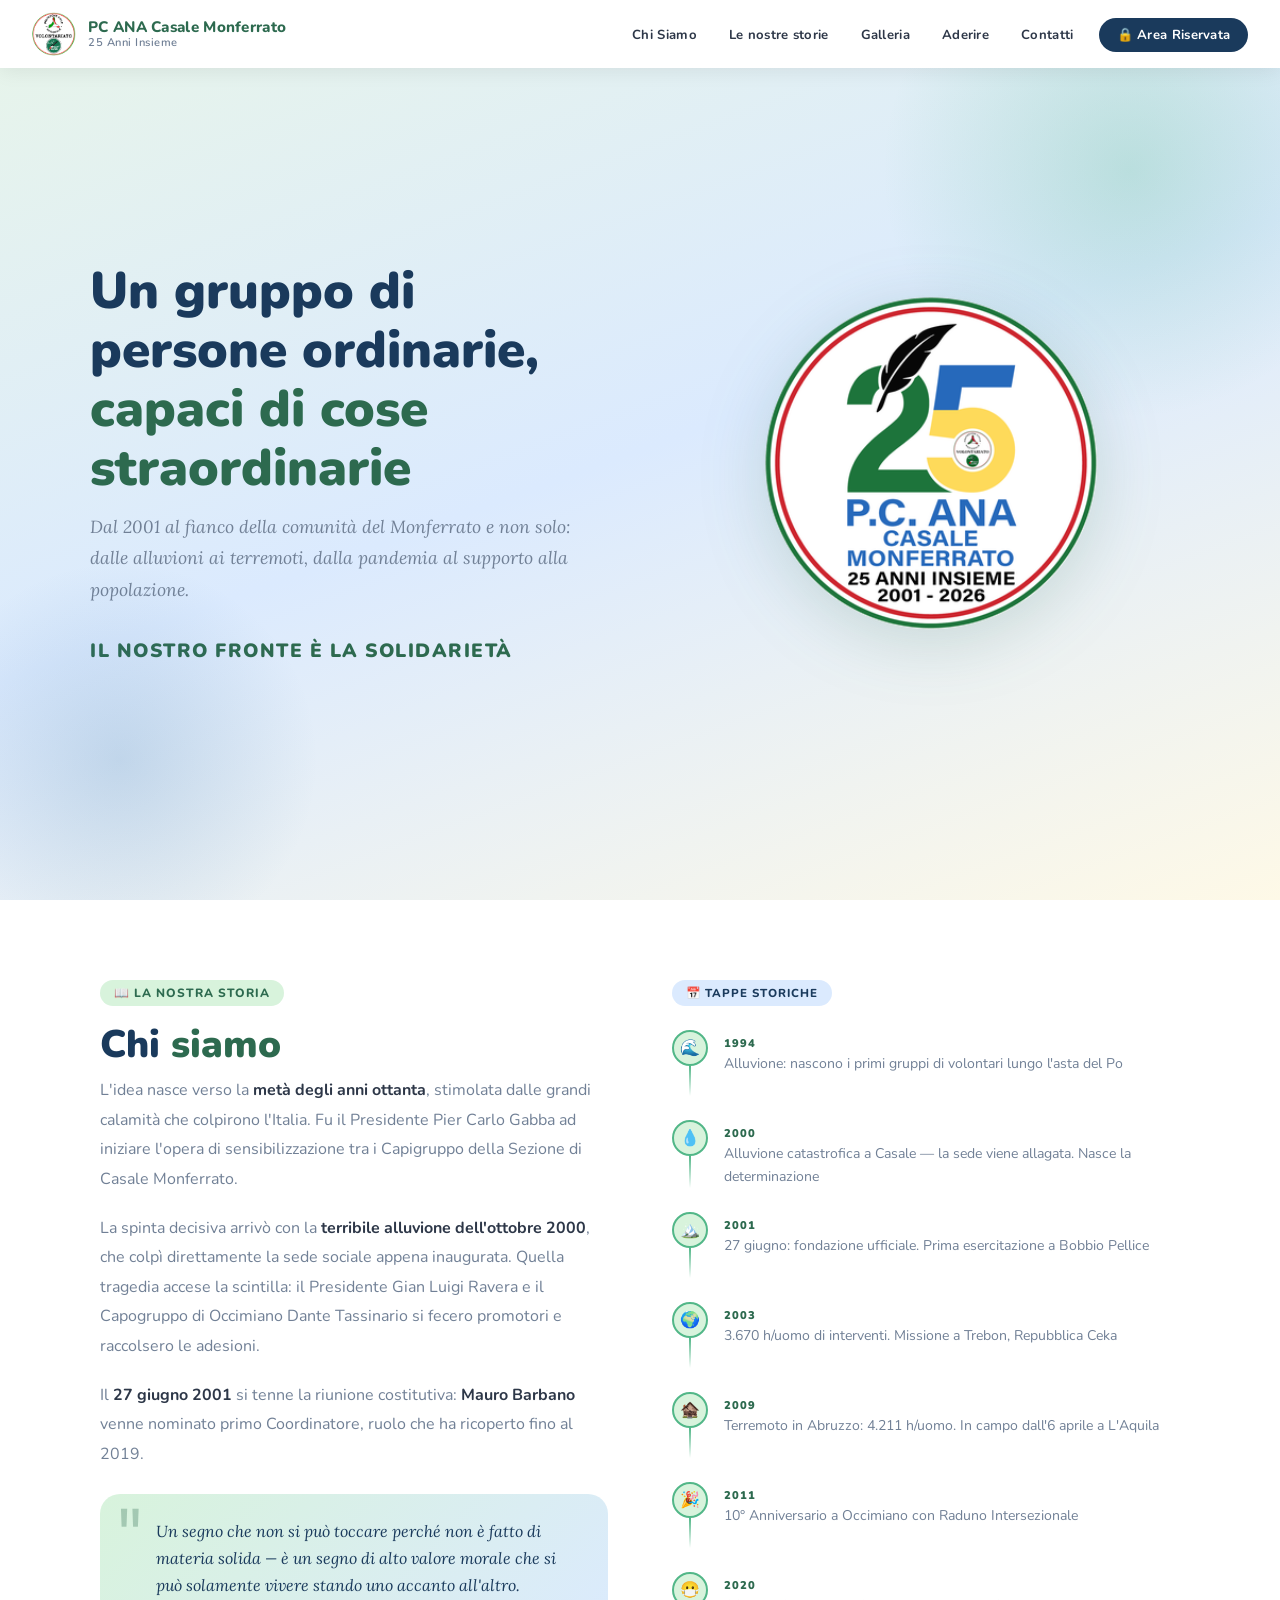
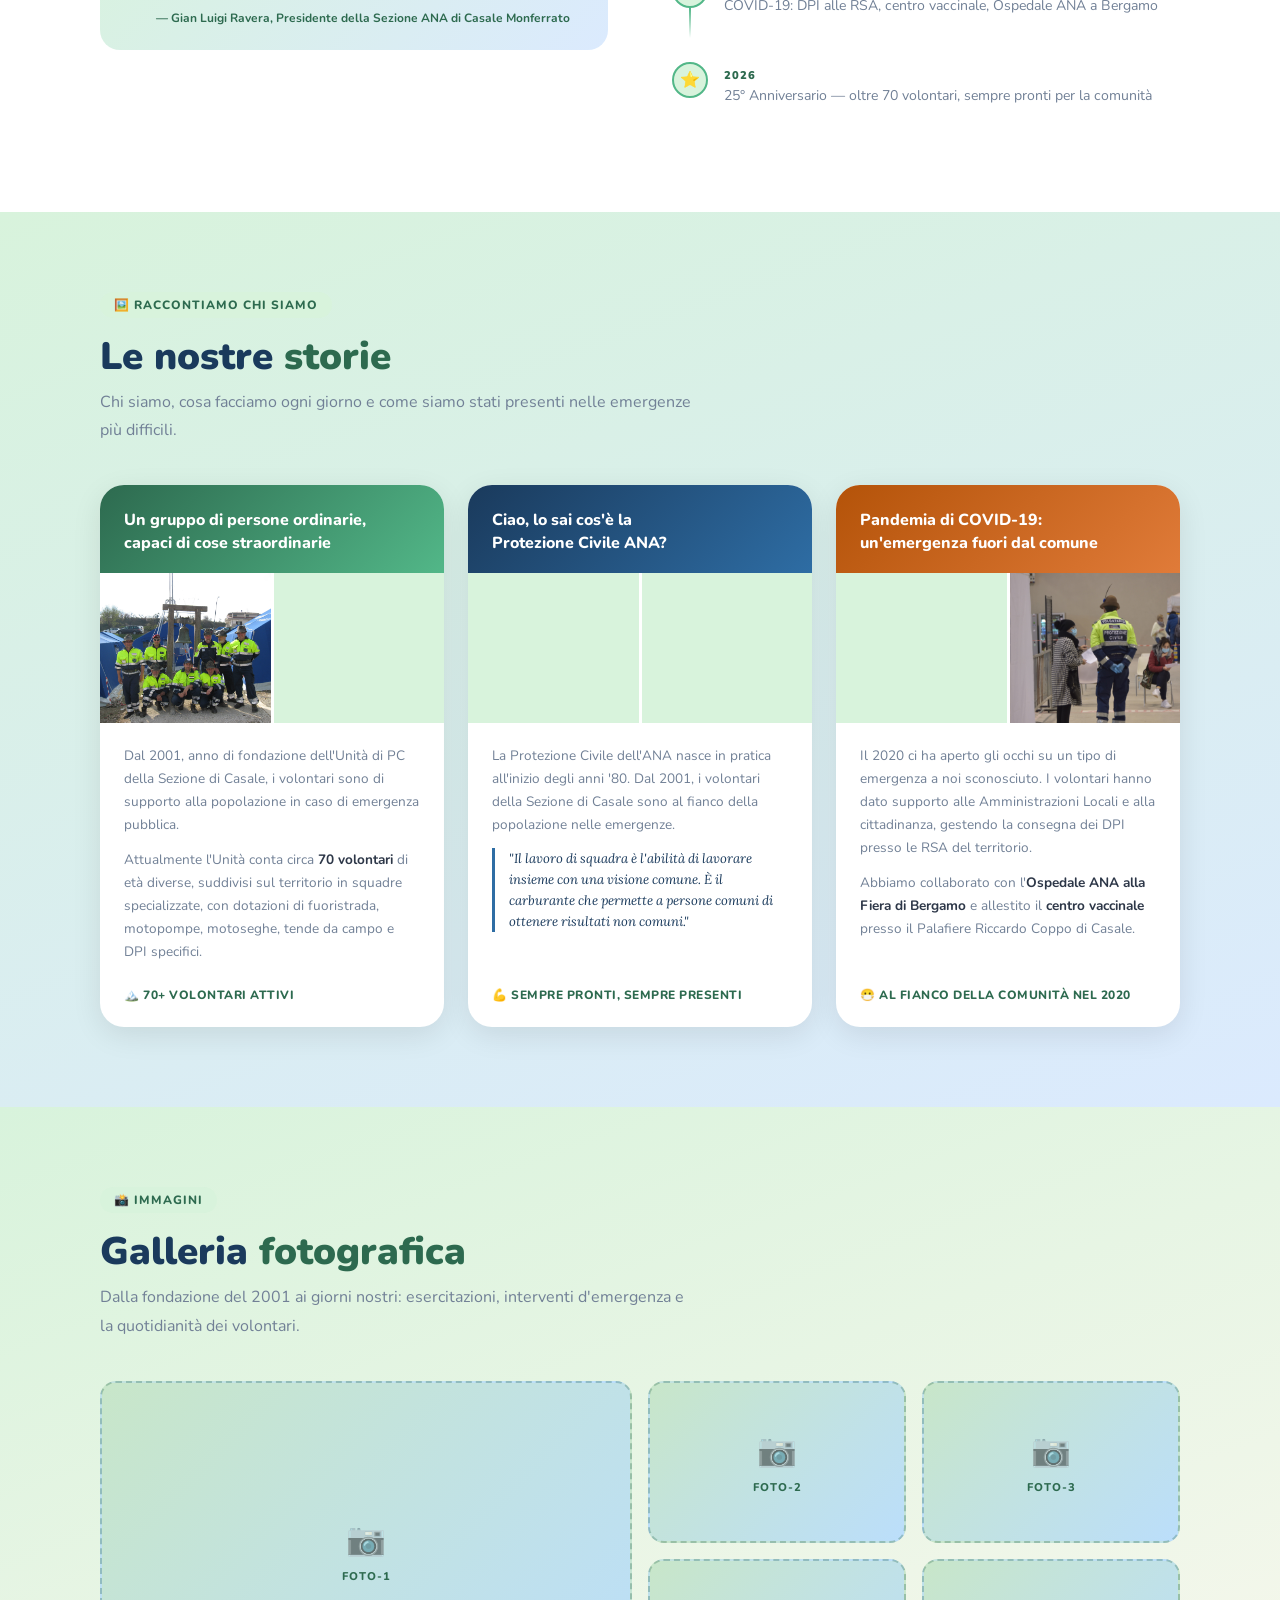
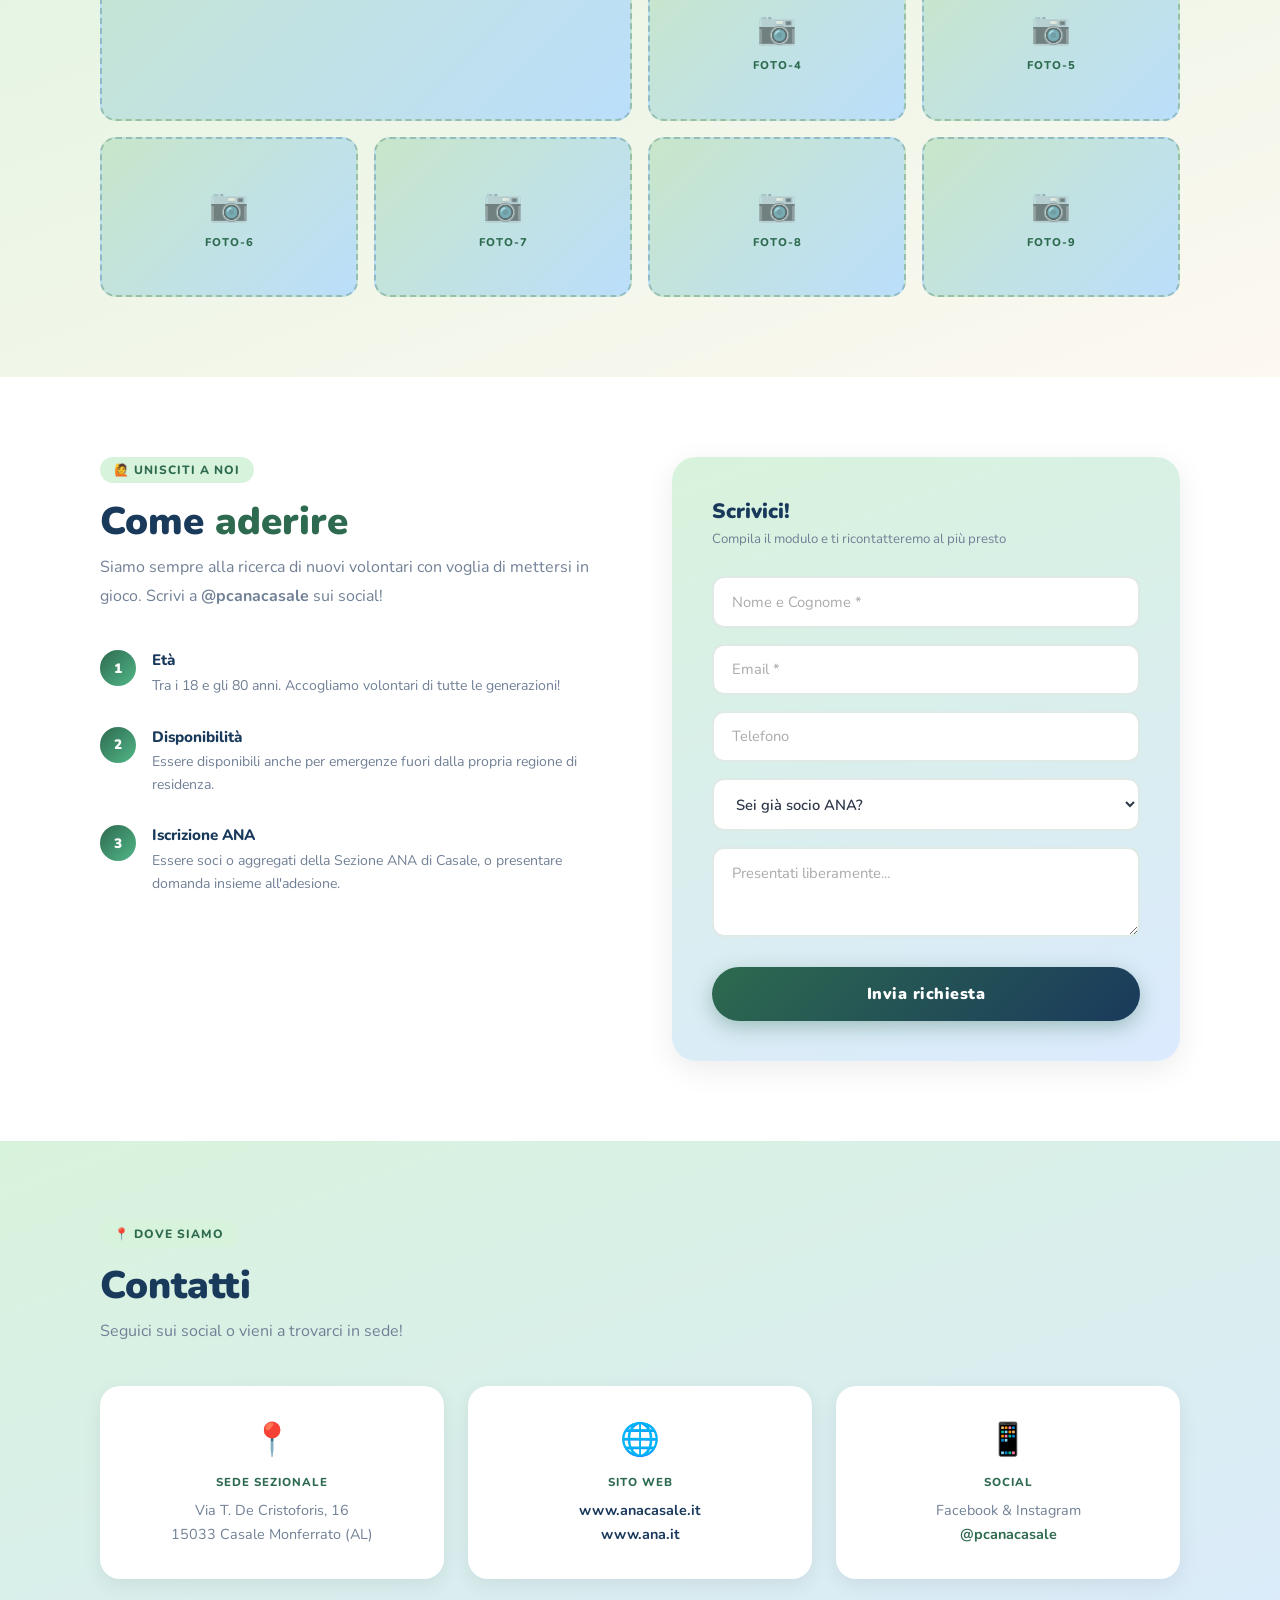
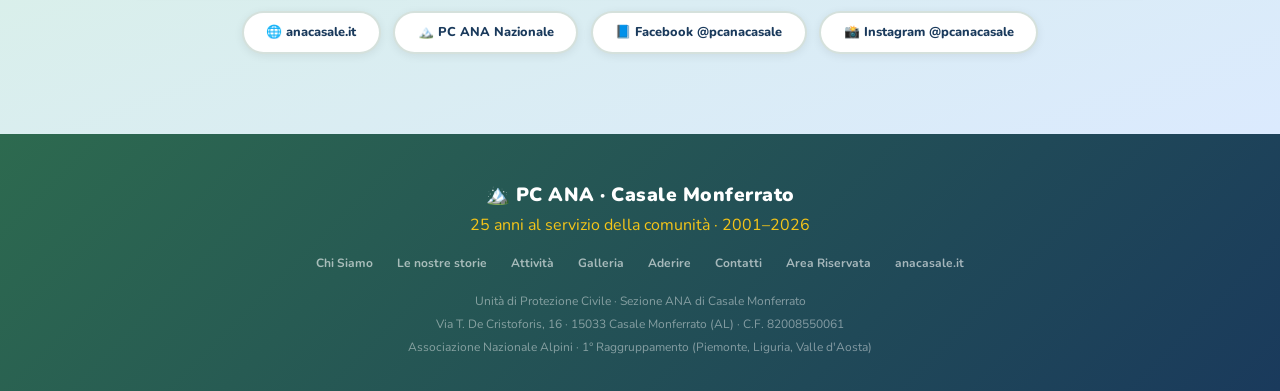
==== index.html @ f82750b6 "Add files via upload" ====
<!DOCTYPE html>
<html lang="it">
<head>
<meta charset="UTF-8">
<meta name="viewport" content="width=device-width, initial-scale=1.0">
<title>Protezione Civile ANA · Casale Monferrato</title>
<link rel="preconnect" href="https://fonts.googleapis.com">
<link href="https://fonts.googleapis.com/css2?family=Nunito:wght@400;500;600;700;800;900&family=Lora:ital,wght@0,400;0,600;1,400&display=swap" rel="stylesheet">
<style>
:root {
  --verde:      #2d6a4f;
  --verde-ch:   #52b788;
  --verde-pale: #d8f3dc;
  --blu:        #1a3a5c;
  --blu-ch:     #2e6da4;
  --blu-pale:   #dbeafe;
  --giallo:     #f5c518;
  --giallo-ch:  #fde68a;
  --arancio:    #e07b39;
  --crema:      #fdf8f0;
  --bianco:     #ffffff;
  --testo:      #2d3748;
  --testo-ch:   #718096;
  --ombra:      rgba(45,106,79,0.12);
}
* { margin:0; padding:0; box-sizing:border-box; }
html { scroll-behavior:smooth; }
body { font-family:'Nunito',sans-serif; background:var(--crema); color:var(--testo); overflow-x:hidden; }

/* ───── NAVBAR ───── */
nav {
  position:fixed; top:0; width:100%; z-index:1000;
  background:var(--bianco);
  box-shadow: 0 2px 20px rgba(0,0,0,0.08);
  display:flex; align-items:center; justify-content:space-between;
  padding:0 2rem; height:68px;
}
.nav-logo {
  display:flex; align-items:center; gap:12px; text-decoration:none;
}
.nav-logo-circle {
  width:44px; height:44px; border-radius:50%;
  background:linear-gradient(135deg, var(--verde), var(--blu));
  display:flex; align-items:center; justify-content:center;
  font-size:1.3rem; flex-shrink:0;
  box-shadow: 0 4px 12px var(--ombra);
}
.nav-gif {
  width:44px; height:44px; border-radius:50%;
  object-fit:contain; flex-shrink:0;
}
.nav-logo-text { line-height:1.2; }
.nav-logo-text .t1 { font-size:0.95rem; font-weight:800; color:var(--verde); letter-spacing:0.3px; }
.nav-logo-text .t2 { font-size:0.7rem; font-weight:600; color:var(--testo-ch); letter-spacing:0.5px; }
.nav-badge {
  background:var(--giallo); color:var(--blu); font-size:0.6rem; font-weight:900;
  padding:3px 8px; border-radius:20px; letter-spacing:1px; text-transform:uppercase;
  box-shadow:0 2px 8px rgba(245,197,24,0.4);
}
.nav-links { display:flex; align-items:center; gap:0.2rem; list-style:none; }
.nav-links a {
  font-size:0.82rem; font-weight:700; letter-spacing:0.3px;
  color:var(--testo); text-decoration:none; padding:0.5rem 0.9rem;
  border-radius:30px; transition:all 0.2s;
}
.nav-links a:hover { background:var(--verde-pale); color:var(--verde); }
.nav-links .btn-login {
  background:var(--blu); color:white; margin-left:0.5rem;
  padding:0.5rem 1.1rem;
}
.nav-links .btn-login:hover { background:var(--blu-ch); color:white; }

/* ───── HERO ───── */
#hero {
  min-height:100vh;
  background: linear-gradient(160deg, #e8f5e9 0%, #dbeafe 50%, #fef9e7 100%);
  display:flex; align-items:center; justify-content:center;
  padding: 90px 2rem 4rem;
  position:relative; overflow:hidden;
}
.hero-blob1 {
  position:absolute; top:-80px; right:-100px;
  width:500px; height:500px; border-radius:50%;
  background:radial-gradient(circle, rgba(82,183,136,0.25) 0%, transparent 70%);
  pointer-events:none;
}
.hero-blob2 {
  position:absolute; bottom:-60px; left:-80px;
  width:400px; height:400px; border-radius:50%;
  background:radial-gradient(circle, rgba(46,109,164,0.18) 0%, transparent 70%);
  pointer-events:none;
}
.hero-blob3 {
  position:absolute; top:40%; right:15%;
  width:200px; height:200px; border-radius:50%;
  background:radial-gradient(circle, rgba(245,197,24,0.2) 0%, transparent 70%);
  pointer-events:none;
}
.hero-inner {
  max-width:1100px; width:100%; margin:0 auto;
  display:grid; grid-template-columns:1fr 1fr; gap:4rem; align-items:center;
}
.hero-text {}
.hero-pill {
  display:inline-flex; align-items:center; gap:8px;
  background:var(--bianco); border:2px solid var(--verde-pale);
  border-radius:30px; padding:6px 16px; margin-bottom:1.5rem;
  font-size:0.78rem; font-weight:700; color:var(--verde);
  box-shadow:0 2px 12px var(--ombra);
}
.hero-pill span { font-size:1rem; }
.hero-h1 {
  font-size:clamp(2rem, 4.5vw, 3.2rem); font-weight:900; line-height:1.15;
  color:var(--blu); margin-bottom:0.8rem;
}
.hero-h1 em { font-style:normal; color:var(--verde); }
.hero-lead {
  font-family:'Lora', serif; font-style:italic;
  font-size:1.1rem; color:var(--testo-ch); line-height:1.8; margin-bottom:2rem;
}
.hero-motto {
  display:inline-block;
  background:linear-gradient(90deg, var(--verde), var(--blu));
  color:white; border-radius:12px; padding:0.7rem 1.5rem;
  font-size:0.85rem; font-weight:800; letter-spacing:1px; text-transform:uppercase;
  margin-bottom:2rem; box-shadow:0 6px 20px rgba(45,106,79,0.3);
}
.hero-btns { display:flex; gap:1rem; flex-wrap:wrap; }
.btn-green {
  background:var(--verde); color:white; border:none; cursor:pointer;
  font-family:'Nunito',sans-serif; font-size:0.9rem; font-weight:800;
  padding:0.85rem 1.8rem; border-radius:50px; text-decoration:none;
  display:inline-block; transition:all 0.22s;
  box-shadow:0 6px 20px rgba(45,106,79,0.35);
}
.btn-green:hover { background:#1f5c3a; transform:translateY(-2px); box-shadow:0 8px 24px rgba(45,106,79,0.45); }
.btn-outline-blue {
  background:transparent; color:var(--blu); border:2px solid var(--blu);
  font-family:'Nunito',sans-serif; font-size:0.9rem; font-weight:800;
  padding:0.83rem 1.8rem; border-radius:50px; text-decoration:none;
  display:inline-block; transition:all 0.22s; cursor:pointer;
}
.btn-outline-blue:hover { background:var(--blu); color:white; transform:translateY(-2px); }
.hero-cards {
  display:grid; grid-template-columns:1fr 1fr; gap:1rem;
}
.hero-card {
  background:var(--bianco); border-radius:20px; padding:1.5rem;
  box-shadow:0 8px 30px rgba(0,0,0,0.08);
  transition:transform 0.22s;
  position:relative; overflow:hidden;
}
.hero-card::before {
  content:''; position:absolute; top:0; left:0; right:0; height:4px;
}
.hero-card.c-verde::before { background:linear-gradient(90deg, var(--verde), var(--verde-ch)); }
.hero-card.c-blu::before { background:linear-gradient(90deg, var(--blu), var(--blu-ch)); }
.hero-card.c-giallo::before { background:linear-gradient(90deg, var(--giallo), var(--arancio)); }
.hero-card:hover { transform:translateY(-4px); }
.hero-card .num {
  font-size:2.8rem; font-weight:900; line-height:1; margin-bottom:0.2rem;
}
.hero-card.c-verde .num { color:var(--verde); }
.hero-card.c-blu .num { color:var(--blu); }
.hero-card.c-giallo .num { color:var(--arancio); }
.hero-card .lbl {
  font-size:0.72rem; font-weight:700; text-transform:uppercase;
  letter-spacing:0.5px; color:var(--testo-ch);
}
.hero-card.span2 { grid-column:span 2; display:flex; align-items:center; gap:1rem; }
.hero-card.span2 .num { font-size:2rem; }
.hero-motto-plain {
  font-size:1.2rem; font-weight:900; letter-spacing:1.5px; text-transform:uppercase;
  color:var(--verde); margin-top:1.2rem;
}
.hero-logo-wrap {
  display:flex; align-items:center; justify-content:center;
}
.hero-logo25 {
  width:340px; height:340px; object-fit:contain;
  filter: drop-shadow(0 12px 32px rgba(45,106,79,0.18));
}

/* ───── SECTIONS BASE ───── */
section { padding:5rem 2rem; }
.container { max-width:1080px; margin:0 auto; }
.section-tag {
  display:inline-flex; align-items:center; gap:6px;
  background:var(--verde-pale); color:var(--verde);
  border-radius:30px; padding:5px 14px; margin-bottom:1rem;
  font-size:0.75rem; font-weight:800; text-transform:uppercase; letter-spacing:1px;
}
.section-h2 {
  font-size:clamp(1.7rem, 3.5vw, 2.4rem); font-weight:900;
  color:var(--blu); margin-bottom:0.5rem; line-height:1.2;
}
.section-h2 span { color:var(--verde); }
.section-lead {
  font-size:1rem; color:var(--testo-ch); line-height:1.8;
  max-width:600px; margin-bottom:2.5rem;
}

/* ───── CHI SIAMO ───── */
#chi-siamo { background:var(--bianco); }
.cs-grid { display:grid; grid-template-columns:1fr 1fr; gap:4rem; align-items:start; }
.cs-text p {
  font-size:1rem; line-height:1.85; color:var(--testo-ch); margin-bottom:1.2rem;
}
.cs-text strong { color:var(--testo); }
.citazione {
  background:linear-gradient(135deg, var(--verde-pale), var(--blu-pale));
  border-radius:20px; padding:1.5rem 2rem; margin:1.5rem 0;
  position:relative;
}
.citazione::before {
  content:'"'; font-family:'Lora', serif; font-size:5rem; line-height:0.6;
  color:var(--verde); opacity:0.3; position:absolute; top:1.2rem; left:1rem;
}
.citazione p {
  font-family:'Lora', serif; font-style:italic;
  font-size:1rem; color:var(--blu); line-height:1.7;
  padding-left:1.5rem; margin:0 !important;
}
.citazione small { display:block; margin-top:0.7rem; font-size:0.75rem; font-weight:700; color:var(--verde); padding-left:1.5rem; }
/* TIMELINE */
.timeline { }
.tl-header {
  display:inline-flex; align-items:center; gap:6px;
  background:var(--blu-pale); color:var(--blu);
  border-radius:30px; padding:5px 14px; margin-bottom:1.5rem;
  font-size:0.72rem; font-weight:800; text-transform:uppercase; letter-spacing:1px;
}
.tl-item {
  display:flex; gap:1rem; margin-bottom:1.5rem; position:relative;
}
.tl-left { display:flex; flex-direction:column; align-items:center; gap:0; }
.tl-icon {
  width:36px; height:36px; border-radius:50%; flex-shrink:0;
  display:flex; align-items:center; justify-content:center; font-size:1rem;
  background:var(--verde-pale); border:2px solid var(--verde-ch);
}
.tl-line { width:2px; flex:1; background:linear-gradient(to bottom, var(--verde-ch), transparent); min-height:30px; }
.tl-item:last-child .tl-line { display:none; }
.tl-body { padding-top:6px; }
.tl-year {
  font-size:0.7rem; font-weight:900; text-transform:uppercase; letter-spacing:1px;
  color:var(--verde); margin-bottom:2px;
}
.tl-desc { font-size:0.88rem; color:var(--testo-ch); line-height:1.6; }

/* ───── ROLLUP ───── */
#rollup { background:linear-gradient(160deg, var(--verde-pale), var(--blu-pale)); }
.rollup-grid { display:grid; grid-template-columns:repeat(3,1fr); gap:1.5rem; }
.rollup-card {
  background:var(--bianco); border-radius:24px;
  overflow:hidden; box-shadow:0 8px 30px rgba(0,0,0,0.1);
  transition:transform 0.25s, box-shadow 0.25s;
}
.rollup-card:hover { transform:translateY(-6px); box-shadow:0 16px 40px rgba(0,0,0,0.15); }
.rollup-img-wrap {
  height:380px; overflow:hidden; position:relative;
}
.rollup-img-wrap img {
  width:100%; height:100%; object-fit:cover; object-position:top;
  transition:transform 0.4s;
}
.rollup-card:hover .rollup-img-wrap img { transform:scale(1.04); }
.rollup-footer { padding:1.2rem 1.5rem; }
.rollup-footer h3 { font-size:0.95rem; font-weight:800; color:var(--blu); margin-bottom:0.3rem; }
.rollup-footer p { font-size:0.8rem; color:var(--testo-ch); line-height:1.5; }

/* ───── STORY CARDS ───── */
.story-grid { display:grid; grid-template-columns:repeat(3,1fr); gap:1.5rem; }
.story-card {
  background:var(--bianco); border-radius:24px; overflow:hidden;
  box-shadow:0 8px 30px rgba(0,0,0,0.09);
  display:flex; flex-direction:column;
  transition:transform 0.25s, box-shadow 0.25s;
}
.story-card:hover { transform:translateY(-5px); box-shadow:0 16px 40px rgba(0,0,0,0.14); }
.story-header {
  padding:1.5rem 1.5rem 1.2rem; color:white;
}
.story-header h3 {
  font-size:1rem; font-weight:800; line-height:1.4; margin:0;
}
.story-photos {
  display:grid; grid-template-columns:1fr 1fr; gap:3px;
  height:150px;
}
.story-photos .photo-wrap {
  overflow:hidden; position:relative; background:#d8f3dc;
  background-size:cover !important; background-position:center !important;
  display:flex; align-items:center; justify-content:center;
  height:150px; min-height:150px;
}

.story-body {
  padding:1.3rem 1.5rem 1.5rem; flex:1; display:flex; flex-direction:column; gap:0.7rem;
}
.story-body p { font-size:0.85rem; color:var(--testo-ch); line-height:1.7; margin:0; }
.story-body strong { color:var(--testo); }
.story-quote {
  font-family:'Lora',serif; font-style:italic;
  font-size:0.82rem; color:var(--blu); line-height:1.6;
  border-left:3px solid var(--blu-ch); padding-left:0.9rem; margin:0;
}
.photo-placeholder { }
.story-tag {
  margin-top:auto; padding-top:0.8rem;
  font-size:0.75rem; font-weight:800; color:var(--verde);
  text-transform:uppercase; letter-spacing:0.5px;
}


/* ───── ATTIVITÀ ───── */
#attivita { background:var(--bianco); }
.att-grid { display:grid; grid-template-columns:repeat(3,1fr); gap:1.5rem; }
.att-card {
  background:var(--crema); border-radius:20px; padding:2rem;
  border:2px solid transparent; transition:all 0.25s;
  position:relative; overflow:hidden;
}
.att-card::after {
  content:''; position:absolute; bottom:0; left:0; right:0; height:3px;
  background:linear-gradient(90deg, var(--verde), var(--blu-ch));
  transform:scaleX(0); transform-origin:left; transition:transform 0.3s;
}
.att-card:hover::after { transform:scaleX(1); }
.att-card:hover { border-color:var(--verde-pale); background:var(--bianco); }
.att-icon { font-size:2.5rem; margin-bottom:1rem; }
.att-card h3 { font-size:1rem; font-weight:800; color:var(--blu); margin-bottom:0.6rem; }
.att-card p { font-size:0.88rem; color:var(--testo-ch); line-height:1.7; }
/* specialità badge */
.spec-row { display:flex; flex-wrap:wrap; gap:0.6rem; margin-top:3rem; }
.spec-badge {
  display:inline-flex; align-items:center; gap:6px;
  background:var(--bianco); border:2px solid var(--verde-pale);
  border-radius:30px; padding:6px 14px;
  font-size:0.8rem; font-weight:700; color:var(--verde);
  box-shadow:0 2px 8px var(--ombra);
}
/* ore counter */
.ore-row { display:flex; gap:2rem; margin-top:3rem; flex-wrap:wrap; align-items:stretch; }
.ore-card {
  background:linear-gradient(135deg, var(--verde), var(--blu));
  color:white; border-radius:16px; padding:1.2rem 1.8rem; text-align:center;
  flex:1; min-width:120px;
}
.ore-num { font-size:1.8rem; font-weight:900; line-height:1; }
.ore-lbl { font-size:0.65rem; font-weight:700; text-transform:uppercase; letter-spacing:1px; opacity:0.8; margin-top:4px; }

/* ───── GALLERIA ───── */
#galleria { background:linear-gradient(160deg, var(--verde-pale), var(--crema)); }
.gallery-grid {
  display:grid;
  grid-template-columns: repeat(4, 1fr);
  grid-template-rows: auto auto;
  gap:1rem;
}
.gallery-slot {
  background:linear-gradient(135deg, #c8e6c9, #bbdefb);
  border-radius:16px; border:2px dashed rgba(45,106,79,0.3);
  display:flex; flex-direction:column; align-items:center; justify-content:center;
  gap:0.5rem; min-height:160px; cursor:pointer;
  transition:all 0.22s;
}
.gallery-slot:hover { background:linear-gradient(135deg, #a5d6a7, #90caf9); border-style:solid; }
.gallery-slot span { font-size:2rem; opacity:0.5; }
.gallery-slot p { font-size:0.7rem; font-weight:800; letter-spacing:1px; color:var(--verde); text-transform:uppercase; }
.gallery-slot img {
  width:100%; height:100%; object-fit:cover; border-radius:14px;
}
.slot-empty {
  display:none; flex-direction:column; align-items:center; justify-content:center;
  gap:0.5rem; width:100%; height:100%;
}
.slot-large {
  grid-column: span 2;
  grid-row: span 2;
  min-height:340px;
}

/* ───── ADERIRE ───── */
#aderire { background:var(--bianco); }
.adr-grid { display:grid; grid-template-columns:1fr 1fr; gap:4rem; align-items:start; }
.req-item { display:flex; gap:1rem; margin-bottom:1.8rem; align-items:flex-start; }
.req-num-circle {
  width:36px; height:36px; border-radius:50%; flex-shrink:0;
  background:linear-gradient(135deg, var(--verde), var(--verde-ch));
  color:white; display:flex; align-items:center; justify-content:center;
  font-size:0.85rem; font-weight:900;
}
.req-body h4 { font-size:0.95rem; font-weight:800; color:var(--blu); margin-bottom:0.3rem; }
.req-body p { font-size:0.88rem; color:var(--testo-ch); line-height:1.6; }
.form-card {
  background:linear-gradient(160deg, var(--verde-pale), var(--blu-pale));
  border-radius:24px; padding:2.5rem;
  box-shadow:0 8px 30px rgba(0,0,0,0.08);
}
.form-card h3 { font-size:1.3rem; font-weight:900; color:var(--blu); margin-bottom:0.3rem; }
.form-card .sub { font-size:0.83rem; color:var(--testo-ch); margin-bottom:1.8rem; }
.fi { margin-bottom:1rem; }
.fi input, .fi textarea, .fi select {
  width:100%; padding:0.85rem 1.1rem;
  background:var(--bianco); border:2px solid rgba(45,106,79,0.15);
  border-radius:12px; color:var(--testo);
  font-family:'Nunito',sans-serif; font-size:0.92rem; font-weight:600;
  outline:none; transition:border-color 0.2s;
}
.fi input:focus, .fi textarea:focus, .fi select:focus { border-color:var(--verde); }
.fi textarea { height:90px; resize:vertical; }
.fi select option { background:white; }
.fi ::placeholder { color:#aaa; font-weight:400; }
.btn-submit {
  width:100%; padding:1rem;
  background:linear-gradient(135deg, var(--verde), var(--blu));
  color:white; border:none; border-radius:50px; cursor:pointer;
  font-family:'Nunito',sans-serif; font-size:1rem; font-weight:900;
  letter-spacing:0.5px; transition:all 0.22s; margin-top:0.5rem;
  box-shadow:0 6px 20px rgba(45,106,79,0.35);
}
.btn-submit:hover { transform:translateY(-2px); box-shadow:0 10px 28px rgba(45,106,79,0.45); }

/* ───── CONTATTI ───── */
#contatti { background:linear-gradient(160deg, var(--verde-pale), var(--blu-pale)); }
.cont-grid { display:grid; grid-template-columns:repeat(3,1fr); gap:1.5rem; margin-bottom:2rem; }
.cont-card {
  background:var(--bianco); border-radius:20px; padding:2rem; text-align:center;
  box-shadow:0 6px 20px rgba(0,0,0,0.07); transition:transform 0.22s;
}
.cont-card:hover { transform:translateY(-4px); }
.cont-icon { font-size:2rem; margin-bottom:0.8rem; }
.cont-card h4 { font-size:0.72rem; font-weight:800; text-transform:uppercase; letter-spacing:1px; color:var(--verde); margin-bottom:0.5rem; }
.cont-card p { font-size:0.9rem; color:var(--testo-ch); line-height:1.7; }
.cont-card a { color:var(--blu); font-weight:700; text-decoration:none; }
.social-row { display:flex; gap:0.8rem; justify-content:center; flex-wrap:wrap; }
.social-btn {
  display:inline-flex; align-items:center; gap:6px;
  background:var(--bianco); border:2px solid rgba(45,106,79,0.2);
  border-radius:50px; padding:0.65rem 1.4rem;
  font-size:0.8rem; font-weight:800; color:var(--blu);
  text-decoration:none; transition:all 0.2s;
  box-shadow:0 2px 10px rgba(0,0,0,0.07);
}
.social-btn:hover { background:var(--verde); color:white; border-color:var(--verde); transform:translateY(-2px); }

/* ───── FOOTER ───── */
footer {
  background:linear-gradient(135deg, var(--verde), var(--blu));
  color:rgba(255,255,255,0.85); padding:3rem 2rem 2rem;
  text-align:center;
}
.f-logo { font-size:1.2rem; font-weight:900; color:white; letter-spacing:0.5px; margin-bottom:0.4rem; }
.f-giallo { color:var(--giallo); }
.f-links { display:flex; justify-content:center; gap:1.5rem; margin:1.2rem 0; flex-wrap:wrap; }
.f-links a { font-size:0.75rem; font-weight:700; color:rgba(255,255,255,0.6); text-decoration:none; transition:color 0.2s; }
.f-links a:hover { color:var(--giallo); }
footer p.f-info { font-size:0.75rem; color:rgba(255,255,255,0.45); line-height:1.9; }

/* ───── MODAL ───── */
.modal-overlay {
  display:none; position:fixed; inset:0; z-index:2000;
  background:rgba(0,0,0,0.5); backdrop-filter:blur(8px);
  align-items:center; justify-content:center;
}
.modal-overlay.active { display:flex; }
.modal {
  background:var(--bianco); border-radius:28px;
  padding:2.5rem; width:100%; max-width:420px;
  position:relative; box-shadow:0 24px 60px rgba(0,0,0,0.2);
  animation:popIn 0.3s cubic-bezier(.34,1.56,.64,1);
}
@keyframes popIn { from { transform:scale(0.9); opacity:0; } to { transform:scale(1); opacity:1; } }
.modal-close {
  position:absolute; top:1rem; right:1rem; width:32px; height:32px;
  background:var(--crema); border:none; border-radius:50%; cursor:pointer;
  font-size:1rem; color:var(--testo-ch); display:flex; align-items:center; justify-content:center;
  transition:background 0.2s;
}
.modal-close:hover { background:var(--verde-pale); color:var(--verde); }
.modal-badge {
  display:inline-flex; align-items:center; gap:6px;
  background:var(--verde-pale); color:var(--verde);
  border-radius:30px; padding:5px 14px; margin-bottom:1.2rem;
  font-size:0.72rem; font-weight:800; text-transform:uppercase; letter-spacing:1px;
}
.modal h2 { font-size:1.5rem; font-weight:900; color:var(--blu); margin-bottom:0.3rem; }
.modal .sub { font-size:0.83rem; color:var(--testo-ch); margin-bottom:1.8rem; }
.modal-area { display:none; }
.modal-area.active { display:block; animation:fadeIn 0.3s; }
@keyframes fadeIn { from { opacity:0; } to { opacity:1; } }
.login-error {
  display:none; background:#fef3f2; border:2px solid #fecdd3;
  border-radius:12px; color:#e11d48; font-size:0.83rem; font-weight:600;
  padding:0.7rem 1rem; margin-bottom:1rem;
}
.area-card {
  background:var(--crema); border-radius:16px; padding:1.2rem 1.5rem;
  margin-bottom:0.8rem; cursor:pointer; transition:all 0.2s;
  border:2px solid transparent;
}
.area-card:hover { background:var(--verde-pale); border-color:var(--verde-ch); }
.area-card h4 { font-size:0.92rem; font-weight:800; color:var(--blu); margin-bottom:0.2rem; }
.area-card p { font-size:0.78rem; color:var(--testo-ch); }
.utente-row {
  display:flex; justify-content:space-between; align-items:center;
  background:var(--crema); border-radius:12px; padding:0.8rem 1rem;
  margin-bottom:0.6rem; gap:0.5rem;
}
.utente-disattivo { opacity:0.5; }
.utente-info { display:flex; flex-direction:column; gap:2px; flex:1; }
.utente-info strong { font-size:0.9rem; color:var(--blu); }
.utente-username { font-size:0.75rem; color:var(--testo-ch); }
.utente-ruolo { font-size:0.72rem; font-weight:700; color:var(--verde); }
.utente-tipo { font-size:0.68rem; font-weight:800; }
.utente-tipo.master { color:#854d0e; }
.utente-tipo.standard { color:var(--testo-ch); }
.utente-actions { display:flex; gap:0.4rem; }
.btn-sm { font-family:'Nunito',sans-serif; font-size:0.72rem; font-weight:800; border:none; border-radius:20px; padding:4px 10px; cursor:pointer; }
.btn-warn { background:#fef3c7; color:#92400e; }
.btn-ok { background:#d1fae5; color:#065f46; }
.btn-danger { background:#fee2e2; color:#991b1b; }
.btn-logout {
  width:100%; padding:0.85rem; background:var(--crema); color:var(--testo-ch);
  border:2px solid rgba(0,0,0,0.08); border-radius:50px; cursor:pointer;
  font-family:'Nunito',sans-serif; font-size:0.88rem; font-weight:800;
  transition:all 0.2s; margin-top:0.5rem;
}
.btn-logout:hover { background:#fee2e2; color:#e11d48; border-color:#fecdd3; }

/* ───── RESPONSIVE ───── */
@media (max-width: 768px) {

  /* ── NAVBAR ── */
  nav { padding:0 1.2rem; height:60px; }
  .nav-logo-text .t1 { font-size:0.82rem; }
  .nav-logo-text .t2 { display:none; }
  .nav-links {
    display:none; flex-direction:column;
    position:fixed; top:60px; left:0; right:0;
    background:var(--bianco); box-shadow:0 8px 24px rgba(0,0,0,0.12);
    padding:1rem 1.5rem 1.5rem; gap:0.3rem; z-index:999;
  }
  .nav-links.open { display:flex; }
  .nav-links a { font-size:0.95rem; padding:0.7rem 1rem; border-radius:12px; }
  .nav-links .btn-login { text-align:center; margin-left:0; margin-top:0.5rem; }
  .hamburger {
    display:flex; flex-direction:column; justify-content:space-between;
    width:28px; height:20px; background:none; border:none; cursor:pointer; padding:0;
  }
  .hamburger span {
    display:block; height:2.5px; border-radius:2px;
    background:var(--testo); transition:all 0.25s;
  }
  .hamburger.open span:nth-child(1) { transform:translateY(8.75px) rotate(45deg); }
  .hamburger.open span:nth-child(2) { opacity:0; }
  .hamburger.open span:nth-child(3) { transform:translateY(-8.75px) rotate(-45deg); }

  /* ── HERO ── */
  #hero { padding:80px 1.2rem 3rem; }
  .hero-inner { grid-template-columns:1fr; gap:2rem; }
  .hero-h1 { font-size:1.9rem; }
  .hero-lead { font-size:0.95rem; }
  .hero-motto-plain { font-size:1rem; }
  .hero-logo25 { width:220px; height:220px; }
  .hero-logo-wrap { justify-content:center; }

  /* ── SEZIONI ── */
  section { padding:3rem 1.2rem; }
  .section-h2 { font-size:1.6rem; }

  /* ── CHI SIAMO ── */
  .cs-grid { grid-template-columns:1fr; gap:2rem; }

  /* ── STORY CARDS ── */
  .story-grid { grid-template-columns:1fr; }

  /* ── GALLERIA ── */
  .gallery-grid { grid-template-columns:1fr 1fr; gap:0.6rem; }
  .slot-large { grid-column:span 2; min-height:200px; }
  .gallery-slot { min-height:120px; }

  /* ── ADERIRE ── */
  .adr-grid { grid-template-columns:1fr; gap:2rem; }
  .form-card { padding:1.5rem; }

  /* ── CONTATTI ── */
  .cont-grid { grid-template-columns:1fr; gap:1rem; }

  /* ── FOOTER ── */
  .f-links { gap:0.8rem; }

  /* ── MODAL ── */
  .modal { padding:1.8rem 1.4rem; margin:1rem; max-width:calc(100vw - 2rem); }

  /* ── ORE ROW ── */
  .ore-row { gap:0.8rem; }
  .ore-card { padding:1rem; }
  .ore-num { font-size:1.4rem; }
}

/* Tablet */
@media (min-width:769px) and (max-width:1024px) {
  .hero-inner { gap:2rem; }
  .story-grid { grid-template-columns:1fr; }
  .cs-grid { gap:2rem; }
  .cont-grid { grid-template-columns:repeat(3,1fr); }
  .hamburger { display:none; }
}

/* Desktop - hide hamburger */
@media (min-width:769px) {
  .hamburger { display:none; }
}
</style>
</head>
<body>

<!-- NAVBAR -->
<nav>
  <a href="#hero" class="nav-logo">
    <img src="images/logo-ana.gif?v=2" alt="Logo PC ANA Casale" class="nav-gif">
    <div class="nav-logo-text">
      <div class="t1">PC ANA Casale Monferrato</div>
      <div class="t2">25 Anni Insieme</div>
    </div>
  </a>
  <button class="hamburger" id="hamburger" onclick="toggleMenu()" aria-label="Menu">
    <span></span><span></span><span></span>
  </button>
  <ul class="nav-links" id="navLinks">
    <li><a href="#chi-siamo">Chi Siamo</a></li>
    <li><a href="#rollup">Le nostre storie</a></li>
    <li><a href="#galleria">Galleria</a></li>
    <li><a href="#aderire">Aderire</a></li>
    <li><a href="#contatti">Contatti</a></li>
    <li><a href="#" class="btn-login" onclick="openModal();return false;">🔒 Area Riservata</a></li>
  </ul>
</nav>

<!-- HERO -->
<section id="hero">
  <div class="hero-blob1"></div>
  <div class="hero-blob2"></div>
  <div class="hero-blob3"></div>
  <div class="hero-inner">
    <div class="hero-text">
      <h1 class="hero-h1">Un gruppo di persone ordinarie,<br><em>capaci di cose straordinarie</em></h1>
      <p class="hero-lead">Dal 2001 al fianco della comunità del Monferrato e non solo: dalle alluvioni ai terremoti, dalla pandemia al supporto alla popolazione.</p>
      <div class="hero-motto-plain">Il nostro fronte è la Solidarietà</div>
    </div>
    <div class="hero-logo-wrap">
      <img src="images/logo-25anni.png?v=2" alt="Logo 25 Anni PC ANA Casale" class="hero-logo25">
    </div>
  </div>
</section>

<!-- CHI SIAMO -->
<section id="chi-siamo">
  <div class="container">
    <div class="cs-grid">
      <div class="cs-text">
        <div class="section-tag">📖 La nostra storia</div>
        <h2 class="section-h2">Chi <span>siamo</span></h2>
        <p>L'idea nasce verso la <strong>metà degli anni ottanta</strong>, stimolata dalle grandi calamità che colpirono l'Italia. Fu il Presidente Pier Carlo Gabba ad iniziare l'opera di sensibilizzazione tra i Capigruppo della Sezione di Casale Monferrato.</p>
        <p>La spinta decisiva arrivò con la <strong>terribile alluvione dell'ottobre 2000</strong>, che colpì direttamente la sede sociale appena inaugurata. Quella tragedia accese la scintilla: il Presidente Gian Luigi Ravera e il Capogruppo di Occimiano Dante Tassinario si fecero promotori e raccolsero le adesioni.</p>
        <p>Il <strong>27 giugno 2001</strong> si tenne la riunione costitutiva: <strong>Mauro Barbano</strong> venne nominato primo Coordinatore, ruolo che ha ricoperto fino al 2019.</p>
        <div class="citazione">
          <p>Un segno che non si può toccare perché non è fatto di materia solida — è un segno di alto valore morale che si può solamente vivere stando uno accanto all'altro.</p>
          <small>— Gian Luigi Ravera, Presidente della Sezione ANA di Casale Monferrato</small>
        </div>
      </div>
      <div class="timeline">
        <div class="tl-header">📅 Tappe storiche</div>
        <div class="tl-item">
          <div class="tl-left"><div class="tl-icon">🌊</div><div class="tl-line"></div></div>
          <div class="tl-body"><div class="tl-year">1994</div><div class="tl-desc">Alluvione: nascono i primi gruppi di volontari lungo l'asta del Po</div></div>
        </div>
        <div class="tl-item">
          <div class="tl-left"><div class="tl-icon">💧</div><div class="tl-line"></div></div>
          <div class="tl-body"><div class="tl-year">2000</div><div class="tl-desc">Alluvione catastrofica a Casale — la sede viene allagata. Nasce la determinazione</div></div>
        </div>
        <div class="tl-item">
          <div class="tl-left"><div class="tl-icon">🏔️</div><div class="tl-line"></div></div>
          <div class="tl-body"><div class="tl-year">2001</div><div class="tl-desc">27 giugno: fondazione ufficiale. Prima esercitazione a Bobbio Pellice</div></div>
        </div>
        <div class="tl-item">
          <div class="tl-left"><div class="tl-icon">🌍</div><div class="tl-line"></div></div>
          <div class="tl-body"><div class="tl-year">2003</div><div class="tl-desc">3.670 h/uomo di interventi. Missione a Trebon, Repubblica Ceka</div></div>
        </div>
        <div class="tl-item">
          <div class="tl-left"><div class="tl-icon">🏚️</div><div class="tl-line"></div></div>
          <div class="tl-body"><div class="tl-year">2009</div><div class="tl-desc">Terremoto in Abruzzo: 4.211 h/uomo. In campo dall'6 aprile a L'Aquila</div></div>
        </div>
        <div class="tl-item">
          <div class="tl-left"><div class="tl-icon">🎉</div><div class="tl-line"></div></div>
          <div class="tl-body"><div class="tl-year">2011</div><div class="tl-desc">10° Anniversario a Occimiano con Raduno Intersezionale</div></div>
        </div>
        <div class="tl-item">
          <div class="tl-left"><div class="tl-icon">😷</div><div class="tl-line"></div></div>
          <div class="tl-body"><div class="tl-year">2020</div><div class="tl-desc">COVID-19: DPI alle RSA, centro vaccinale, Ospedale ANA a Bergamo</div></div>
        </div>
        <div class="tl-item">
          <div class="tl-left"><div class="tl-icon">⭐</div><div class="tl-line"></div></div>
          <div class="tl-body"><div class="tl-year">2026</div><div class="tl-desc">25° Anniversario — oltre 70 volontari, sempre pronti per la comunità</div></div>
        </div>
      </div>
    </div>
  </div>
</section>

<!-- ROLLUP -->
<section id="rollup">
  <div class="container">
    <div class="section-tag">🖼️ Raccontiamo chi siamo</div>
    <h2 class="section-h2">Le nostre <span>storie</span></h2>
    <p class="section-lead">Chi siamo, cosa facciamo ogni giorno e come siamo stati presenti nelle emergenze più difficili.</p>
    <div class="story-grid">

      <!-- CARD 1: CHI SIAMO -->
      <div class="story-card">
        <div class="story-header" style="background:linear-gradient(135deg,#2d6a4f,#52b788)">
          <h3>Un gruppo di persone ordinarie,<br>capaci di cose straordinarie</h3>
        </div>
        <div class="story-photos">
          <div class="photo-wrap" style="background-image:url('images/foto-A1.jpg?v=2')"></div>
          <div class="photo-wrap" style="background-image:url('images/foto-A2.jpg?v=2')"></div>
        </div>
        <div class="story-body">
          <p>Dal 2001, anno di fondazione dell'Unità di PC della Sezione di Casale, i volontari sono di supporto alla popolazione in caso di emergenza pubblica.</p>
          <p>Attualmente l'Unità conta circa <strong>70 volontari</strong> di età diverse, suddivisi sul territorio in squadre specializzate, con dotazioni di fuoristrada, motopompe, motoseghe, tende da campo e DPI specifici.</p>
          <div class="story-tag">🏔️ 70+ volontari attivi</div>
        </div>
      </div>

      <!-- CARD 2: COS'È LA PC ANA -->
      <div class="story-card">
        <div class="story-header" style="background:linear-gradient(135deg,#1a3a5c,#2e6da4)">
          <h3>Ciao, lo sai cos'è la<br>Protezione Civile ANA?</h3>
        </div>
        <div class="story-photos">
          <div class="photo-wrap" style="background-image:url('images/foto-B1.jpg?v=2')"></div>
          <div class="photo-wrap" style="background-image:url('images/foto-B2.jpg?v=2')"></div>
        </div>
        <div class="story-body">
          <p>La Protezione Civile dell'ANA nasce in pratica all'inizio degli anni '80. Dal 2001, i volontari della Sezione di Casale sono al fianco della popolazione nelle emergenze.</p>
          <blockquote class="story-quote">"Il lavoro di squadra è l'abilità di lavorare insieme con una visione comune. È il carburante che permette a persone comuni di ottenere risultati non comuni."</blockquote>
          <div class="story-tag">💪 Sempre pronti, sempre presenti</div>
        </div>
      </div>

      <!-- CARD 3: COVID -->
      <div class="story-card">
        <div class="story-header" style="background:linear-gradient(135deg,#b45309,#e07b39)">
          <h3>Pandemia di COVID-19:<br>un'emergenza fuori dal comune</h3>
        </div>
        <div class="story-photos">
          <div class="photo-wrap" style="background-image:url('images/foto-C1.jpg?v=2')"></div>
          <div class="photo-wrap" style="background-image:url('images/foto-C2.jpg?v=2')"></div>
        </div>
        <div class="story-body">
          <p>Il 2020 ci ha aperto gli occhi su un tipo di emergenza a noi sconosciuto. I volontari hanno dato supporto alle Amministrazioni Locali e alla cittadinanza, gestendo la consegna dei DPI presso le RSA del territorio.</p>
          <p>Abbiamo collaborato con l'<strong>Ospedale ANA alla Fiera di Bergamo</strong> e allestito il <strong>centro vaccinale</strong> presso il Palafiere Riccardo Coppo di Casale.</p>
          <div class="story-tag">😷 Al fianco della comunità nel 2020</div>
        </div>
      </div>

    </div>
  </div>
</section>

<!-- GALLERIA -->
<section id="galleria">
  <div class="container">
    <div class="section-tag">📸 Immagini</div>
    <h2 class="section-h2">Galleria <span>fotografica</span></h2>
    <p class="section-lead">Dalla fondazione del 2001 ai giorni nostri: esercitazioni, interventi d'emergenza e la quotidianità dei volontari.</p>
    <div class="gallery-grid">
      <div class="gallery-slot slot-large">
        <img src="images/galleria-1.jpg" alt="Foto 1" onerror="this.style.display='none';this.nextElementSibling.style.display='flex'">
        <div class="slot-empty"><span>📷</span><p>FOTO-1</p></div>
      </div>
      <div class="gallery-slot">
        <img src="images/galleria-2.jpg" alt="Foto 2" onerror="this.style.display='none';this.nextElementSibling.style.display='flex'">
        <div class="slot-empty"><span>📷</span><p>FOTO-2</p></div>
      </div>
      <div class="gallery-slot">
        <img src="images/galleria-3.jpg" alt="Foto 3" onerror="this.style.display='none';this.nextElementSibling.style.display='flex'">
        <div class="slot-empty"><span>📷</span><p>FOTO-3</p></div>
      </div>
      <div class="gallery-slot">
        <img src="images/galleria-4.jpg" alt="Foto 4" onerror="this.style.display='none';this.nextElementSibling.style.display='flex'">
        <div class="slot-empty"><span>📷</span><p>FOTO-4</p></div>
      </div>
      <div class="gallery-slot">
        <img src="images/galleria-5.jpg" alt="Foto 5" onerror="this.style.display='none';this.nextElementSibling.style.display='flex'">
        <div class="slot-empty"><span>📷</span><p>FOTO-5</p></div>
      </div>
      <div class="gallery-slot">
        <img src="images/galleria-6.jpg" alt="Foto 6" onerror="this.style.display='none';this.nextElementSibling.style.display='flex'">
        <div class="slot-empty"><span>📷</span><p>FOTO-6</p></div>
      </div>
      <div class="gallery-slot">
        <img src="images/galleria-7.jpg" alt="Foto 7" onerror="this.style.display='none';this.nextElementSibling.style.display='flex'">
        <div class="slot-empty"><span>📷</span><p>FOTO-7</p></div>
      </div>
      <div class="gallery-slot">
        <img src="images/galleria-8.jpg" alt="Foto 8" onerror="this.style.display='none';this.nextElementSibling.style.display='flex'">
        <div class="slot-empty"><span>📷</span><p>FOTO-8</p></div>
      </div>
      <div class="gallery-slot">
        <img src="images/galleria-9.jpg" alt="Foto 9" onerror="this.style.display='none';this.nextElementSibling.style.display='flex'">
        <div class="slot-empty"><span>📷</span><p>FOTO-9</p></div>
      </div>
    </div>
  </div>
</section>

<!-- ADERIRE -->
<section id="aderire">
  <div class="container">
    <div class="adr-grid">
      <div>
        <div class="section-tag">🙋 Unisciti a noi</div>
        <h2 class="section-h2">Come <span>aderire</span></h2>
        <p class="section-lead">Siamo sempre alla ricerca di nuovi volontari con voglia di mettersi in gioco. Scrivi a <strong>@pcanacasale</strong> sui social!</p>
        <div class="req-item">
          <div class="req-num-circle">1</div>
          <div class="req-body"><h4>Età</h4><p>Tra i 18 e gli 80 anni. Accogliamo volontari di tutte le generazioni!</p></div>
        </div>
        <div class="req-item">
          <div class="req-num-circle">2</div>
          <div class="req-body"><h4>Disponibilità</h4><p>Essere disponibili anche per emergenze fuori dalla propria regione di residenza.</p></div>
        </div>
        <div class="req-item">
          <div class="req-num-circle">3</div>
          <div class="req-body"><h4>Iscrizione ANA</h4><p>Essere soci o aggregati della Sezione ANA di Casale, o presentare domanda insieme all'adesione.</p></div>
        </div>
      </div>
      <div class="form-card">
        <h3>Scrivici!</h3>
        <p class="sub">Compila il modulo e ti ricontatteremo al più presto</p>
        <div class="fi"><input type="text" placeholder="Nome e Cognome *"></div>
        <div class="fi"><input type="email" placeholder="Email *"></div>
        <div class="fi"><input type="tel" placeholder="Telefono"></div>
        <div class="fi">
          <select id="socioAna" onchange="toggleGruppo()">
            <option value="">Sei già socio ANA?</option>
            <option value="si">Sì</option>
            <option value="no">No</option>
          </select>
        </div>
        <div class="fi" id="gruppoField" style="display:none">
          <input type="text" id="gruppoAna" placeholder="In che gruppo alpini sei iscritto?">
        </div>
        <div class="fi"><textarea placeholder="Presentati liberamente..."></textarea></div>
        <button class="btn-submit" id="btnInvia" onclick="inviaRichiesta()">Invia richiesta</button>
        <div id="formSuccess" style="display:none;margin-top:1rem;background:#d1fae5;border-radius:12px;padding:0.8rem 1rem;font-size:0.85rem;font-weight:700;color:#065f46">✅ Richiesta inviata! Ti contatteremo presto.</div>
        <div id="formError" style="display:none;margin-top:1rem;background:#fee2e2;border-radius:12px;padding:0.8rem 1rem;font-size:0.85rem;font-weight:700;color:#991b1b">⚠️ Errore nell'invio. Riprova.</div>
      </div>
    </div>
  </div>
</section>

<!-- CONTATTI -->
<section id="contatti">
  <div class="container">
    <div class="section-tag">📍 Dove siamo</div>
    <h2 class="section-h2">Contatti</h2>
    <p class="section-lead">Seguici sui social o vieni a trovarci in sede!</p>
    <div class="cont-grid">
      <div class="cont-card">
        <div class="cont-icon">📍</div>
        <h4>Sede Sezionale</h4>
        <p>Via T. De Cristoforis, 16<br>15033 Casale Monferrato (AL)</p>
      </div>
      <div class="cont-card">
        <div class="cont-icon">🌐</div>
        <h4>Sito Web</h4>
        <p><a href="https://www.anacasale.it" target="_blank">www.anacasale.it</a><br><a href="https://www.ana.it" target="_blank">www.ana.it</a></p>
      </div>
      <div class="cont-card">
        <div class="cont-icon">📱</div>
        <h4>Social</h4>
        <p>Facebook & Instagram<br><strong style="color:var(--verde)">@pcanacasale</strong></p>
      </div>
    </div>
    <div class="social-row">
      <a href="https://www.anacasale.it" target="_blank" class="social-btn">🌐 anacasale.it</a>
      <a href="https://www.ana.it/protezione-civile/" target="_blank" class="social-btn">🏔️ PC ANA Nazionale</a>
      <a href="#" class="social-btn">📘 Facebook @pcanacasale</a>
      <a href="#" class="social-btn">📸 Instagram @pcanacasale</a>
    </div>
  </div>
</section>

<!-- FOOTER -->
<footer>
  <div class="f-logo">🏔️ PC ANA · Casale Monferrato</div>
  <p class="f-giallo">25 anni al servizio della comunità · 2001–2026</p>
  <div class="f-links">
    <a href="#chi-siamo">Chi Siamo</a>
    <a href="#rollup">Le nostre storie</a>
    <a href="#attivita">Attività</a>
    <a href="#galleria">Galleria</a>
    <a href="#aderire">Aderire</a>
    <a href="#contatti">Contatti</a>
    <a href="#" onclick="openModal();return false;">Area Riservata</a>
    <a href="https://www.anacasale.it" target="_blank">anacasale.it</a>
  </div>
  <p class="f-info">Unità di Protezione Civile · Sezione ANA di Casale Monferrato<br>
  Via T. De Cristoforis, 16 · 15033 Casale Monferrato (AL) · C.F. 82008550061<br>
  Associazione Nazionale Alpini · 1° Raggruppamento (Piemonte, Liguria, Valle d'Aosta)</p>
</footer>

<!-- MODAL -->
<div class="modal-overlay" id="loginModal" onclick="if(event.target===this)closeModal()">
  <div class="modal">
    <button class="modal-close" onclick="closeModal()">✕</button>
    <div id="loginForm" class="modal-area active">
      <div class="modal-badge">🔒 Accesso riservato</div>
      <h2>Area Riservata</h2>
      <p class="sub">Per i volontari dell'Unità di Protezione Civile</p>
      <div class="login-error" id="loginError">⚠️ Credenziali non corrette. Riprova.</div>
      <div class="fi"><input type="text" id="loginUser" placeholder="Utente"></div>
      <div class="fi"><input type="password" id="loginPass" placeholder="Password"></div>
      <button class="btn-submit" onclick="doLogin()">Accedi</button>
      <div id="loginSpinner" style="display:none;text-align:center;margin-top:1rem;color:var(--testo-ch);font-size:0.85rem;">⏳ Accesso in corso...</div>
    </div>
    <div id="areaInterna" class="modal-area">
      <div class="modal-badge" style="background:var(--verde-pale);color:var(--verde)">✅ Benvenuto/a!</div>
      <h2 style="margin-bottom:0.3rem">Area Volontari</h2>
      <p style="font-size:0.8rem;color:var(--testo-ch);margin-bottom:1.2rem" id="welcomeMsg"></p>

      <!-- MASTER ONLY -->
      <div id="masterMenu" style="display:none">
        <div class="area-card" onclick="openGestioneUtenti()">
          <h4>👥 Gestione utenti</h4>
          <p>Aggiungi, modifica o rimuovi volontari dall'Unità</p>
        </div>
        <div class="area-card" onclick="openRichieste()">
          <h4>📬 Richieste di adesione <span id="badgeRichieste" style="display:none;background:#e11d48;color:white;border-radius:20px;padding:1px 8px;font-size:0.7rem;margin-left:6px"></span></h4>
          <p>Visualizza le richieste ricevute dal modulo di contatto</p>
        </div>
      </div>

      <!-- TUTTI -->

      <div class="area-card" onclick="openTeable('interventi')">
        <h4>📋 Inserimento interventi</h4>
        <p>Registra un nuovo intervento o esercitazione</p>
      </div>
      <div class="area-card" id="cardVolontari" onclick="openTeable('volontari')">
        <h4>👤 Elenco volontari</h4>
        <p id="volontariDesc">Visualizza la lista dei volontari (sola lettura)</p>
      </div>

      <button class="btn-logout" onclick="logout()">Esci dall'area riservata</button>
    </div>
  </div>

  <!-- GESTIONE UTENTI PANEL -->
  <div id="gestioneUtenti" class="modal-area" style="max-height:70vh;overflow-y:auto">
    <button onclick="backToArea()" style="background:none;border:none;cursor:pointer;font-size:0.8rem;font-weight:700;color:var(--testo-ch);margin-bottom:1rem;padding:0">← Torna al menu</button>
    <div class="modal-badge">👥 Gestione utenti</div>
    <h2 style="margin-bottom:1.2rem">Utenti registrati</h2>
    <div id="utentiList"></div>
    <hr style="margin:1.5rem 0;border:none;border-top:2px solid var(--verde-pale)">
    <h3 style="font-size:1rem;font-weight:800;color:var(--blu);margin-bottom:1rem">➕ Nuovo utente</h3>
    <div class="login-error" id="nuovoUtenteErr" style="display:none"></div>
    <div class="fi"><input type="text" id="nuovoNome" placeholder="Nome e Cognome *"></div>
    <div class="fi"><input type="text" id="nuovoUsername" placeholder="Username *"></div>
    <div class="fi"><input type="password" id="nuovaPassword" placeholder="Password *"></div>
    <div class="fi"><input type="text" id="nuovoRuolo" placeholder="Ruolo (es. Volontario, Sanitario...) *"></div>
    <div class="fi">
      <select id="nuovoTipo">
        <option value="standard">👤 Standard</option>
        <option value="master">⭐ Master</option>
      </select>
    </div>
    <button class="btn-submit" onclick="salvaUtente()">Salva utente</button>
  </div>

</div>

<script>
const SUPA_URL = 'https://pggtmyarpuztfewqgwyc.supabase.co';
const SUPA_KEY = 'eyJhbGciOiJIUzI1NiIsInR5cCI6IkpXVCJ9.eyJpc3MiOiJzdXBhYmFzZSIsInJlZiI6InBnZ3RteWFycHV6dGZld3Fnd3ljIiwicm9sZSI6ImFub24iLCJpYXQiOjE3NzMwNDk4MjksImV4cCI6MjA4ODYyNTgyOX0.NqhNcmN-tqv5XWyeokSkjvOM6PxnmlDtZNcADeHRp9c';

let currentUser = null;

function openModal(){
  document.getElementById('loginModal').classList.add('active');
  document.body.style.overflow='hidden';
}
function closeModal(){
  document.getElementById('loginModal').classList.remove('active');
  document.body.style.overflow='';
}

async function doLogin(){
  const username = document.getElementById('loginUser').value.trim();
  const password = document.getElementById('loginPass').value.trim();
  const errorEl = document.getElementById('loginError');
  const spinner = document.getElementById('loginSpinner');

  if(!username || !password){
    errorEl.style.display='block';
    errorEl.textContent='⚠️ Inserisci utente e password.';
    return;
  }

  errorEl.style.display='none';
  spinner.style.display='block';
  document.querySelector('#loginForm .btn-submit').disabled = true;

  try {
    const res = await fetch(`${SUPA_URL}/rest/v1/utenti?username=eq.${encodeURIComponent(username)}&password=eq.${encodeURIComponent(password)}&attivo=eq.true&select=id,nome,ruolo,tipo_accesso`, {
      headers: {
        'apikey': SUPA_KEY,
        'Authorization': `Bearer ${SUPA_KEY}`
      }
    });
    const data = await res.json();

    if(data && data.length > 0){
      currentUser = data[0];
      document.getElementById('loginForm').classList.remove('active');
      document.getElementById('areaInterna').classList.add('active');
      document.getElementById('welcomeMsg').innerHTML = `Ciao <strong>${currentUser.nome}</strong> — ${currentUser.ruolo}`;
      document.getElementById('masterMenu').style.display = currentUser.tipo_accesso === 'master' ? 'block' : 'none';
    if(currentUser.tipo_accesso === 'master') caricaBadgeRichieste();

    } else {
      errorEl.style.display='block';
      errorEl.textContent='⚠️ Credenziali non corrette. Riprova.';
    }
  } catch(e) {
    errorEl.style.display='block';
    errorEl.textContent='⚠️ Errore di connessione. Riprova.';
  }

  spinner.style.display='none';
  document.querySelector('#loginForm .btn-submit').disabled = false;
}

function openTeable(sezione){
  // Sostituire con l'URL reale di Teable.io
  const urls = {
    interventi: 'https://app.teable.ai/share/shrm9NARRyXGOaT1L6c/view',
    volontari: 'https://app.teable.ai/share/shre0oZ3AUhA6RnhPVi/view',
  };
  window.open(urls[sezione], '_blank');
}

function openGestioneUtenti(){
  alert('In costruzione: Gestione Utenti');
}

async function caricaBadgeRichieste(){
  try {
    const res = await fetch(`${SUPA_URL}/rest/v1/richieste_adesione?letta=eq.false&select=id`, {
      headers:{'apikey':SUPA_KEY,'Authorization':`Bearer ${SUPA_KEY}`}
    });
    const data = await res.json();
    const badge = document.getElementById('badgeRichieste');
    if(data.length > 0){ badge.textContent=data.length; badge.style.display='inline'; }
  } catch(e){}
}

function logout(){
  currentUser = null;
  document.getElementById('areaInterna').classList.remove('active');
  document.getElementById('loginForm').classList.add('active');
  document.getElementById('loginUser').value='';
  document.getElementById('loginPass').value='';
  closeModal();
}

async function inviaRichiesta(){
  const nome = document.getElementById('formNome')?.value.trim() || document.querySelector('#aderire input[placeholder="Nome e Cognome *"]').value.trim();
  const email = document.querySelector('#aderire input[type="email"]').value.trim();
  const telefono = document.querySelector('#aderire input[type="tel"]').value.trim();
  const socio = document.getElementById('socioAna').value;
  const gruppo = document.getElementById('gruppoAna')?.value.trim() || '';
  const messaggio = document.querySelector('#aderire textarea').value.trim();
  const btnEl = document.getElementById('btnInvia');
  const successEl = document.getElementById('formSuccess');
  const errorEl = document.getElementById('formError');

  if(!nome || !email){ errorEl.textContent='⚠️ Inserisci almeno nome e email.'; errorEl.style.display='block'; return; }
  
  successEl.style.display='none';
  errorEl.style.display='none';
  btnEl.disabled=true; btnEl.textContent='Invio in corso...';

  try {
    const res = await fetch(`${SUPA_URL}/rest/v1/richieste_adesione`, {
      method: 'POST',
      headers: { 'apikey': SUPA_KEY, 'Authorization': `Bearer ${SUPA_KEY}`, 'Content-Type': 'application/json', 'Prefer': 'return=minimal' },
      body: JSON.stringify({ nome, email, telefono, socio_ana: socio, gruppo_ana: gruppo, messaggio })
    });
    if(res.ok){
      successEl.style.display='block';
      // Reset form
      document.querySelector('#aderire input[placeholder="Nome e Cognome *"]').value='';
      document.querySelector('#aderire input[type="email"]').value='';
      document.querySelector('#aderire input[type="tel"]').value='';
      document.getElementById('socioAna').value='';
      document.getElementById('gruppoField').style.display='none';
      document.querySelector('#aderire textarea').value='';
    } else { errorEl.style.display='block'; }
  } catch(e){ errorEl.style.display='block'; }
  
  btnEl.disabled=false; btnEl.textContent='Invia richiesta';
}

async function openRichieste(){
  document.getElementById('areaInterna').classList.remove('active');
  document.getElementById('richiestePanel').classList.add('active');
  await caricaRichieste();
}

async function caricaRichieste(){
  const list = document.getElementById('richiesteList');
  list.innerHTML = '<p style="color:var(--testo-ch);font-size:0.85rem">⏳ Caricamento...</p>';
  try {
    const res = await fetch(`${SUPA_URL}/rest/v1/richieste_adesione?select=*&order=created_at.desc`, {
      headers: { 'apikey': SUPA_KEY, 'Authorization': `Bearer ${SUPA_KEY}` }
    });
    const richieste = await res.json();
    
    // Update badge
    const nonLette = richieste.filter(r => !r.letta).length;
    const badge = document.getElementById('badgeRichieste');
    if(nonLette > 0){ badge.textContent = nonLette; badge.style.display='inline'; }
    else { badge.style.display='none'; }

    if(!richieste.length){ list.innerHTML='<p style="color:var(--testo-ch);font-size:0.85rem">Nessuna richiesta ricevuta.</p>'; return; }
    
    list.innerHTML='';
    richieste.forEach(r => {
      const data = new Date(r.created_at).toLocaleDateString('it-IT', {day:'2-digit',month:'2-digit',year:'numeric'});
      const div = document.createElement('div');
      div.style.cssText = `background:${r.letta ? 'var(--crema)' : 'var(--blu-pale)'}; border-radius:14px; padding:1rem 1.2rem; margin-bottom:0.8rem; border-left:3px solid ${r.letta ? 'var(--verde-pale)' : 'var(--blu)'}`;
      div.innerHTML = `
        <div style="display:flex;justify-content:space-between;align-items:flex-start;margin-bottom:0.5rem">
          <div>
            <strong style="font-size:0.95rem;color:var(--blu)">${r.nome}</strong>
            ${!r.letta ? '<span style="font-size:0.65rem;font-weight:800;background:var(--blu);color:white;border-radius:10px;padding:1px 7px;margin-left:6px">NUOVA</span>' : ''}
          </div>
          <span style="font-size:0.72rem;color:var(--testo-ch)">${data}</span>
        </div>
        <div style="font-size:0.82rem;color:var(--testo-ch);line-height:1.6">
          <div>📧 ${r.email}${r.telefono ? ' · 📞 '+r.telefono : ''}</div>
          ${r.socio_ana ? '<div>👤 Socio ANA: '+r.socio_ana+(r.gruppo_ana ? ' — '+r.gruppo_ana : '')+'</div>' : ''}
          ${r.messaggio ? '<div style="margin-top:0.4rem;font-style:italic">"'+r.messaggio+'"</div>' : ''}
        </div>
        <div style="margin-top:0.7rem;display:flex;gap:0.5rem">
          ${!r.letta ? '<button class="btn-sm btn-ok" onclick="segnaLetta(''+r.id+'')">Segna come letta</button>' : '<span style="font-size:0.72rem;color:var(--testo-ch)">✓ Letta</span>'}
          <button class="btn-sm btn-danger" onclick="eliminaRichiesta(''+r.id+'')">Elimina</button>
        </div>`;
      list.appendChild(div);
    });
  } catch(e){ list.innerHTML='<p style="color:red;font-size:0.85rem">⚠️ Errore nel caricamento.</p>'; }
}

async function segnaLetta(id){
  await fetch(`${SUPA_URL}/rest/v1/richieste_adesione?id=eq.${id}`, {
    method:'PATCH',
    headers:{'apikey':SUPA_KEY,'Authorization':`Bearer ${SUPA_KEY}`,'Content-Type':'application/json'},
    body: JSON.stringify({letta:true})
  });
  await caricaRichieste();
}

async function eliminaRichiesta(id){
  if(!confirm('Eliminare questa richiesta?')) return;
  await fetch(`${SUPA_URL}/rest/v1/richieste_adesione?id=eq.${id}`, {
    method:'DELETE',
    headers:{'apikey':SUPA_KEY,'Authorization':`Bearer ${SUPA_KEY}`}
  });
  await caricaRichieste();
}

function toggleGruppo(){
  const val = document.getElementById('socioAna').value;
  document.getElementById('gruppoField').style.display = val === 'si' ? 'block' : 'none';
}

function toggleMenu(){
  const nav = document.getElementById('navLinks');
  const btn = document.getElementById('hamburger');
  nav.classList.toggle('open');
  btn.classList.toggle('open');
}
// Close menu on link click
document.addEventListener('DOMContentLoaded', function(){
  document.querySelectorAll('.nav-links a').forEach(a => {
    a.addEventListener('click', () => {
      document.getElementById('navLinks').classList.remove('open');
      document.getElementById('hamburger').classList.remove('open');
    });
  });
});

document.addEventListener('keydown', function(e){
  if(e.key==='Escape') closeModal();
  if(e.key==='Enter' && document.getElementById('loginModal').classList.contains('active')){
    if(document.getElementById('loginForm').classList.contains('active')) doLogin();
  }
});
</script>
</body>
</html>
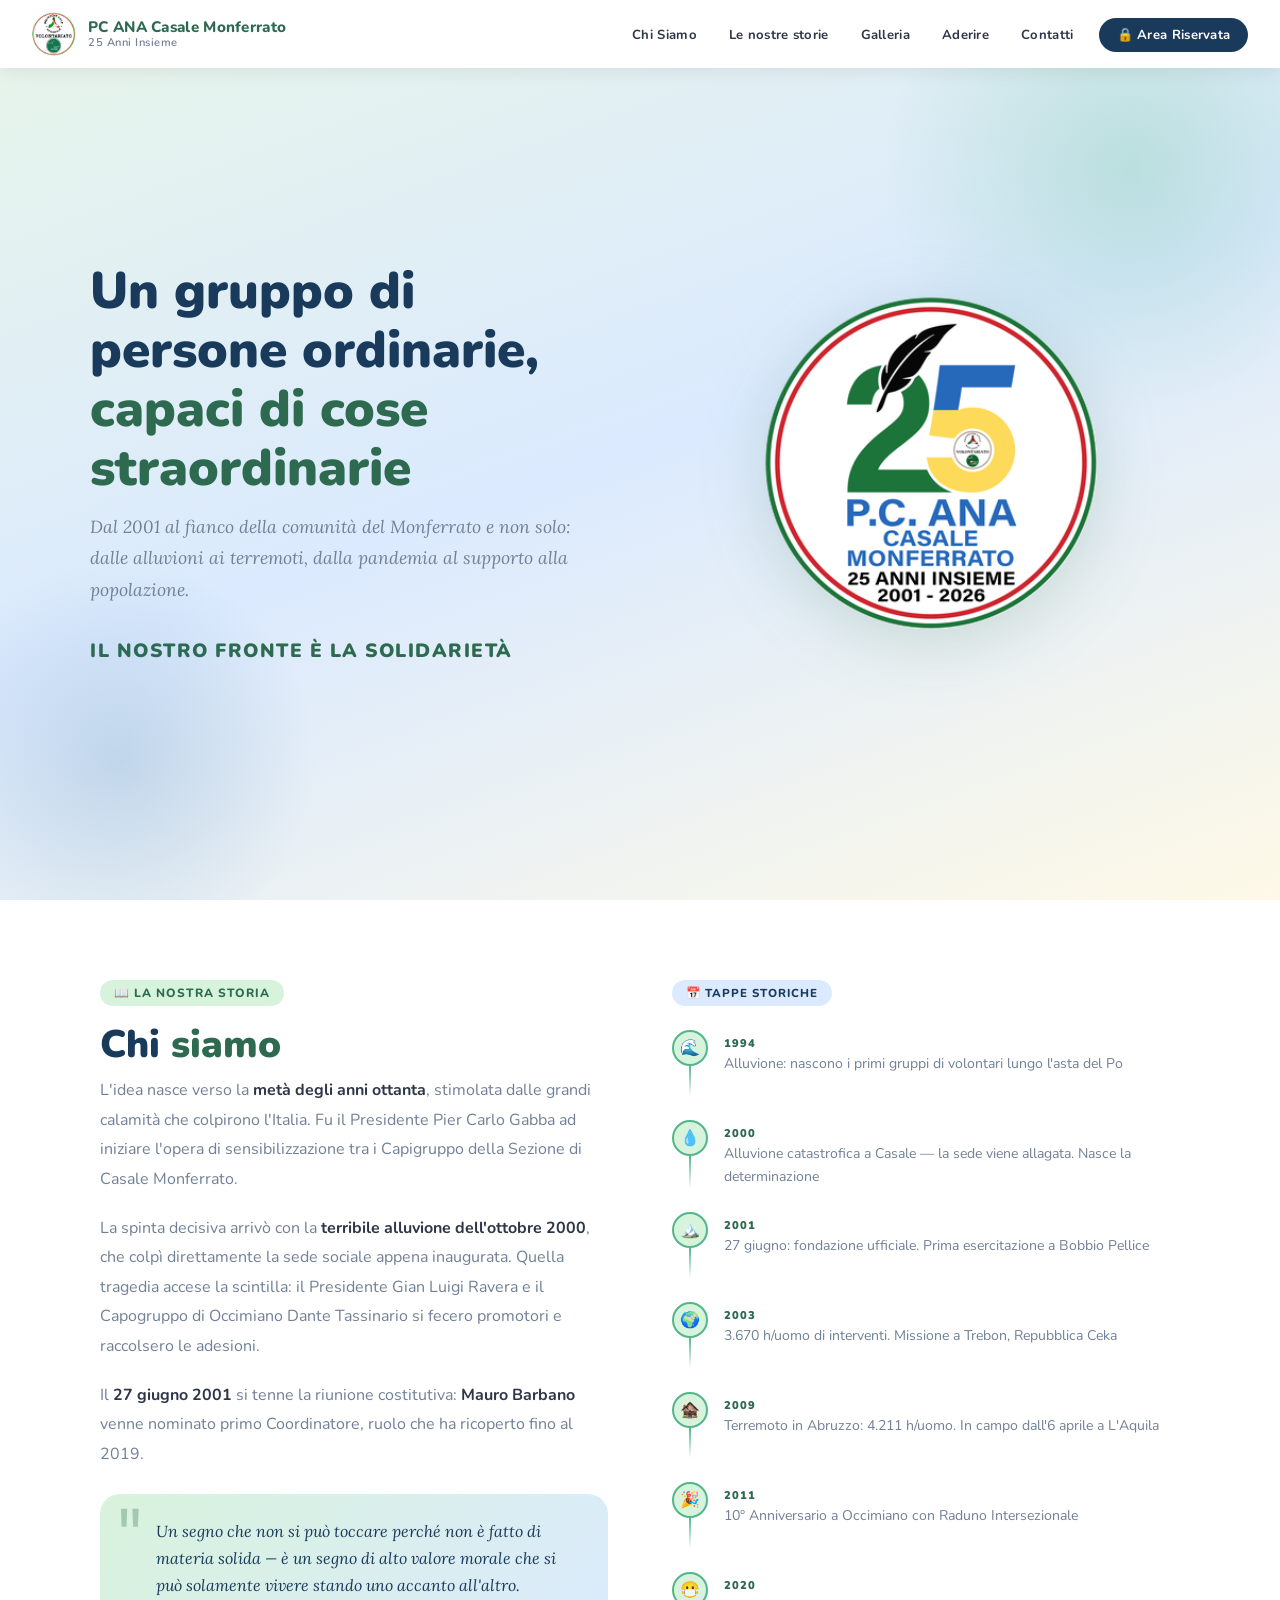
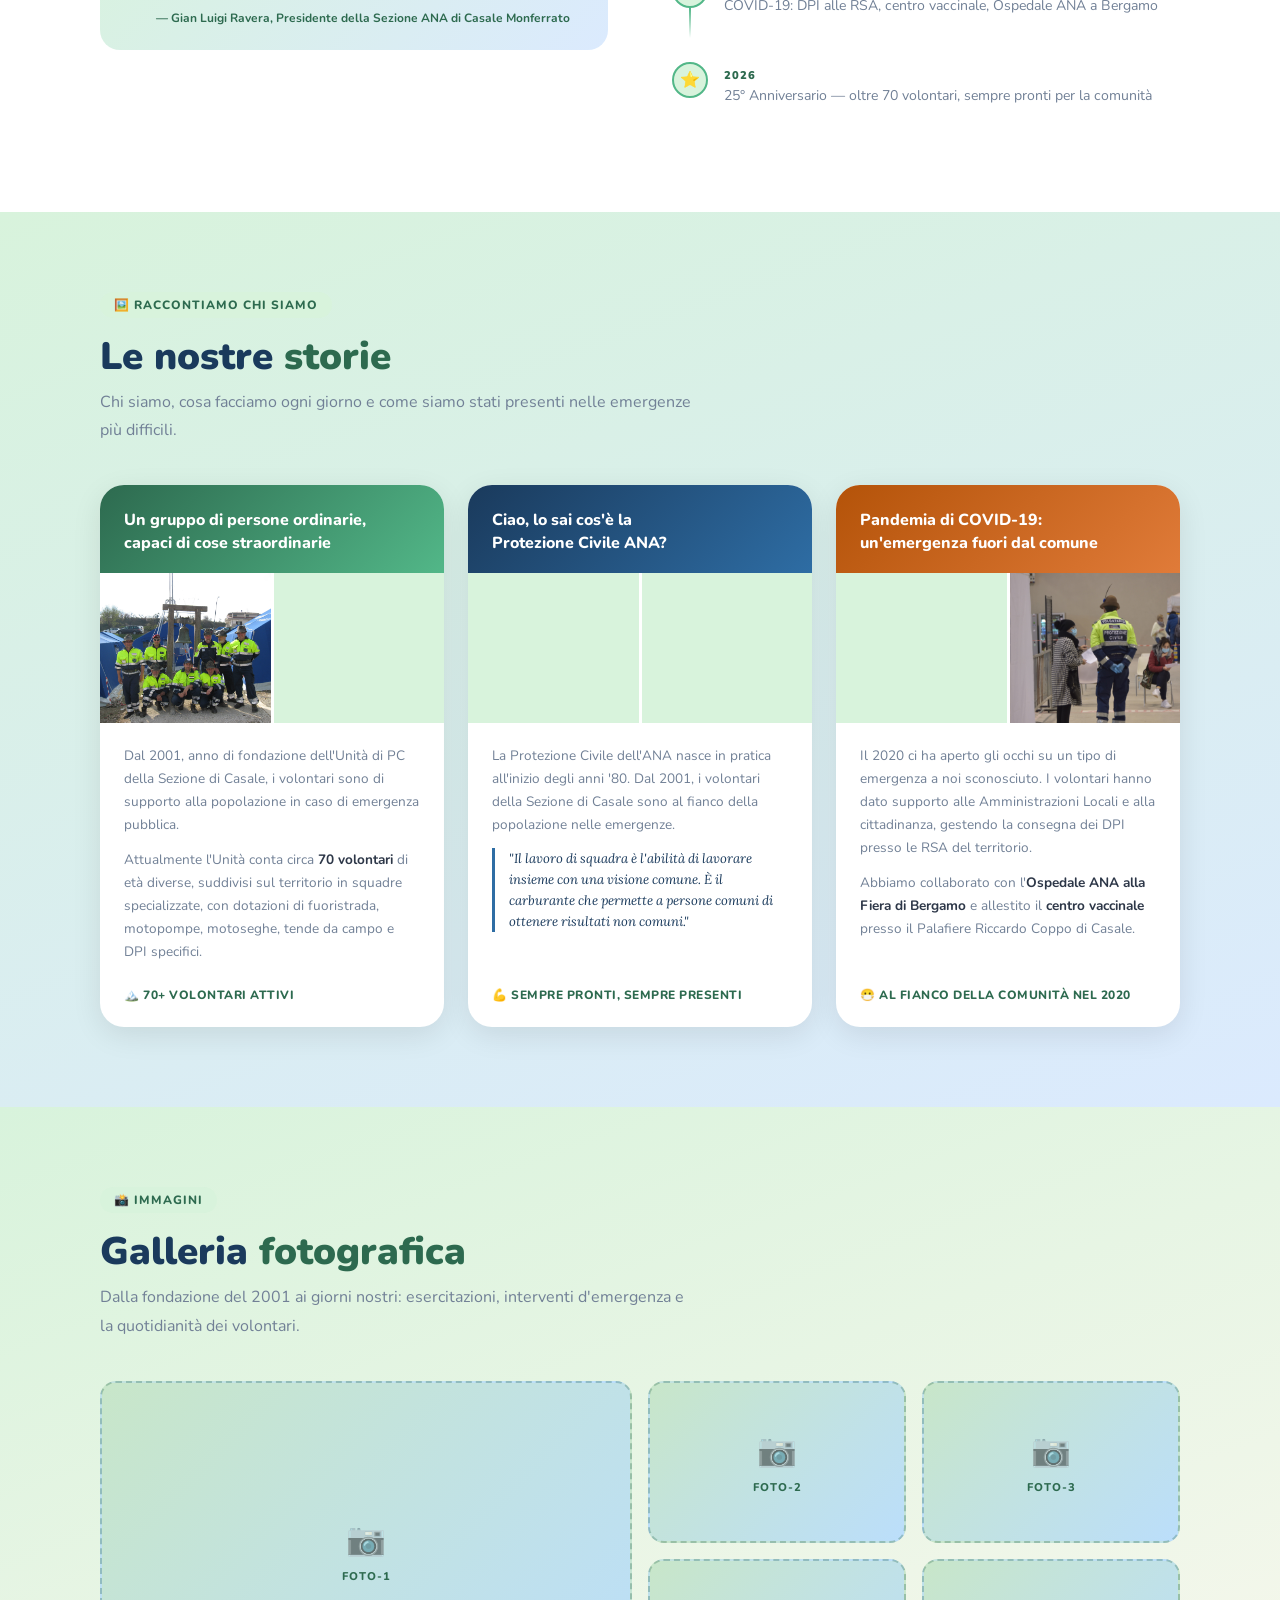
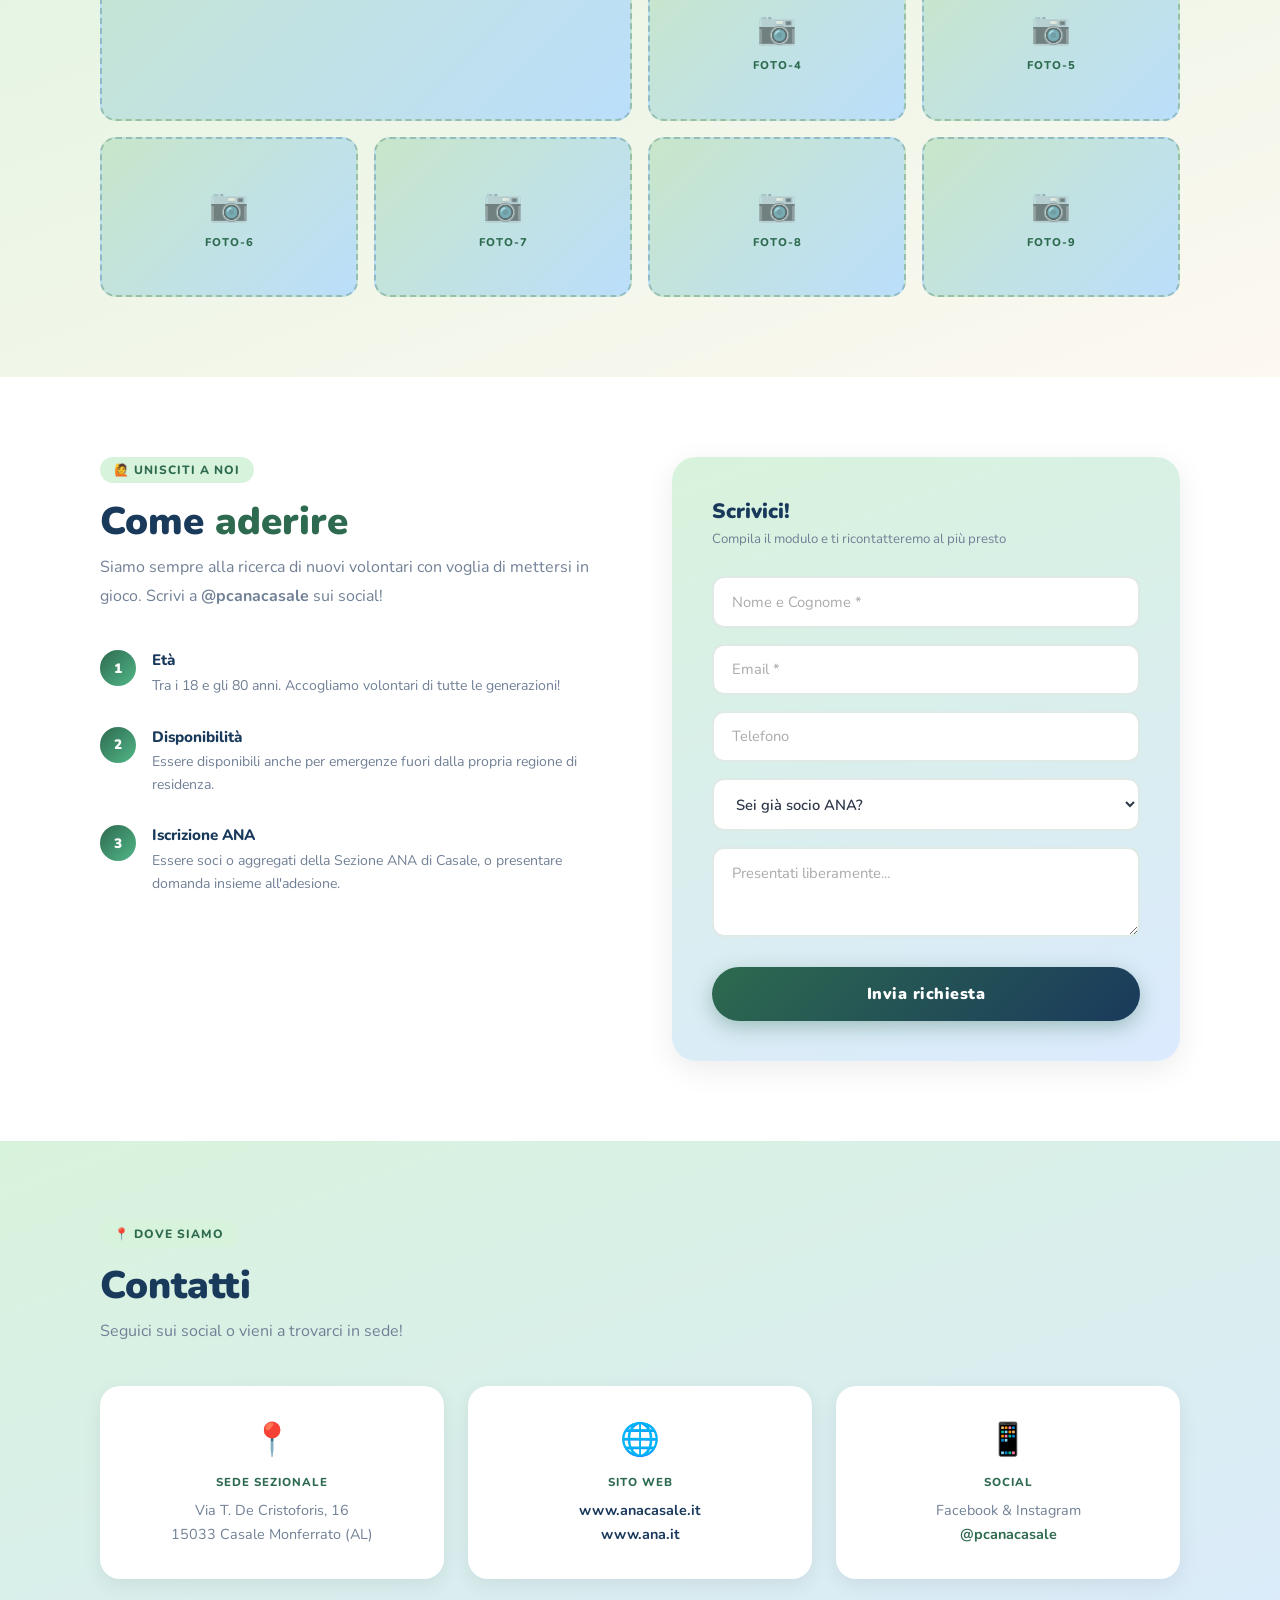
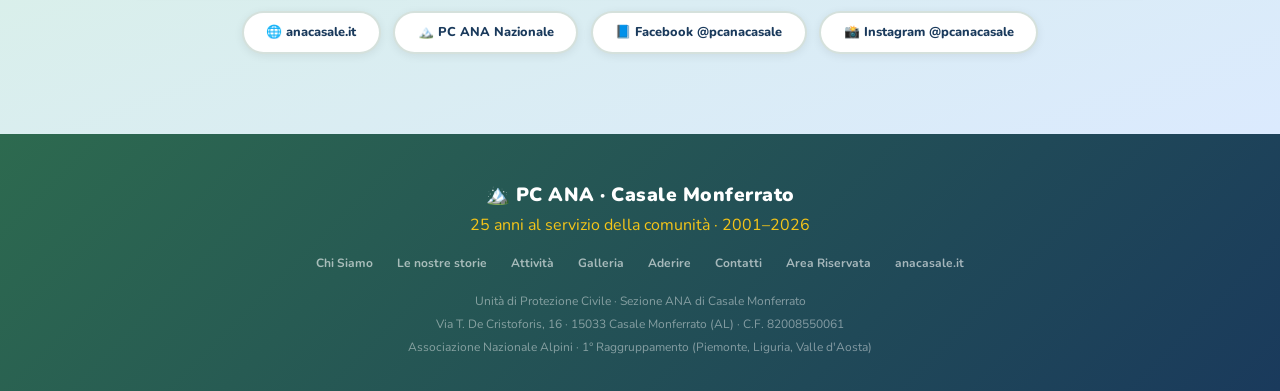
==== commit a93e687c: "Add files via upload" ====
--- a/index.html
+++ b/index.html
@@ -987,228 +987,254 @@
 <script>
 const SUPA_URL = 'https://pggtmyarpuztfewqgwyc.supabase.co';
 const SUPA_KEY = 'eyJhbGciOiJIUzI1NiIsInR5cCI6IkpXVCJ9.eyJpc3MiOiJzdXBhYmFzZSIsInJlZiI6InBnZ3RteWFycHV6dGZld3Fnd3ljIiwicm9sZSI6ImFub24iLCJpYXQiOjE3NzMwNDk4MjksImV4cCI6MjA4ODYyNTgyOX0.NqhNcmN-tqv5XWyeokSkjvOM6PxnmlDtZNcADeHRp9c';
-
 let currentUser = null;
-
-function openModal(){
+const H = { 'apikey': SUPA_KEY, 'Authorization': 'Bearer ' + SUPA_KEY };
+const HJ = { 'apikey': SUPA_KEY, 'Authorization': 'Bearer ' + SUPA_KEY, 'Content-Type': 'application/json' };
+
+function openModal() {
   document.getElementById('loginModal').classList.add('active');
-  document.body.style.overflow='hidden';
-}
-function closeModal(){
+  document.body.style.overflow = 'hidden';
+}
+function closeModal() {
   document.getElementById('loginModal').classList.remove('active');
-  document.body.style.overflow='';
-}
-
-async function doLogin(){
-  const username = document.getElementById('loginUser').value.trim();
-  const password = document.getElementById('loginPass').value.trim();
-  const errorEl = document.getElementById('loginError');
-  const spinner = document.getElementById('loginSpinner');
-
-  if(!username || !password){
-    errorEl.style.display='block';
-    errorEl.textContent='⚠️ Inserisci utente e password.';
-    return;
-  }
-
-  errorEl.style.display='none';
-  spinner.style.display='block';
-  document.querySelector('#loginForm .btn-submit').disabled = true;
-
+  document.body.style.overflow = '';
+}
+
+async function doLogin() {
+  const u = document.getElementById('loginUser').value.trim();
+  const p = document.getElementById('loginPass').value.trim();
+  const err = document.getElementById('loginError');
+  const spin = document.getElementById('loginSpinner');
+  const btn = document.querySelector('#loginForm .btn-submit');
+  if (!u || !p) { err.textContent = 'Inserisci utente e password.'; err.style.display = 'block'; return; }
+  err.style.display = 'none'; spin.style.display = 'block'; btn.disabled = true;
   try {
-    const res = await fetch(`${SUPA_URL}/rest/v1/utenti?username=eq.${encodeURIComponent(username)}&password=eq.${encodeURIComponent(password)}&attivo=eq.true&select=id,nome,ruolo,tipo_accesso`, {
-      headers: {
-        'apikey': SUPA_KEY,
-        'Authorization': `Bearer ${SUPA_KEY}`
-      }
-    });
+    const res = await fetch(SUPA_URL + '/rest/v1/utenti?username=eq.' + encodeURIComponent(u) + '&password=eq.' + encodeURIComponent(p) + '&attivo=eq.true&select=id,nome,ruolo,tipo_accesso', { headers: H });
     const data = await res.json();
-
-    if(data && data.length > 0){
+    if (data && data.length > 0) {
       currentUser = data[0];
       document.getElementById('loginForm').classList.remove('active');
       document.getElementById('areaInterna').classList.add('active');
-      document.getElementById('welcomeMsg').innerHTML = `Ciao <strong>${currentUser.nome}</strong> — ${currentUser.ruolo}`;
+      document.getElementById('welcomeMsg').innerHTML = 'Ciao <strong>' + currentUser.nome + '</strong> &mdash; ' + currentUser.ruolo;
       document.getElementById('masterMenu').style.display = currentUser.tipo_accesso === 'master' ? 'block' : 'none';
-    if(currentUser.tipo_accesso === 'master') caricaBadgeRichieste();
-
+      if (currentUser.tipo_accesso === 'master') caricaBadgeRichieste();
     } else {
-      errorEl.style.display='block';
-      errorEl.textContent='⚠️ Credenziali non corrette. Riprova.';
+      err.textContent = 'Credenziali non corrette.'; err.style.display = 'block';
     }
-  } catch(e) {
-    errorEl.style.display='block';
-    errorEl.textContent='⚠️ Errore di connessione. Riprova.';
-  }
-
-  spinner.style.display='none';
-  document.querySelector('#loginForm .btn-submit').disabled = false;
-}
-
-function openTeable(sezione){
-  // Sostituire con l'URL reale di Teable.io
+  } catch(e) { err.textContent = 'Errore di connessione.'; err.style.display = 'block'; }
+  spin.style.display = 'none'; btn.disabled = false;
+}
+
+function logout() {
+  currentUser = null;
+  ['areaInterna','gestioneUtenti','richiestePanel'].forEach(function(id) {
+    document.getElementById(id).classList.remove('active');
+  });
+  document.getElementById('loginForm').classList.add('active');
+  document.getElementById('loginUser').value = '';
+  document.getElementById('loginPass').value = '';
+  closeModal();
+}
+
+function backToArea() {
+  document.getElementById('gestioneUtenti').classList.remove('active');
+  document.getElementById('richiestePanel').classList.remove('active');
+  document.getElementById('areaInterna').classList.add('active');
+}
+
+function openGestioneUtenti() {
+  document.getElementById('areaInterna').classList.remove('active');
+  document.getElementById('gestioneUtenti').classList.add('active');
+  caricaUtenti();
+}
+
+function openRichieste() {
+  document.getElementById('areaInterna').classList.remove('active');
+  document.getElementById('richiestePanel').classList.add('active');
+  caricaRichieste();
+}
+
+function openTeable(sezione) {
   const urls = {
     interventi: 'https://app.teable.ai/share/shrm9NARRyXGOaT1L6c/view',
-    volontari: 'https://app.teable.ai/share/shre0oZ3AUhA6RnhPVi/view',
+    volontari: 'https://app.teable.ai/share/shre0oZ3AUhA6RnhPVi/view'
   };
   window.open(urls[sezione], '_blank');
 }
 
-function openGestioneUtenti(){
-  alert('In costruzione: Gestione Utenti');
-}
-
-async function caricaBadgeRichieste(){
+async function caricaUtenti() {
+  const list = document.getElementById('utentiList');
+  list.innerHTML = '<p>Caricamento...</p>';
   try {
-    const res = await fetch(`${SUPA_URL}/rest/v1/richieste_adesione?letta=eq.false&select=id`, {
-      headers:{'apikey':SUPA_KEY,'Authorization':`Bearer ${SUPA_KEY}`}
+    const res = await fetch(SUPA_URL + '/rest/v1/utenti?select=id,nome,username,ruolo,tipo_accesso,attivo&order=nome', { headers: H });
+    const utenti = await res.json();
+    list.innerHTML = '';
+    utenti.forEach(function(u) {
+      const div = document.createElement('div');
+      div.className = 'utente-row' + (u.attivo ? '' : ' utente-disattivo');
+      const tipoLabel = u.tipo_accesso === 'master' ? 'Master' : 'Standard';
+      div.innerHTML = '<div class="utente-info"><strong>' + u.nome + '</strong>'
+        + '<span class="utente-username">@' + u.username + '</span>'
+        + '<span class="utente-ruolo">' + u.ruolo + '</span>'
+        + '<span class="utente-tipo ' + u.tipo_accesso + '">' + tipoLabel + '</span></div>'
+        + '<div class="utente-actions">'
+        + '<button class="btn-sm ' + (u.attivo ? 'btn-warn' : 'btn-ok') + '" '
+        + 'onclick="toggleAttivo(this,' + JSON.stringify(u.id) + ',' + JSON.stringify(u.attivo) + ')">'
+        + (u.attivo ? 'Disattiva' : 'Attiva') + '</button>'
+        + '<button class="btn-sm btn-danger" '
+        + 'onclick="eliminaUtente(' + JSON.stringify(u.id) + ',' + JSON.stringify(u.nome) + ')">Elimina</button>'
+        + '</div>';
+      list.appendChild(div);
     });
+  } catch(e) { list.innerHTML = '<p style="color:red">Errore caricamento utenti.</p>'; }
+}
+
+async function salvaUtente() {
+  const nome = document.getElementById('nuovoNome').value.trim();
+  const username = document.getElementById('nuovoUsername').value.trim();
+  const password = document.getElementById('nuovaPassword').value.trim();
+  const ruolo = document.getElementById('nuovoRuolo').value.trim();
+  const tipo_accesso = document.getElementById('nuovoTipo').value;
+  const errEl = document.getElementById('nuovoUtenteErr');
+  if (!nome || !username || !password || !ruolo) { errEl.textContent = 'Compila tutti i campi.'; errEl.style.display = 'block'; return; }
+  errEl.style.display = 'none';
+  const res = await fetch(SUPA_URL + '/rest/v1/utenti', {
+    method: 'POST',
+    headers: Object.assign({}, HJ, { 'Prefer': 'return=minimal' }),
+    body: JSON.stringify({ nome, username, password, ruolo, tipo_accesso })
+  });
+  if (res.ok) {
+    document.getElementById('nuovoNome').value = '';
+    document.getElementById('nuovoUsername').value = '';
+    document.getElementById('nuovaPassword').value = '';
+    document.getElementById('nuovoRuolo').value = '';
+    caricaUtenti();
+  } else { errEl.textContent = 'Errore. Username già esistente?'; errEl.style.display = 'block'; }
+}
+
+async function toggleAttivo(btn, id, attivo) {
+  await fetch(SUPA_URL + '/rest/v1/utenti?id=eq.' + id, { method: 'PATCH', headers: HJ, body: JSON.stringify({ attivo: !attivo }) });
+  caricaUtenti();
+}
+
+async function eliminaUtente(id, nome) {
+  if (!confirm('Eliminare ' + nome + '?')) return;
+  await fetch(SUPA_URL + '/rest/v1/utenti?id=eq.' + id, { method: 'DELETE', headers: H });
+  caricaUtenti();
+}
+
+async function caricaBadgeRichieste() {
+  try {
+    const res = await fetch(SUPA_URL + '/rest/v1/richieste_adesione?letta=eq.false&select=id', { headers: H });
     const data = await res.json();
     const badge = document.getElementById('badgeRichieste');
-    if(data.length > 0){ badge.textContent=data.length; badge.style.display='inline'; }
-  } catch(e){}
-}
-
-function logout(){
-  currentUser = null;
-  document.getElementById('areaInterna').classList.remove('active');
-  document.getElementById('loginForm').classList.add('active');
-  document.getElementById('loginUser').value='';
-  document.getElementById('loginPass').value='';
-  closeModal();
-}
-
-async function inviaRichiesta(){
-  const nome = document.getElementById('formNome')?.value.trim() || document.querySelector('#aderire input[placeholder="Nome e Cognome *"]').value.trim();
+    if (data.length > 0) { badge.textContent = data.length; badge.style.display = 'inline'; }
+    else { badge.style.display = 'none'; }
+  } catch(e) {}
+}
+
+async function caricaRichieste() {
+  const list = document.getElementById('richiesteList');
+  list.innerHTML = '<p>Caricamento...</p>';
+  try {
+    const res = await fetch(SUPA_URL + '/rest/v1/richieste_adesione?select=*&order=created_at.desc', { headers: H });
+    const richieste = await res.json();
+    const nonLette = richieste.filter(function(r) { return !r.letta; }).length;
+    const badge = document.getElementById('badgeRichieste');
+    if (nonLette > 0) { badge.textContent = nonLette; badge.style.display = 'inline'; }
+    else { badge.style.display = 'none'; }
+    if (!richieste.length) { list.innerHTML = '<p>Nessuna richiesta ricevuta.</p>'; return; }
+    list.innerHTML = '';
+    richieste.forEach(function(r) {
+      const data = new Date(r.created_at).toLocaleDateString('it-IT', { day: '2-digit', month: '2-digit', year: 'numeric' });
+      const div = document.createElement('div');
+      div.style.cssText = 'background:' + (r.letta ? 'var(--crema)' : '#e8f0fe') + ';border-radius:14px;padding:1rem 1.2rem;margin-bottom:0.8rem;border-left:3px solid ' + (r.letta ? '#aaa' : 'var(--blu)');
+      const tag = r.letta ? '' : '<span style="font-size:0.65rem;font-weight:800;background:var(--blu);color:white;border-radius:10px;padding:1px 7px;margin-left:6px">NUOVA</span>';
+      const socio = r.socio_ana ? '<div>Socio ANA: ' + r.socio_ana + (r.gruppo_ana ? ' — ' + r.gruppo_ana : '') + '</div>' : '';
+      const msg = r.messaggio ? '<div style="font-style:italic;margin-top:0.3rem">"' + r.messaggio + '"</div>' : '';
+      const tel = r.telefono ? ' · ' + r.telefono : '';
+      const btnL = r.letta
+        ? '<span style="font-size:0.72rem;color:#aaa">&#10003; Letta</span>'
+        : '<button class="btn-sm btn-ok" onclick="segnaLetta(' + JSON.stringify(r.id) + ')">Segna come letta</button>';
+      const btnE = '<button class="btn-sm btn-danger" onclick="eliminaRichiesta(' + JSON.stringify(r.id) + ')">Elimina</button>';
+      div.innerHTML = '<div style="display:flex;justify-content:space-between;margin-bottom:0.4rem">'
+        + '<div><strong style="color:var(--blu)">' + r.nome + '</strong>' + tag + '</div>'
+        + '<span style="font-size:0.72rem;color:#888">' + data + '</span></div>'
+        + '<div style="font-size:0.82rem;color:#555;line-height:1.6">'
+        + '<div>' + r.email + tel + '</div>' + socio + msg + '</div>'
+        + '<div style="margin-top:0.6rem;display:flex;gap:0.5rem">' + btnL + btnE + '</div>';
+      list.appendChild(div);
+    });
+  } catch(e) { list.innerHTML = '<p style="color:red">Errore caricamento.</p>'; }
+}
+
+async function segnaLetta(id) {
+  await fetch(SUPA_URL + '/rest/v1/richieste_adesione?id=eq.' + id, { method: 'PATCH', headers: HJ, body: JSON.stringify({ letta: true }) });
+  caricaRichieste();
+}
+
+async function eliminaRichiesta(id) {
+  if (!confirm('Eliminare questa richiesta?')) return;
+  await fetch(SUPA_URL + '/rest/v1/richieste_adesione?id=eq.' + id, { method: 'DELETE', headers: H });
+  caricaRichieste();
+}
+
+async function inviaRichiesta() {
+  const nome = document.querySelector('#aderire input[placeholder="Nome e Cognome *"]').value.trim();
   const email = document.querySelector('#aderire input[type="email"]').value.trim();
   const telefono = document.querySelector('#aderire input[type="tel"]').value.trim();
   const socio = document.getElementById('socioAna').value;
-  const gruppo = document.getElementById('gruppoAna')?.value.trim() || '';
+  const gruppoEl = document.getElementById('gruppoAna');
+  const gruppo = gruppoEl ? gruppoEl.value.trim() : '';
   const messaggio = document.querySelector('#aderire textarea').value.trim();
   const btnEl = document.getElementById('btnInvia');
   const successEl = document.getElementById('formSuccess');
   const errorEl = document.getElementById('formError');
-
-  if(!nome || !email){ errorEl.textContent='⚠️ Inserisci almeno nome e email.'; errorEl.style.display='block'; return; }
-  
-  successEl.style.display='none';
-  errorEl.style.display='none';
-  btnEl.disabled=true; btnEl.textContent='Invio in corso...';
-
+  if (!nome || !email) { errorEl.textContent = 'Inserisci almeno nome e email.'; errorEl.style.display = 'block'; return; }
+  successEl.style.display = 'none'; errorEl.style.display = 'none';
+  btnEl.disabled = true; btnEl.textContent = 'Invio in corso...';
   try {
-    const res = await fetch(`${SUPA_URL}/rest/v1/richieste_adesione`, {
+    const res = await fetch(SUPA_URL + '/rest/v1/richieste_adesione', {
       method: 'POST',
-      headers: { 'apikey': SUPA_KEY, 'Authorization': `Bearer ${SUPA_KEY}`, 'Content-Type': 'application/json', 'Prefer': 'return=minimal' },
-      body: JSON.stringify({ nome, email, telefono, socio_ana: socio, gruppo_ana: gruppo, messaggio })
+      headers: Object.assign({}, HJ, { 'Prefer': 'return=minimal' }),
+      body: JSON.stringify({ nome: nome, email: email, telefono: telefono, socio_ana: socio, gruppo_ana: gruppo, messaggio: messaggio })
     });
-    if(res.ok){
-      successEl.style.display='block';
-      // Reset form
-      document.querySelector('#aderire input[placeholder="Nome e Cognome *"]').value='';
-      document.querySelector('#aderire input[type="email"]').value='';
-      document.querySelector('#aderire input[type="tel"]').value='';
-      document.getElementById('socioAna').value='';
-      document.getElementById('gruppoField').style.display='none';
-      document.querySelector('#aderire textarea').value='';
-    } else { errorEl.style.display='block'; }
-  } catch(e){ errorEl.style.display='block'; }
-  
-  btnEl.disabled=false; btnEl.textContent='Invia richiesta';
-}
-
-async function openRichieste(){
-  document.getElementById('areaInterna').classList.remove('active');
-  document.getElementById('richiestePanel').classList.add('active');
-  await caricaRichieste();
-}
-
-async function caricaRichieste(){
-  const list = document.getElementById('richiesteList');
-  list.innerHTML = '<p style="color:var(--testo-ch);font-size:0.85rem">⏳ Caricamento...</p>';
-  try {
-    const res = await fetch(`${SUPA_URL}/rest/v1/richieste_adesione?select=*&order=created_at.desc`, {
-      headers: { 'apikey': SUPA_KEY, 'Authorization': `Bearer ${SUPA_KEY}` }
-    });
-    const richieste = await res.json();
-    
-    // Update badge
-    const nonLette = richieste.filter(r => !r.letta).length;
-    const badge = document.getElementById('badgeRichieste');
-    if(nonLette > 0){ badge.textContent = nonLette; badge.style.display='inline'; }
-    else { badge.style.display='none'; }
-
-    if(!richieste.length){ list.innerHTML='<p style="color:var(--testo-ch);font-size:0.85rem">Nessuna richiesta ricevuta.</p>'; return; }
-    
-    list.innerHTML='';
-    richieste.forEach(r => {
-      const data = new Date(r.created_at).toLocaleDateString('it-IT', {day:'2-digit',month:'2-digit',year:'numeric'});
-      const div = document.createElement('div');
-      div.style.cssText = `background:${r.letta ? 'var(--crema)' : 'var(--blu-pale)'}; border-radius:14px; padding:1rem 1.2rem; margin-bottom:0.8rem; border-left:3px solid ${r.letta ? 'var(--verde-pale)' : 'var(--blu)'}`;
-      div.innerHTML = `
-        <div style="display:flex;justify-content:space-between;align-items:flex-start;margin-bottom:0.5rem">
-          <div>
-            <strong style="font-size:0.95rem;color:var(--blu)">${r.nome}</strong>
-            ${!r.letta ? '<span style="font-size:0.65rem;font-weight:800;background:var(--blu);color:white;border-radius:10px;padding:1px 7px;margin-left:6px">NUOVA</span>' : ''}
-          </div>
-          <span style="font-size:0.72rem;color:var(--testo-ch)">${data}</span>
-        </div>
-        <div style="font-size:0.82rem;color:var(--testo-ch);line-height:1.6">
-          <div>📧 ${r.email}${r.telefono ? ' · 📞 '+r.telefono : ''}</div>
-          ${r.socio_ana ? '<div>👤 Socio ANA: '+r.socio_ana+(r.gruppo_ana ? ' — '+r.gruppo_ana : '')+'</div>' : ''}
-          ${r.messaggio ? '<div style="margin-top:0.4rem;font-style:italic">"'+r.messaggio+'"</div>' : ''}
-        </div>
-        <div style="margin-top:0.7rem;display:flex;gap:0.5rem">
-          ${!r.letta ? '<button class="btn-sm btn-ok" onclick="segnaLetta(''+r.id+'')">Segna come letta</button>' : '<span style="font-size:0.72rem;color:var(--testo-ch)">✓ Letta</span>'}
-          <button class="btn-sm btn-danger" onclick="eliminaRichiesta(''+r.id+'')">Elimina</button>
-        </div>`;
-      list.appendChild(div);
-    });
-  } catch(e){ list.innerHTML='<p style="color:red;font-size:0.85rem">⚠️ Errore nel caricamento.</p>'; }
-}
-
-async function segnaLetta(id){
-  await fetch(`${SUPA_URL}/rest/v1/richieste_adesione?id=eq.${id}`, {
-    method:'PATCH',
-    headers:{'apikey':SUPA_KEY,'Authorization':`Bearer ${SUPA_KEY}`,'Content-Type':'application/json'},
-    body: JSON.stringify({letta:true})
-  });
-  await caricaRichieste();
-}
-
-async function eliminaRichiesta(id){
-  if(!confirm('Eliminare questa richiesta?')) return;
-  await fetch(`${SUPA_URL}/rest/v1/richieste_adesione?id=eq.${id}`, {
-    method:'DELETE',
-    headers:{'apikey':SUPA_KEY,'Authorization':`Bearer ${SUPA_KEY}`}
-  });
-  await caricaRichieste();
-}
-
-function toggleGruppo(){
+    if (res.ok) {
+      successEl.style.display = 'block';
+      document.querySelector('#aderire input[placeholder="Nome e Cognome *"]').value = '';
+      document.querySelector('#aderire input[type="email"]').value = '';
+      document.querySelector('#aderire input[type="tel"]').value = '';
+      document.getElementById('socioAna').value = '';
+      document.getElementById('gruppoField').style.display = 'none';
+      document.querySelector('#aderire textarea').value = '';
+    } else { errorEl.style.display = 'block'; }
+  } catch(e) { errorEl.style.display = 'block'; }
+  btnEl.disabled = false; btnEl.textContent = 'Invia richiesta';
+}
+
+function toggleGruppo() {
   const val = document.getElementById('socioAna').value;
   document.getElementById('gruppoField').style.display = val === 'si' ? 'block' : 'none';
 }
 
-function toggleMenu(){
-  const nav = document.getElementById('navLinks');
-  const btn = document.getElementById('hamburger');
-  nav.classList.toggle('open');
-  btn.classList.toggle('open');
-}
-// Close menu on link click
-document.addEventListener('DOMContentLoaded', function(){
-  document.querySelectorAll('.nav-links a').forEach(a => {
-    a.addEventListener('click', () => {
+function toggleMenu() {
+  document.getElementById('navLinks').classList.toggle('open');
+  document.getElementById('hamburger').classList.toggle('open');
+}
+
+document.addEventListener('DOMContentLoaded', function() {
+  document.querySelectorAll('.nav-links a').forEach(function(a) {
+    a.addEventListener('click', function() {
       document.getElementById('navLinks').classList.remove('open');
       document.getElementById('hamburger').classList.remove('open');
     });
   });
 });
 
-document.addEventListener('keydown', function(e){
-  if(e.key==='Escape') closeModal();
-  if(e.key==='Enter' && document.getElementById('loginModal').classList.contains('active')){
-    if(document.getElementById('loginForm').classList.contains('active')) doLogin();
+document.addEventListener('keydown', function(e) {
+  if (e.key === 'Escape') closeModal();
+  if (e.key === 'Enter' && document.getElementById('loginModal').classList.contains('active')) {
+    if (document.getElementById('loginForm').classList.contains('active')) doLogin();
   }
 });
 </script>
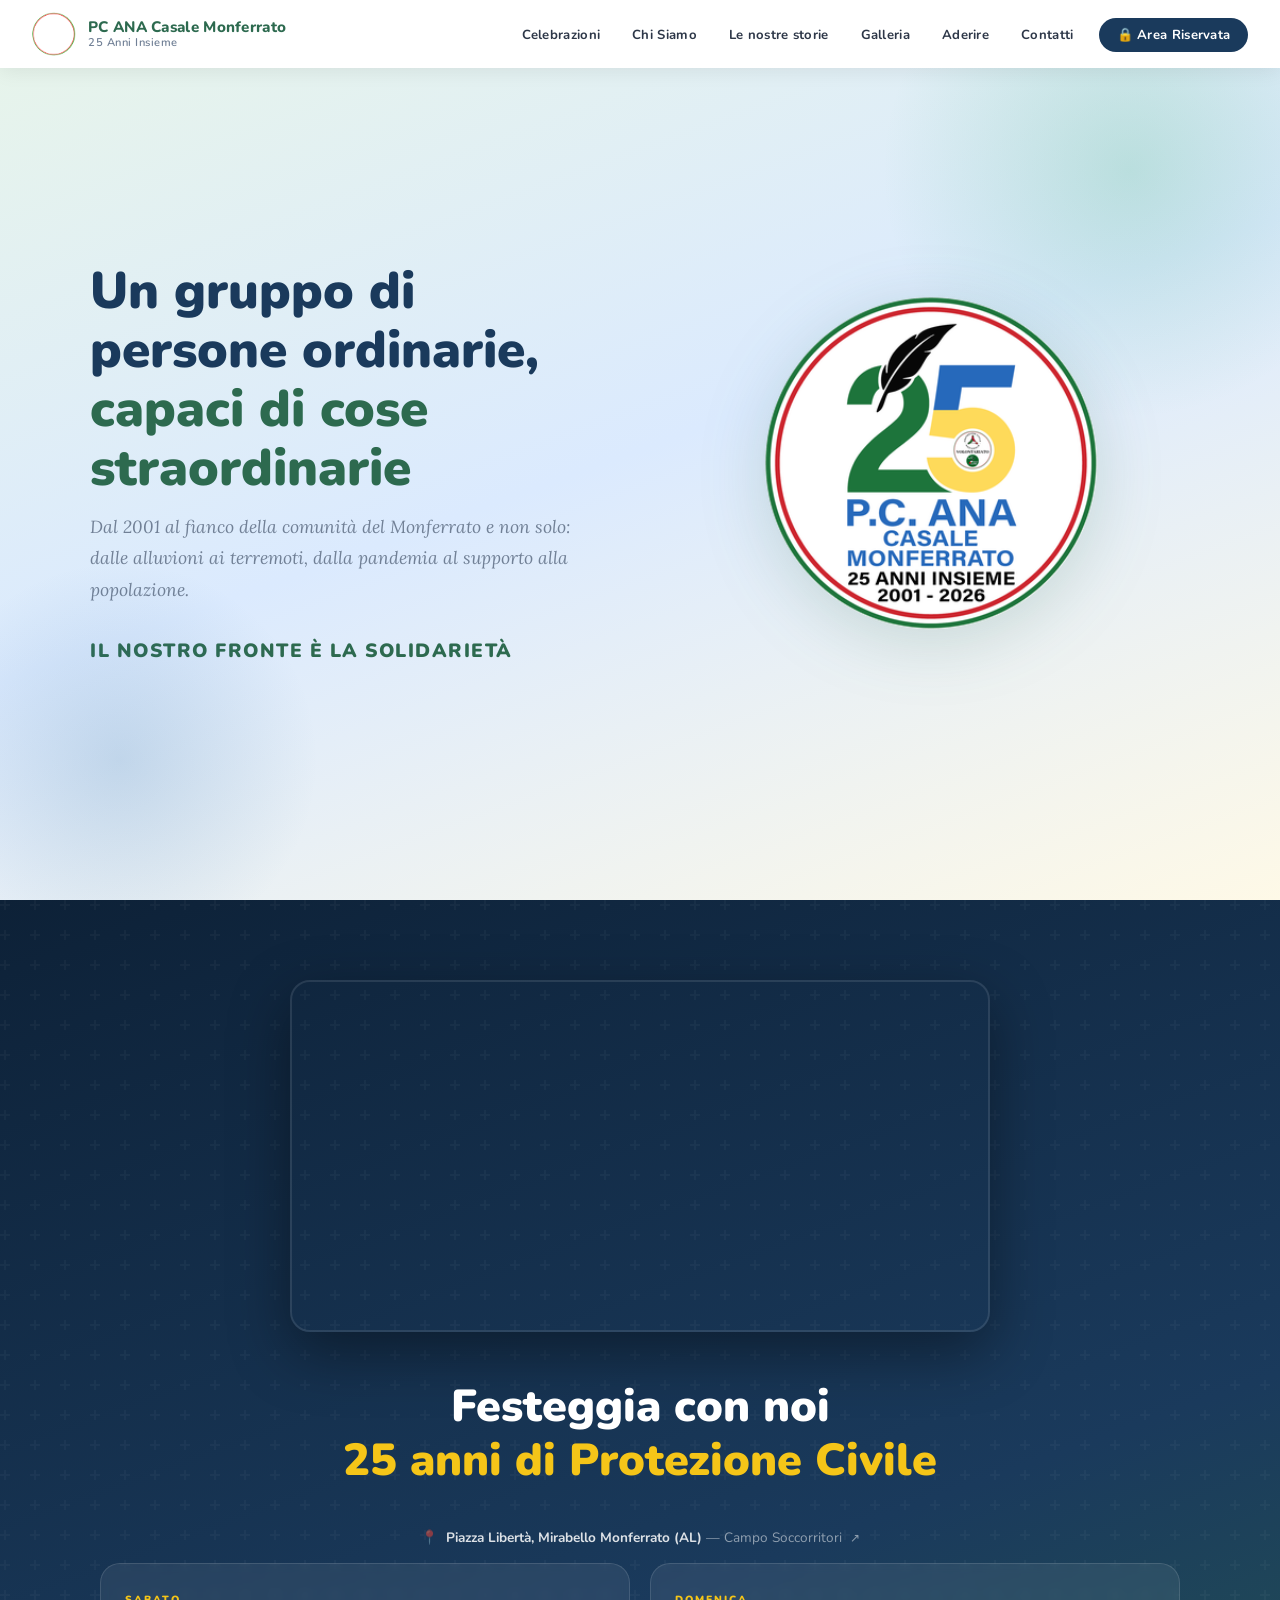
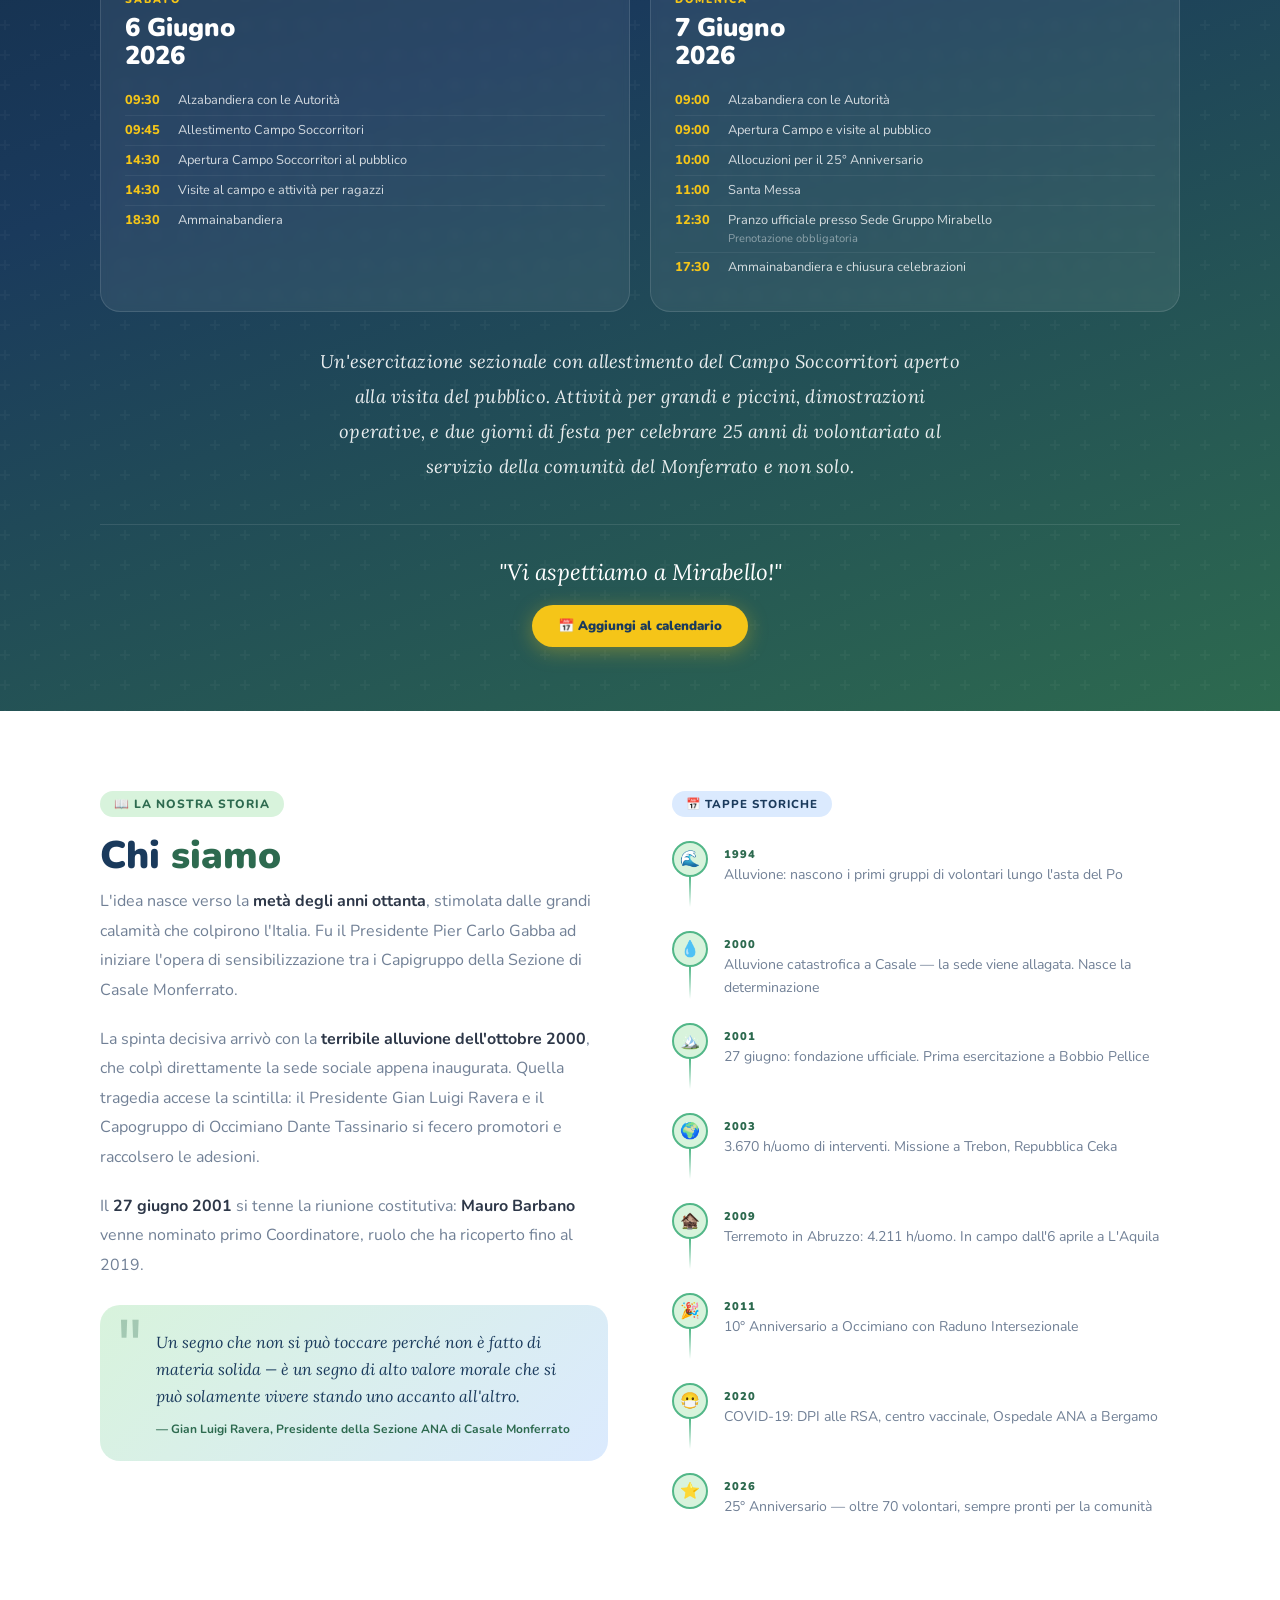
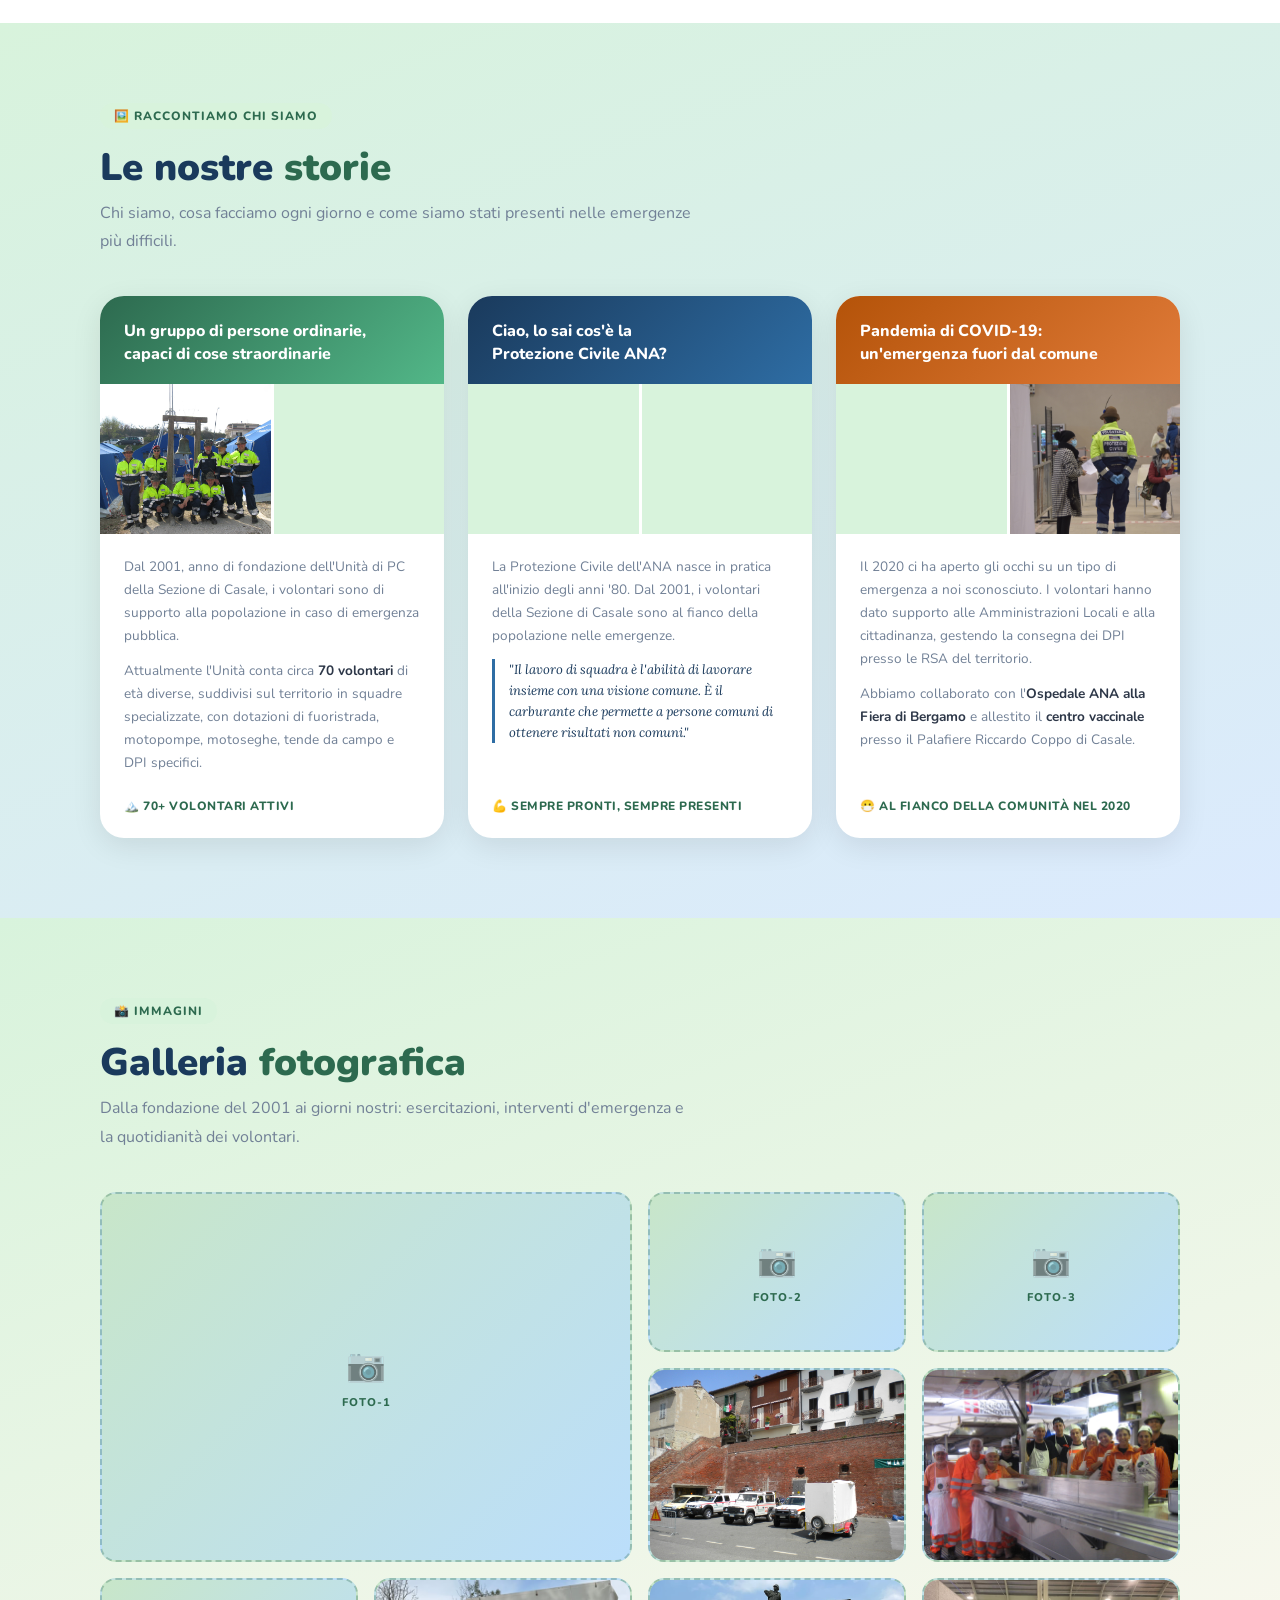
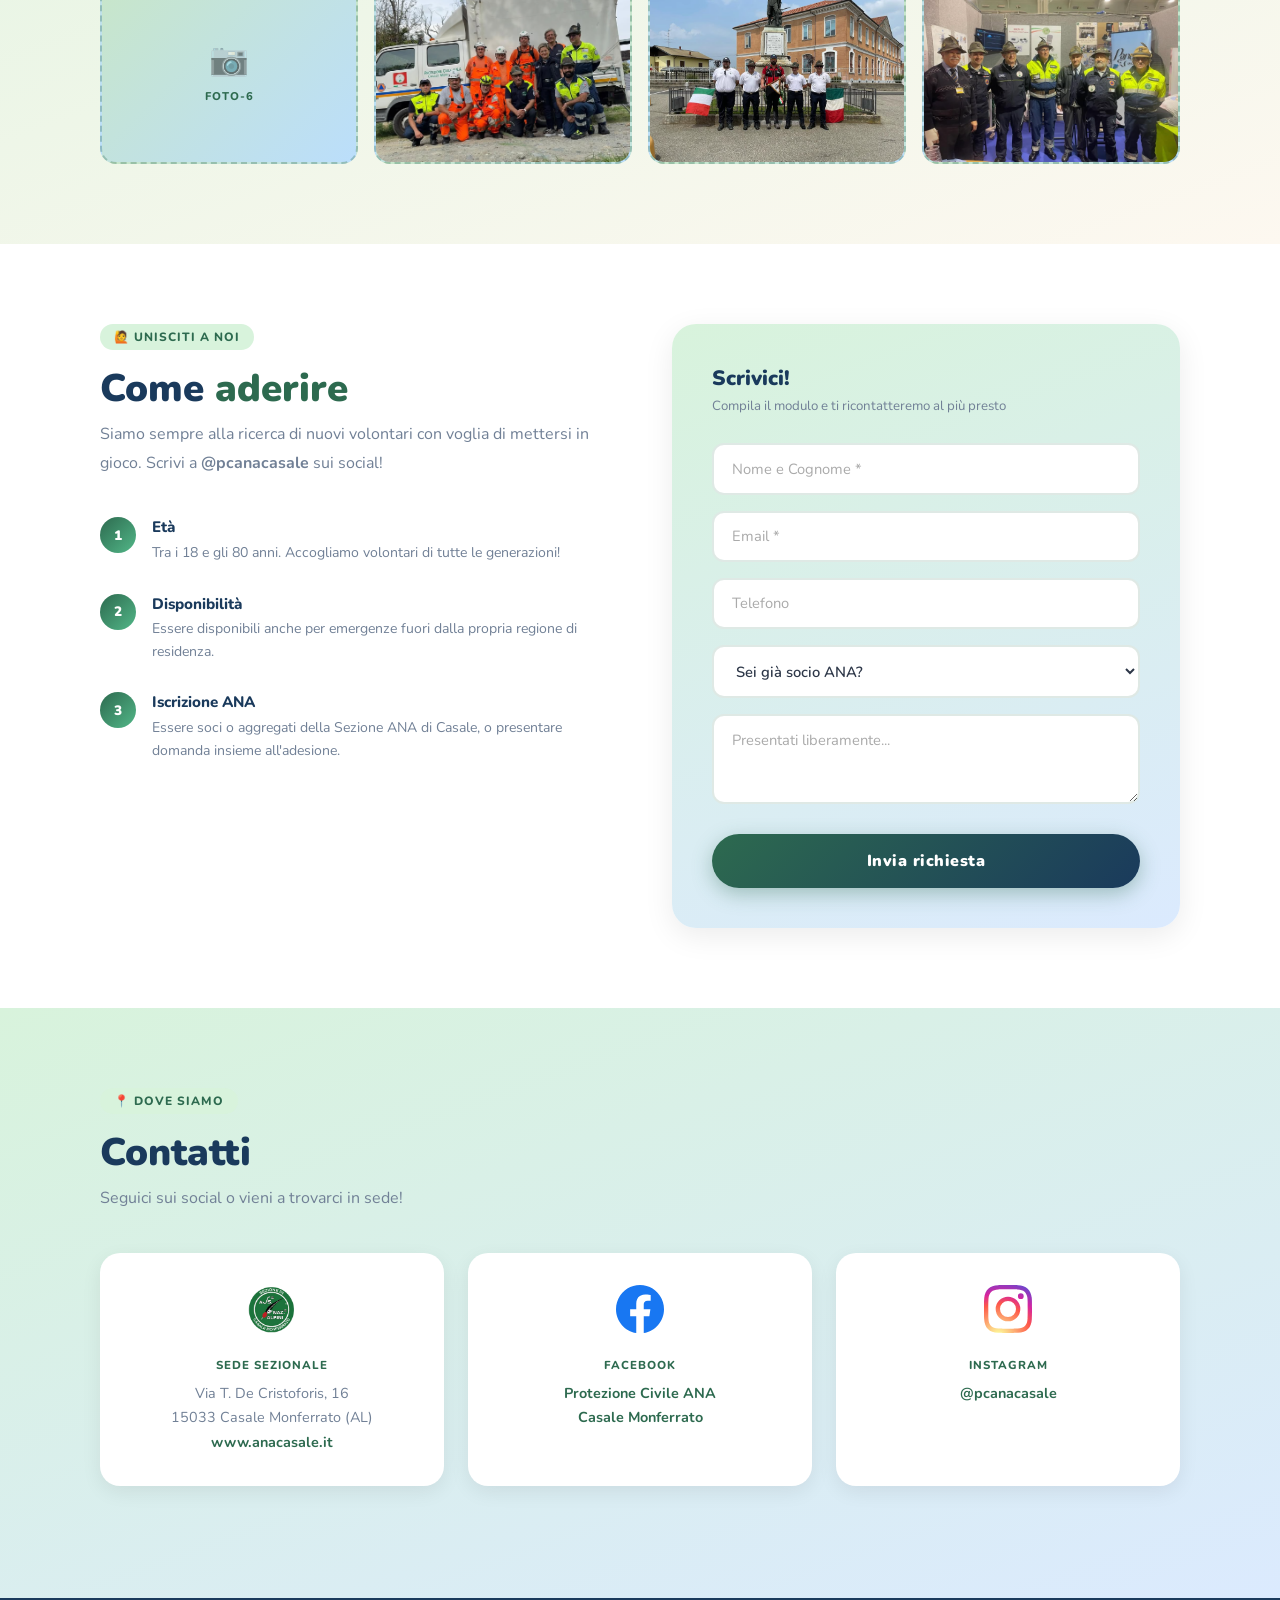
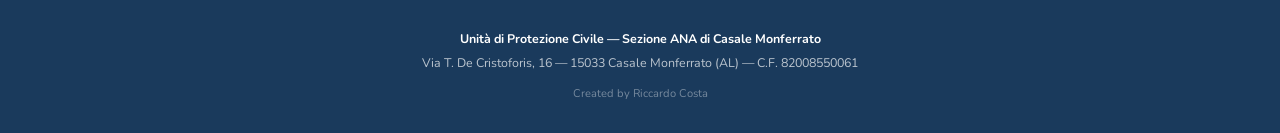
==== commit a22dc419: "Add files via upload" ====
--- a/index.html
+++ b/index.html
@@ -613,6 +613,227 @@
 @media (min-width:769px) {
   .hamburger { display:none; }
 }
+
+/* ── CELEBRAZIONI ── */
+#celebrazioni {
+  background: linear-gradient(160deg, #0d2137 0%, #1a3a5c 50%, #2d6a4f 100%);
+  padding: 5rem 0 4rem;
+  position: relative;
+  overflow: hidden;
+}
+#celebrazioni::before {
+  content: '';
+  position: absolute;
+  inset: 0;
+  background: url("data:image/svg+xml,%3Csvg width='60' height='60' viewBox='0 0 60 60' xmlns='http://www.w3.org/2000/svg'%3E%3Cg fill='none' fill-rule='evenodd'%3E%3Cg fill='%23ffffff' fill-opacity='0.03'%3E%3Cpath d='M36 34v-4h-2v4h-4v2h4v4h2v-4h4v-2h-4zm0-30V0h-2v4h-4v2h4v4h2V6h4V4h-4zM6 34v-4H4v4H0v2h4v4h2v-4h4v-2H6zM6 4V0H4v4H0v2h4v4h2V6h4V4H6z'/%3E%3C/g%3E%3C/g%3E%3C/svg%3E");
+}
+.celeb-inner { position: relative; z-index: 1; }
+
+.celeb-tag {
+  display: inline-block;
+  background: rgba(245,197,24,0.2);
+  color: var(--giallo);
+  font-size: 0.72rem; font-weight: 900;
+  letter-spacing: 2px; text-transform: uppercase;
+  padding: 0.4rem 1rem; border-radius: 20px;
+  margin-bottom: 1rem;
+  border: 1px solid rgba(245,197,24,0.3);
+}
+.celeb-title {
+  font-size: clamp(1.8rem, 4vw, 2.8rem);
+  font-weight: 900;
+  color: white;
+  line-height: 1.2;
+  margin-bottom: 0.6rem;
+}
+.celeb-title em { font-style: normal; color: var(--giallo); }
+.celeb-sub {
+  font-family: 'Lora', serif;
+  font-style: italic;
+  font-size: 1rem;
+  color: rgba(255,255,255,0.65);
+  margin-bottom: 2.5rem;
+}
+
+/* Video */
+.celeb-video-wrap {
+  max-width: 700px;
+  margin: 0 auto 3rem;
+  border-radius: 20px;
+  overflow: hidden;
+  box-shadow: 0 20px 60px rgba(0,0,0,0.4);
+  border: 2px solid rgba(255,255,255,0.1);
+}
+.celeb-video-wrap video {
+  width: 100%; display: block;
+}
+
+/* Giorni */
+.celeb-days {
+  display: grid;
+  grid-template-columns: 1fr 1fr;
+  gap: 1.2rem;
+  margin-bottom: 2rem;
+}
+.day-card {
+  background: rgba(255,255,255,0.07);
+  border: 1px solid rgba(255,255,255,0.12);
+  border-radius: 20px;
+  padding: 1.8rem 1.5rem;
+  backdrop-filter: blur(4px);
+}
+.day-label {
+  font-size: 0.65rem; font-weight: 900;
+  letter-spacing: 2px; text-transform: uppercase;
+  color: var(--giallo);
+  margin-bottom: 0.4rem;
+}
+.day-date {
+  font-size: 1.6rem; font-weight: 900;
+  color: white;
+  margin-bottom: 1rem;
+  line-height: 1.1;
+}
+.day-program { list-style: none; }
+.day-program li {
+  display: flex;
+  gap: 0.7rem;
+  font-size: 0.8rem;
+  color: rgba(255,255,255,0.8);
+  padding: 0.35rem 0;
+  border-bottom: 1px solid rgba(255,255,255,0.06);
+  line-height: 1.4;
+}
+.day-program li:last-child { border-bottom: none; }
+.day-program .ora {
+  font-weight: 800;
+  color: var(--giallo);
+  flex-shrink: 0;
+  min-width: 42px;
+}
+
+/* CTA */
+.celeb-cta {
+  text-align: center;
+  margin-bottom: 2.5rem;
+}
+.btn-ics {
+  display: inline-flex;
+  align-items: center;
+  gap: 0.5rem;
+  background: var(--giallo);
+  color: var(--blu);
+  font-family: 'Nunito', sans-serif;
+  font-size: 0.82rem; font-weight: 900;
+  padding: 0.75rem 1.6rem;
+  border-radius: 50px;
+  border: none; cursor: pointer;
+  text-decoration: none;
+  transition: transform 0.15s, box-shadow 0.15s;
+  box-shadow: 0 4px 20px rgba(245,197,24,0.35);
+}
+.btn-ics:hover { transform: translateY(-2px); box-shadow: 0 8px 28px rgba(245,197,24,0.45); }
+
+/* Luogo */
+.celeb-place {
+  display: flex;
+  align-items: center;
+  justify-content: center;
+  gap: 0.5rem;
+  font-size: 0.85rem;
+  color: rgba(255,255,255,0.6);
+  margin-bottom: 1rem;
+}
+.celeb-place strong { color: white; }
+
+/* Testo evento */
+.celeb-desc {
+  max-width: 660px;
+  margin: 0 auto 2.5rem;
+  text-align: center;
+  font-family: 'Lora', serif;
+  font-size: 1.15rem;
+  font-style: italic;
+  color: rgba(255,255,255,0.9);
+  line-height: 1.9;
+  letter-spacing: 0.2px;
+}
+
+/* Vi aspettiamo */
+.celeb-footer {
+  text-align: center;
+  padding-top: 2rem;
+  border-top: 1px solid rgba(255,255,255,0.1);
+}
+.celeb-footer p {
+  font-family: 'Lora', serif;
+  font-style: italic;
+  font-size: 1.4rem;
+  color: white;
+  margin-bottom: 0.4rem;
+}
+.celeb-footer span {
+  font-size: 0.78rem;
+  color: rgba(255,255,255,0.5);
+  letter-spacing: 1px;
+  text-transform: uppercase;
+}
+
+@media (max-width: 600px) {
+  .celeb-days { grid-template-columns: 1fr; }
+  .celeb-video-wrap { border-radius: 14px; }
+}
+
+/* ── LIGHTBOX ── */
+.gallery-slot { cursor: pointer; }
+.gallery-slot:hover img { transform: scale(1.04); transition: transform 0.3s; }
+
+#lightbox {
+  display: none;
+  position: fixed;
+  inset: 0;
+  background: rgba(0,0,0,0.92);
+  z-index: 9999;
+  align-items: center;
+  justify-content: center;
+}
+#lightbox.open { display: flex; }
+#lightbox img {
+  max-width: 90vw;
+  max-height: 88vh;
+  border-radius: 8px;
+  box-shadow: 0 8px 40px rgba(0,0,0,0.6);
+  object-fit: contain;
+}
+.lb-close {
+  position: fixed;
+  top: 1.2rem; right: 1.5rem;
+  font-size: 2rem; color: white;
+  cursor: pointer; background: none; border: none;
+  line-height: 1; opacity: 0.8; transition: opacity 0.2s;
+  z-index: 10000;
+}
+.lb-close:hover { opacity: 1; }
+.lb-arrow {
+  position: fixed;
+  top: 50%; transform: translateY(-50%);
+  font-size: 2.5rem; color: white;
+  cursor: pointer; background: rgba(255,255,255,0.1);
+  border: none; border-radius: 50%;
+  width: 52px; height: 52px;
+  display: flex; align-items: center; justify-content: center;
+  transition: background 0.2s; z-index: 10000;
+}
+.lb-arrow:hover { background: rgba(255,255,255,0.25); }
+.lb-prev { left: 1rem; }
+.lb-next { right: 1rem; }
+.lb-counter {
+  position: fixed;
+  bottom: 1.2rem; left: 50%; transform: translateX(-50%);
+  color: rgba(255,255,255,0.6);
+  font-size: 0.8rem; font-weight: 700;
+  letter-spacing: 1px;
+}
 </style>
 </head>
 <body>
@@ -630,12 +851,12 @@
     <span></span><span></span><span></span>
   </button>
   <ul class="nav-links" id="navLinks">
-    <li><a href="#chi-siamo">Chi Siamo</a></li>
+    <li><a href="#celebrazioni">Celebrazioni</a></li><li><a href="#chi-siamo">Chi Siamo</a></li>
     <li><a href="#rollup">Le nostre storie</a></li>
     <li><a href="#galleria">Galleria</a></li>
     <li><a href="#aderire">Aderire</a></li>
     <li><a href="#contatti">Contatti</a></li>
-    <li><a href="#" class="btn-login" onclick="openModal();return false;">🔒 Area Riservata</a></li>
+    <li><a href="area-riservata.html" class="btn-login">🔒 Area Riservata</a></li>
   </ul>
 </nav>
 
@@ -656,6 +877,67 @@
   </div>
 </section>
 
+
+<!-- CELEBRAZIONI -->
+<section id="celebrazioni">
+  <div class="container celeb-inner">
+
+    <div class="celeb-video-wrap">
+      <video autoplay muted loop playsinline>
+        <source src="images/video-25anni.mp4" type="video/mp4">
+      </video>
+    </div>
+
+        <div style="text-align:center;margin-bottom:2.5rem">
+      <h2 class="celeb-title">Festeggia con noi<br><em>25 anni di Protezione Civile</em></h2>
+    </div>
+
+<div class="celeb-place">
+      <a href="https://maps.google.com/?q=Piazza+Libertà,+Mirabello+Monferrato+AL" target="_blank" style="display:flex;align-items:center;gap:0.5rem;color:inherit;text-decoration:none;opacity:0.85;transition:opacity 0.2s" onmouseover="this.style.opacity=1" onmouseout="this.style.opacity=0.85"><span>📍</span><span><strong>Piazza Libertà, Mirabello Monferrato (AL)</strong> — Campo Soccorritori <span style="font-size:0.72rem;margin-left:4px">↗</span></span></a>
+    </div>
+
+    <div class="celeb-days">
+      <div class="day-card">
+        <div class="day-label">Sabato</div>
+        <div class="day-date">6 Giugno<br>2026</div>
+        <ul class="day-program">
+          <li><span class="ora">09:30</span><span>Alzabandiera con le Autorità</span></li>
+          <li><span class="ora">09:45</span><span>Allestimento Campo Soccorritori</span></li>
+          <li><span class="ora">14:30</span><span>Apertura Campo Soccorritori al pubblico</span></li>
+          <li><span class="ora">14:30</span><span>Visite al campo e attività per ragazzi</span></li>
+          <li><span class="ora">18:30</span><span>Ammainabandiera</span></li>
+        </ul>
+      </div>
+      <div class="day-card">
+        <div class="day-label">Domenica</div>
+        <div class="day-date">7 Giugno<br>2026</div>
+        <ul class="day-program">
+          <li><span class="ora">09:00</span><span>Alzabandiera con le Autorità</span></li>
+          <li><span class="ora">09:00</span><span>Apertura Campo e visite al pubblico</span></li>
+          <li><span class="ora">10:00</span><span>Allocuzioni per il 25° Anniversario</span></li>
+          <li><span class="ora">11:00</span><span>Santa Messa</span></li>
+          <li><span class="ora">12:30</span><span>Pranzo ufficiale presso Sede Gruppo Mirabello <small style="display:block;font-size:0.7rem;color:rgba(255,255,255,0.45);margin-top:1px">Prenotazione obbligatoria</small></span></li>
+          <li><span class="ora">17:30</span><span>Ammainabandiera e chiusura celebrazioni</span></li>
+        </ul>
+      </div>
+    </div>
+
+    <p class="celeb-desc">
+      Un'esercitazione sezionale con allestimento del Campo Soccorritori aperto alla visita del pubblico.
+      Attività per grandi e piccini, dimostrazioni operative, e due giorni di festa per celebrare
+      25 anni di volontariato al servizio della comunità del Monferrato e non solo.
+    </p>
+
+    <div class="celeb-footer">
+      <p>"Vi aspettiamo a Mirabello!"</p>
+      <div style="margin-top:1.2rem">
+        <a class="btn-ics" onclick="scaricaCalendario()">📅 Aggiungi al calendario</a>
+      </div>
+    </div>
+
+  </div>
+</section>
+
 <!-- CHI SIAMO -->
 <section id="chi-siamo">
   <div class="container">
@@ -777,39 +1059,39 @@
     <h2 class="section-h2">Galleria <span>fotografica</span></h2>
     <p class="section-lead">Dalla fondazione del 2001 ai giorni nostri: esercitazioni, interventi d'emergenza e la quotidianità dei volontari.</p>
     <div class="gallery-grid">
-      <div class="gallery-slot slot-large">
+      <div class="gallery-slot slot-large" onclick="openLightbox(1)">
         <img src="images/galleria-1.jpg" alt="Foto 1" onerror="this.style.display='none';this.nextElementSibling.style.display='flex'">
         <div class="slot-empty"><span>📷</span><p>FOTO-1</p></div>
       </div>
-      <div class="gallery-slot">
+      <div class="gallery-slot" onclick="openLightbox(2)">
         <img src="images/galleria-2.jpg" alt="Foto 2" onerror="this.style.display='none';this.nextElementSibling.style.display='flex'">
         <div class="slot-empty"><span>📷</span><p>FOTO-2</p></div>
       </div>
-      <div class="gallery-slot">
+      <div class="gallery-slot" onclick="openLightbox(3)">
         <img src="images/galleria-3.jpg" alt="Foto 3" onerror="this.style.display='none';this.nextElementSibling.style.display='flex'">
         <div class="slot-empty"><span>📷</span><p>FOTO-3</p></div>
       </div>
-      <div class="gallery-slot">
+      <div class="gallery-slot" onclick="openLightbox(4)">
         <img src="images/galleria-4.jpg" alt="Foto 4" onerror="this.style.display='none';this.nextElementSibling.style.display='flex'">
         <div class="slot-empty"><span>📷</span><p>FOTO-4</p></div>
       </div>
-      <div class="gallery-slot">
+      <div class="gallery-slot" onclick="openLightbox(5)">
         <img src="images/galleria-5.jpg" alt="Foto 5" onerror="this.style.display='none';this.nextElementSibling.style.display='flex'">
         <div class="slot-empty"><span>📷</span><p>FOTO-5</p></div>
       </div>
-      <div class="gallery-slot">
+      <div class="gallery-slot" onclick="openLightbox(6)">
         <img src="images/galleria-6.jpg" alt="Foto 6" onerror="this.style.display='none';this.nextElementSibling.style.display='flex'">
         <div class="slot-empty"><span>📷</span><p>FOTO-6</p></div>
       </div>
-      <div class="gallery-slot">
+      <div class="gallery-slot" onclick="openLightbox(7)">
         <img src="images/galleria-7.jpg" alt="Foto 7" onerror="this.style.display='none';this.nextElementSibling.style.display='flex'">
         <div class="slot-empty"><span>📷</span><p>FOTO-7</p></div>
       </div>
-      <div class="gallery-slot">
+      <div class="gallery-slot" onclick="openLightbox(8)">
         <img src="images/galleria-8.jpg" alt="Foto 8" onerror="this.style.display='none';this.nextElementSibling.style.display='flex'">
         <div class="slot-empty"><span>📷</span><p>FOTO-8</p></div>
       </div>
-      <div class="gallery-slot">
+      <div class="gallery-slot" onclick="openLightbox(9)">
         <img src="images/galleria-9.jpg" alt="Foto 9" onerror="this.style.display='none';this.nextElementSibling.style.display='flex'">
         <div class="slot-empty"><span>📷</span><p>FOTO-9</p></div>
       </div>
@@ -871,313 +1153,125 @@
     <p class="section-lead">Seguici sui social o vieni a trovarci in sede!</p>
     <div class="cont-grid">
       <div class="cont-card">
-        <div class="cont-icon">📍</div>
+        <div class="cont-icon"><img src="images/logo-sezione.png" alt="Logo Sezione ANA" style="height:48px;width:auto;object-fit:contain" onerror="this.style.display='none';this.nextElementSibling.style.display='block'"><span style="display:none;font-size:2rem">🏔️</span></div>
         <h4>Sede Sezionale</h4>
-        <p>Via T. De Cristoforis, 16<br>15033 Casale Monferrato (AL)</p>
+        <p>Via T. De Cristoforis, 16<br>15033 Casale Monferrato (AL)<br><a href="https://www.anacasale.it" target="_blank" style="color:var(--verde);font-weight:700">www.anacasale.it</a></p>
       </div>
       <div class="cont-card">
-        <div class="cont-icon">🌐</div>
-        <h4>Sito Web</h4>
-        <p><a href="https://www.anacasale.it" target="_blank">www.anacasale.it</a><br><a href="https://www.ana.it" target="_blank">www.ana.it</a></p>
+        <div class="cont-icon"><svg xmlns="http://www.w3.org/2000/svg" width="48" height="48" viewBox="0 0 24 24"><path fill="#1877F2" d="M24 12.073C24 5.405 18.627 0 12 0S0 5.405 0 12.073C0 18.1 4.388 23.094 10.125 24v-8.437H7.078v-3.49h3.047V9.41c0-3.025 1.792-4.697 4.533-4.697 1.312 0 2.686.235 2.686.235v2.97h-1.513c-1.491 0-1.956.93-1.956 1.886v2.269h3.328l-.532 3.49h-2.796V24C19.612 23.094 24 18.1 24 12.073z"/></svg></div>
+        <h4>Facebook</h4>
+        <p><a href="https://www.facebook.com/PROTEZIONE-CIVILE-ANA-SEZIONE-CASALE-MONFERRATO-225013567553654/?fref=ts" target="_blank" style="color:var(--verde);font-weight:700">Protezione Civile ANA<br>Casale Monferrato</a></p>
       </div>
       <div class="cont-card">
-        <div class="cont-icon">📱</div>
-        <h4>Social</h4>
-        <p>Facebook & Instagram<br><strong style="color:var(--verde)">@pcanacasale</strong></p>
-      </div>
-    </div>
-    <div class="social-row">
-      <a href="https://www.anacasale.it" target="_blank" class="social-btn">🌐 anacasale.it</a>
-      <a href="https://www.ana.it/protezione-civile/" target="_blank" class="social-btn">🏔️ PC ANA Nazionale</a>
-      <a href="#" class="social-btn">📘 Facebook @pcanacasale</a>
-      <a href="#" class="social-btn">📸 Instagram @pcanacasale</a>
+        <div class="cont-icon"><svg xmlns="http://www.w3.org/2000/svg" width="48" height="48" viewBox="0 0 24 24"><defs><radialGradient id="ig" cx="30%" cy="107%" r="150%"><stop offset="0%" stop-color="#fdf497"/><stop offset="5%" stop-color="#fdf497"/><stop offset="45%" stop-color="#fd5949"/><stop offset="60%" stop-color="#d6249f"/><stop offset="90%" stop-color="#285AEB"/></radialGradient></defs><path fill="url(#ig)" d="M12 2.163c3.204 0 3.584.012 4.85.07 3.252.148 4.771 1.691 4.919 4.919.058 1.265.069 1.645.069 4.849 0 3.205-.012 3.584-.069 4.849-.149 3.225-1.664 4.771-4.919 4.919-1.266.058-1.644.07-4.85.07-3.204 0-3.584-.012-4.849-.07-3.26-.149-4.771-1.699-4.919-4.92-.058-1.265-.07-1.644-.07-4.849 0-3.204.013-3.583.07-4.849.149-3.227 1.664-4.771 4.919-4.919 1.266-.057 1.645-.069 4.849-.069zM12 0C8.741 0 8.333.014 7.053.072 2.695.272.273 2.69.073 7.052.014 8.333 0 8.741 0 12c0 3.259.014 3.668.072 4.948.2 4.358 2.618 6.78 6.98 6.98C8.333 23.986 8.741 24 12 24c3.259 0 3.668-.014 4.948-.072 4.354-.2 6.782-2.618 6.979-6.98.059-1.28.073-1.689.073-4.948 0-3.259-.014-3.667-.072-4.947-.196-4.354-2.617-6.78-6.979-6.98C15.668.014 15.259 0 12 0zm0 5.838a6.162 6.162 0 100 12.324 6.162 6.162 0 000-12.324zM12 16a4 4 0 110-8 4 4 0 010 8zm6.406-11.845a1.44 1.44 0 100 2.881 1.44 1.44 0 000-2.881z"/></svg></div>
+        <h4>Instagram</h4>
+        <p><a href="https://www.instagram.com/pcanacasale/" target="_blank" style="color:var(--verde);font-weight:700">@pcanacasale</a></p>
+      </div>
     </div>
   </div>
 </section>
 
 <!-- FOOTER -->
-<footer>
-  <div class="f-logo">🏔️ PC ANA · Casale Monferrato</div>
-  <p class="f-giallo">25 anni al servizio della comunità · 2001–2026</p>
-  <div class="f-links">
-    <a href="#chi-siamo">Chi Siamo</a>
-    <a href="#rollup">Le nostre storie</a>
-    <a href="#attivita">Attività</a>
-    <a href="#galleria">Galleria</a>
-    <a href="#aderire">Aderire</a>
-    <a href="#contatti">Contatti</a>
-    <a href="#" onclick="openModal();return false;">Area Riservata</a>
-    <a href="https://www.anacasale.it" target="_blank">anacasale.it</a>
-  </div>
-  <p class="f-info">Unità di Protezione Civile · Sezione ANA di Casale Monferrato<br>
-  Via T. De Cristoforis, 16 · 15033 Casale Monferrato (AL) · C.F. 82008550061<br>
-  Associazione Nazionale Alpini · 1° Raggruppamento (Piemonte, Liguria, Valle d'Aosta)</p>
+<footer style="background:var(--blu);color:rgba(255,255,255,0.7);text-align:center;padding:1.8rem 1rem;font-size:0.78rem;line-height:1.9">
+  <p style="font-weight:700;color:white">Unità di Protezione Civile — Sezione ANA di Casale Monferrato</p>
+  <p>Via T. De Cristoforis, 16 — 15033 Casale Monferrato (AL) — C.F. 82008550061</p>
+  <p style="margin-top:0.5rem;font-size:0.7rem;color:rgba(255,255,255,0.4)">Created by Riccardo Costa</p>
 </footer>
 
 <!-- MODAL -->
-<div class="modal-overlay" id="loginModal" onclick="if(event.target===this)closeModal()">
-  <div class="modal">
-    <button class="modal-close" onclick="closeModal()">✕</button>
-    <div id="loginForm" class="modal-area active">
-      <div class="modal-badge">🔒 Accesso riservato</div>
-      <h2>Area Riservata</h2>
-      <p class="sub">Per i volontari dell'Unità di Protezione Civile</p>
-      <div class="login-error" id="loginError">⚠️ Credenziali non corrette. Riprova.</div>
-      <div class="fi"><input type="text" id="loginUser" placeholder="Utente"></div>
-      <div class="fi"><input type="password" id="loginPass" placeholder="Password"></div>
-      <button class="btn-submit" onclick="doLogin()">Accedi</button>
-      <div id="loginSpinner" style="display:none;text-align:center;margin-top:1rem;color:var(--testo-ch);font-size:0.85rem;">⏳ Accesso in corso...</div>
-    </div>
-    <div id="areaInterna" class="modal-area">
-      <div class="modal-badge" style="background:var(--verde-pale);color:var(--verde)">✅ Benvenuto/a!</div>
-      <h2 style="margin-bottom:0.3rem">Area Volontari</h2>
-      <p style="font-size:0.8rem;color:var(--testo-ch);margin-bottom:1.2rem" id="welcomeMsg"></p>
-
-      <!-- MASTER ONLY -->
-      <div id="masterMenu" style="display:none">
-        <div class="area-card" onclick="openGestioneUtenti()">
-          <h4>👥 Gestione utenti</h4>
-          <p>Aggiungi, modifica o rimuovi volontari dall'Unità</p>
-        </div>
-        <div class="area-card" onclick="openRichieste()">
-          <h4>📬 Richieste di adesione <span id="badgeRichieste" style="display:none;background:#e11d48;color:white;border-radius:20px;padding:1px 8px;font-size:0.7rem;margin-left:6px"></span></h4>
-          <p>Visualizza le richieste ricevute dal modulo di contatto</p>
-        </div>
-      </div>
-
-      <!-- TUTTI -->
-
-      <div class="area-card" onclick="openTeable('interventi')">
-        <h4>📋 Inserimento interventi</h4>
-        <p>Registra un nuovo intervento o esercitazione</p>
-      </div>
-      <div class="area-card" id="cardVolontari" onclick="openTeable('volontari')">
-        <h4>👤 Elenco volontari</h4>
-        <p id="volontariDesc">Visualizza la lista dei volontari (sola lettura)</p>
-      </div>
-
-      <button class="btn-logout" onclick="logout()">Esci dall'area riservata</button>
-    </div>
-  </div>
-
-  <!-- GESTIONE UTENTI PANEL -->
-  <div id="gestioneUtenti" class="modal-area" style="max-height:70vh;overflow-y:auto">
-    <button onclick="backToArea()" style="background:none;border:none;cursor:pointer;font-size:0.8rem;font-weight:700;color:var(--testo-ch);margin-bottom:1rem;padding:0">← Torna al menu</button>
-    <div class="modal-badge">👥 Gestione utenti</div>
-    <h2 style="margin-bottom:1.2rem">Utenti registrati</h2>
-    <div id="utentiList"></div>
-    <hr style="margin:1.5rem 0;border:none;border-top:2px solid var(--verde-pale)">
-    <h3 style="font-size:1rem;font-weight:800;color:var(--blu);margin-bottom:1rem">➕ Nuovo utente</h3>
-    <div class="login-error" id="nuovoUtenteErr" style="display:none"></div>
-    <div class="fi"><input type="text" id="nuovoNome" placeholder="Nome e Cognome *"></div>
-    <div class="fi"><input type="text" id="nuovoUsername" placeholder="Username *"></div>
-    <div class="fi"><input type="password" id="nuovaPassword" placeholder="Password *"></div>
-    <div class="fi"><input type="text" id="nuovoRuolo" placeholder="Ruolo (es. Volontario, Sanitario...) *"></div>
-    <div class="fi">
-      <select id="nuovoTipo">
-        <option value="standard">👤 Standard</option>
-        <option value="master">⭐ Master</option>
-      </select>
-    </div>
-    <button class="btn-submit" onclick="salvaUtente()">Salva utente</button>
-  </div>
-
+
+
+
+<!-- LIGHTBOX -->
+<div id="lightbox">
+  <button class="lb-close" onclick="closeLightbox()">✕</button>
+  <button class="lb-arrow lb-prev" onclick="lbNav(-1)">&#8249;</button>
+  <img id="lbImg" src="" alt="">
+  <button class="lb-arrow lb-next" onclick="lbNav(1)">&#8250;</button>
+  <div class="lb-counter" id="lbCounter"></div>
 </div>
 
 <script>
+
+function scaricaCalendario() {
+  const ics = [
+    'BEGIN:VCALENDAR',
+    'VERSION:2.0',
+    'PRODID:-//PC ANA Casale//25 Anniversario//IT',
+    'BEGIN:VEVENT',
+    'DTSTART:20260606T080000Z',
+    'DTEND:20260606T200000Z',
+    'SUMMARY:25° Anniversario PC ANA Casale – Giorno 1',
+    'DESCRIPTION:Esercitazione Sezionale con Campo Soccorritori aperto al pubblico. Piazza Libertà\, Mirabello (AL)',
+    'LOCATION:Piazza Libertà\, Mirabello (AL)',
+    'END:VEVENT',
+    'BEGIN:VEVENT',
+    'DTSTART:20260607T070000Z',
+    'DTEND:20260607T160000Z',
+    'SUMMARY:25° Anniversario PC ANA Casale – Giorno 2',
+    'DESCRIPTION:Allocuzioni\, Santa Messa e pranzo ufficiale. Piazza Libertà\, Mirabello (AL)',
+    'LOCATION:Piazza Libertà\, Mirabello (AL)',
+    'END:VEVENT',
+    'END:VCALENDAR'
+  ].join('\r\n');
+  const blob = new Blob([ics], { type: 'text/calendar;charset=utf-8' });
+  const url = URL.createObjectURL(blob);
+  const a = document.createElement('a');
+  a.href = url; a.download = '25anni-pcana-casale.ics';
+  a.click(); URL.revokeObjectURL(url);
+}
+
+
+// ── LIGHTBOX ──
+const lbImages = Array.from({length: 9}, (_, i) => 'images/galleria-' + (i+1) + '.jpg');
+let lbCurrent = 0;
+
+function openLightbox(n) {
+  lbCurrent = n - 1;
+  const lb = document.getElementById('lightbox');
+  const img = document.getElementById('lbImg');
+  img.src = lbImages[lbCurrent];
+  document.getElementById('lbCounter').textContent = (lbCurrent + 1) + ' / ' + lbImages.length;
+  lb.classList.add('open');
+  document.body.style.overflow = 'hidden';
+}
+
+function closeLightbox() {
+  document.getElementById('lightbox').classList.remove('open');
+  document.body.style.overflow = '';
+}
+
+function lbNav(dir) {
+  lbCurrent = (lbCurrent + dir + lbImages.length) % lbImages.length;
+  document.getElementById('lbImg').src = lbImages[lbCurrent];
+  document.getElementById('lbCounter').textContent = (lbCurrent + 1) + ' / ' + lbImages.length;
+}
+
+document.addEventListener('keydown', function(e) {
+  const lb = document.getElementById('lightbox');
+  if (!lb.classList.contains('open')) return;
+  if (e.key === 'Escape') closeLightbox();
+  if (e.key === 'ArrowLeft') lbNav(-1);
+  if (e.key === 'ArrowRight') lbNav(1);
+});
+
+document.getElementById('lightbox').addEventListener('click', function(e) {
+  if (e.target === this) closeLightbox();
+});
+
+function toggleMenu() {
+  document.getElementById('navLinks').classList.toggle('open');
+  document.getElementById('hamburger').classList.toggle('open');
+}
+
+function toggleGruppo() {
+  const val = document.getElementById('socioAna').value;
+  document.getElementById('gruppoField').style.display = val === 'si' ? 'block' : 'none';
+}
+
 const SUPA_URL = 'https://pggtmyarpuztfewqgwyc.supabase.co';
 const SUPA_KEY = 'eyJhbGciOiJIUzI1NiIsInR5cCI6IkpXVCJ9.eyJpc3MiOiJzdXBhYmFzZSIsInJlZiI6InBnZ3RteWFycHV6dGZld3Fnd3ljIiwicm9sZSI6ImFub24iLCJpYXQiOjE3NzMwNDk4MjksImV4cCI6MjA4ODYyNTgyOX0.NqhNcmN-tqv5XWyeokSkjvOM6PxnmlDtZNcADeHRp9c';
-let currentUser = null;
-const H = { 'apikey': SUPA_KEY, 'Authorization': 'Bearer ' + SUPA_KEY };
 const HJ = { 'apikey': SUPA_KEY, 'Authorization': 'Bearer ' + SUPA_KEY, 'Content-Type': 'application/json' };
-
-function openModal() {
-  document.getElementById('loginModal').classList.add('active');
-  document.body.style.overflow = 'hidden';
-}
-function closeModal() {
-  document.getElementById('loginModal').classList.remove('active');
-  document.body.style.overflow = '';
-}
-
-async function doLogin() {
-  const u = document.getElementById('loginUser').value.trim();
-  const p = document.getElementById('loginPass').value.trim();
-  const err = document.getElementById('loginError');
-  const spin = document.getElementById('loginSpinner');
-  const btn = document.querySelector('#loginForm .btn-submit');
-  if (!u || !p) { err.textContent = 'Inserisci utente e password.'; err.style.display = 'block'; return; }
-  err.style.display = 'none'; spin.style.display = 'block'; btn.disabled = true;
-  try {
-    const res = await fetch(SUPA_URL + '/rest/v1/utenti?username=eq.' + encodeURIComponent(u) + '&password=eq.' + encodeURIComponent(p) + '&attivo=eq.true&select=id,nome,ruolo,tipo_accesso', { headers: H });
-    const data = await res.json();
-    if (data && data.length > 0) {
-      currentUser = data[0];
-      document.getElementById('loginForm').classList.remove('active');
-      document.getElementById('areaInterna').classList.add('active');
-      document.getElementById('welcomeMsg').innerHTML = 'Ciao <strong>' + currentUser.nome + '</strong> &mdash; ' + currentUser.ruolo;
-      document.getElementById('masterMenu').style.display = currentUser.tipo_accesso === 'master' ? 'block' : 'none';
-      if (currentUser.tipo_accesso === 'master') caricaBadgeRichieste();
-    } else {
-      err.textContent = 'Credenziali non corrette.'; err.style.display = 'block';
-    }
-  } catch(e) { err.textContent = 'Errore di connessione.'; err.style.display = 'block'; }
-  spin.style.display = 'none'; btn.disabled = false;
-}
-
-function logout() {
-  currentUser = null;
-  ['areaInterna','gestioneUtenti','richiestePanel'].forEach(function(id) {
-    document.getElementById(id).classList.remove('active');
-  });
-  document.getElementById('loginForm').classList.add('active');
-  document.getElementById('loginUser').value = '';
-  document.getElementById('loginPass').value = '';
-  closeModal();
-}
-
-function backToArea() {
-  document.getElementById('gestioneUtenti').classList.remove('active');
-  document.getElementById('richiestePanel').classList.remove('active');
-  document.getElementById('areaInterna').classList.add('active');
-}
-
-function openGestioneUtenti() {
-  document.getElementById('areaInterna').classList.remove('active');
-  document.getElementById('gestioneUtenti').classList.add('active');
-  caricaUtenti();
-}
-
-function openRichieste() {
-  document.getElementById('areaInterna').classList.remove('active');
-  document.getElementById('richiestePanel').classList.add('active');
-  caricaRichieste();
-}
-
-function openTeable(sezione) {
-  const urls = {
-    interventi: 'https://app.teable.ai/share/shrm9NARRyXGOaT1L6c/view',
-    volontari: 'https://app.teable.ai/share/shre0oZ3AUhA6RnhPVi/view'
-  };
-  window.open(urls[sezione], '_blank');
-}
-
-async function caricaUtenti() {
-  const list = document.getElementById('utentiList');
-  list.innerHTML = '<p>Caricamento...</p>';
-  try {
-    const res = await fetch(SUPA_URL + '/rest/v1/utenti?select=id,nome,username,ruolo,tipo_accesso,attivo&order=nome', { headers: H });
-    const utenti = await res.json();
-    list.innerHTML = '';
-    utenti.forEach(function(u) {
-      const div = document.createElement('div');
-      div.className = 'utente-row' + (u.attivo ? '' : ' utente-disattivo');
-      const tipoLabel = u.tipo_accesso === 'master' ? 'Master' : 'Standard';
-      div.innerHTML = '<div class="utente-info"><strong>' + u.nome + '</strong>'
-        + '<span class="utente-username">@' + u.username + '</span>'
-        + '<span class="utente-ruolo">' + u.ruolo + '</span>'
-        + '<span class="utente-tipo ' + u.tipo_accesso + '">' + tipoLabel + '</span></div>'
-        + '<div class="utente-actions">'
-        + '<button class="btn-sm ' + (u.attivo ? 'btn-warn' : 'btn-ok') + '" '
-        + 'onclick="toggleAttivo(this,' + JSON.stringify(u.id) + ',' + JSON.stringify(u.attivo) + ')">'
-        + (u.attivo ? 'Disattiva' : 'Attiva') + '</button>'
-        + '<button class="btn-sm btn-danger" '
-        + 'onclick="eliminaUtente(' + JSON.stringify(u.id) + ',' + JSON.stringify(u.nome) + ')">Elimina</button>'
-        + '</div>';
-      list.appendChild(div);
-    });
-  } catch(e) { list.innerHTML = '<p style="color:red">Errore caricamento utenti.</p>'; }
-}
-
-async function salvaUtente() {
-  const nome = document.getElementById('nuovoNome').value.trim();
-  const username = document.getElementById('nuovoUsername').value.trim();
-  const password = document.getElementById('nuovaPassword').value.trim();
-  const ruolo = document.getElementById('nuovoRuolo').value.trim();
-  const tipo_accesso = document.getElementById('nuovoTipo').value;
-  const errEl = document.getElementById('nuovoUtenteErr');
-  if (!nome || !username || !password || !ruolo) { errEl.textContent = 'Compila tutti i campi.'; errEl.style.display = 'block'; return; }
-  errEl.style.display = 'none';
-  const res = await fetch(SUPA_URL + '/rest/v1/utenti', {
-    method: 'POST',
-    headers: Object.assign({}, HJ, { 'Prefer': 'return=minimal' }),
-    body: JSON.stringify({ nome, username, password, ruolo, tipo_accesso })
-  });
-  if (res.ok) {
-    document.getElementById('nuovoNome').value = '';
-    document.getElementById('nuovoUsername').value = '';
-    document.getElementById('nuovaPassword').value = '';
-    document.getElementById('nuovoRuolo').value = '';
-    caricaUtenti();
-  } else { errEl.textContent = 'Errore. Username già esistente?'; errEl.style.display = 'block'; }
-}
-
-async function toggleAttivo(btn, id, attivo) {
-  await fetch(SUPA_URL + '/rest/v1/utenti?id=eq.' + id, { method: 'PATCH', headers: HJ, body: JSON.stringify({ attivo: !attivo }) });
-  caricaUtenti();
-}
-
-async function eliminaUtente(id, nome) {
-  if (!confirm('Eliminare ' + nome + '?')) return;
-  await fetch(SUPA_URL + '/rest/v1/utenti?id=eq.' + id, { method: 'DELETE', headers: H });
-  caricaUtenti();
-}
-
-async function caricaBadgeRichieste() {
-  try {
-    const res = await fetch(SUPA_URL + '/rest/v1/richieste_adesione?letta=eq.false&select=id', { headers: H });
-    const data = await res.json();
-    const badge = document.getElementById('badgeRichieste');
-    if (data.length > 0) { badge.textContent = data.length; badge.style.display = 'inline'; }
-    else { badge.style.display = 'none'; }
-  } catch(e) {}
-}
-
-async function caricaRichieste() {
-  const list = document.getElementById('richiesteList');
-  list.innerHTML = '<p>Caricamento...</p>';
-  try {
-    const res = await fetch(SUPA_URL + '/rest/v1/richieste_adesione?select=*&order=created_at.desc', { headers: H });
-    const richieste = await res.json();
-    const nonLette = richieste.filter(function(r) { return !r.letta; }).length;
-    const badge = document.getElementById('badgeRichieste');
-    if (nonLette > 0) { badge.textContent = nonLette; badge.style.display = 'inline'; }
-    else { badge.style.display = 'none'; }
-    if (!richieste.length) { list.innerHTML = '<p>Nessuna richiesta ricevuta.</p>'; return; }
-    list.innerHTML = '';
-    richieste.forEach(function(r) {
-      const data = new Date(r.created_at).toLocaleDateString('it-IT', { day: '2-digit', month: '2-digit', year: 'numeric' });
-      const div = document.createElement('div');
-      div.style.cssText = 'background:' + (r.letta ? 'var(--crema)' : '#e8f0fe') + ';border-radius:14px;padding:1rem 1.2rem;margin-bottom:0.8rem;border-left:3px solid ' + (r.letta ? '#aaa' : 'var(--blu)');
-      const tag = r.letta ? '' : '<span style="font-size:0.65rem;font-weight:800;background:var(--blu);color:white;border-radius:10px;padding:1px 7px;margin-left:6px">NUOVA</span>';
-      const socio = r.socio_ana ? '<div>Socio ANA: ' + r.socio_ana + (r.gruppo_ana ? ' — ' + r.gruppo_ana : '') + '</div>' : '';
-      const msg = r.messaggio ? '<div style="font-style:italic;margin-top:0.3rem">"' + r.messaggio + '"</div>' : '';
-      const tel = r.telefono ? ' · ' + r.telefono : '';
-      const btnL = r.letta
-        ? '<span style="font-size:0.72rem;color:#aaa">&#10003; Letta</span>'
-        : '<button class="btn-sm btn-ok" onclick="segnaLetta(' + JSON.stringify(r.id) + ')">Segna come letta</button>';
-      const btnE = '<button class="btn-sm btn-danger" onclick="eliminaRichiesta(' + JSON.stringify(r.id) + ')">Elimina</button>';
-      div.innerHTML = '<div style="display:flex;justify-content:space-between;margin-bottom:0.4rem">'
-        + '<div><strong style="color:var(--blu)">' + r.nome + '</strong>' + tag + '</div>'
-        + '<span style="font-size:0.72rem;color:#888">' + data + '</span></div>'
-        + '<div style="font-size:0.82rem;color:#555;line-height:1.6">'
-        + '<div>' + r.email + tel + '</div>' + socio + msg + '</div>'
-        + '<div style="margin-top:0.6rem;display:flex;gap:0.5rem">' + btnL + btnE + '</div>';
-      list.appendChild(div);
-    });
-  } catch(e) { list.innerHTML = '<p style="color:red">Errore caricamento.</p>'; }
-}
-
-async function segnaLetta(id) {
-  await fetch(SUPA_URL + '/rest/v1/richieste_adesione?id=eq.' + id, { method: 'PATCH', headers: HJ, body: JSON.stringify({ letta: true }) });
-  caricaRichieste();
-}
-
-async function eliminaRichiesta(id) {
-  if (!confirm('Eliminare questa richiesta?')) return;
-  await fetch(SUPA_URL + '/rest/v1/richieste_adesione?id=eq.' + id, { method: 'DELETE', headers: H });
-  caricaRichieste();
-}
 
 async function inviaRichiesta() {
   const nome = document.querySelector('#aderire input[placeholder="Nome e Cognome *"]').value.trim();
@@ -1212,16 +1306,6 @@
   btnEl.disabled = false; btnEl.textContent = 'Invia richiesta';
 }
 
-function toggleGruppo() {
-  const val = document.getElementById('socioAna').value;
-  document.getElementById('gruppoField').style.display = val === 'si' ? 'block' : 'none';
-}
-
-function toggleMenu() {
-  document.getElementById('navLinks').classList.toggle('open');
-  document.getElementById('hamburger').classList.toggle('open');
-}
-
 document.addEventListener('DOMContentLoaded', function() {
   document.querySelectorAll('.nav-links a').forEach(function(a) {
     a.addEventListener('click', function() {
@@ -1230,13 +1314,6 @@
     });
   });
 });
-
-document.addEventListener('keydown', function(e) {
-  if (e.key === 'Escape') closeModal();
-  if (e.key === 'Enter' && document.getElementById('loginModal').classList.contains('active')) {
-    if (document.getElementById('loginForm').classList.contains('active')) doLogin();
-  }
-});
 </script>
 </body>
 </html>
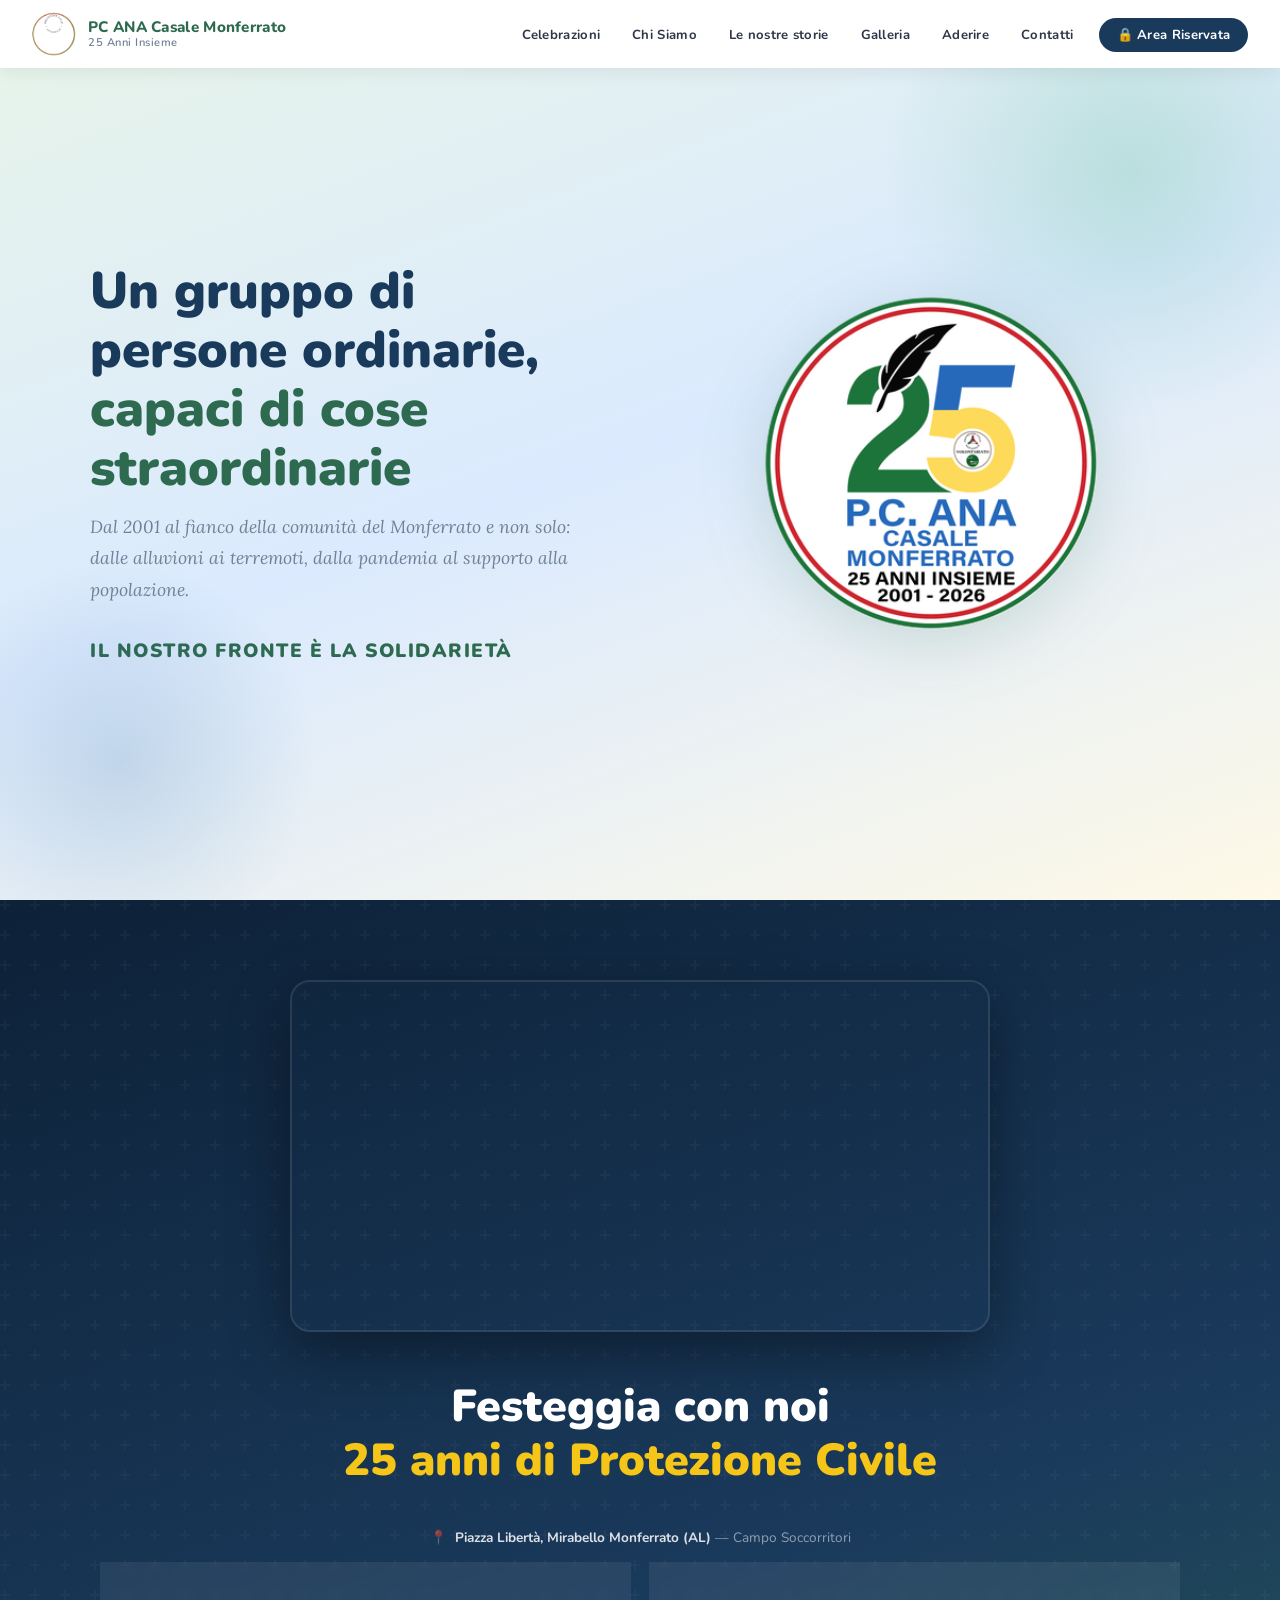
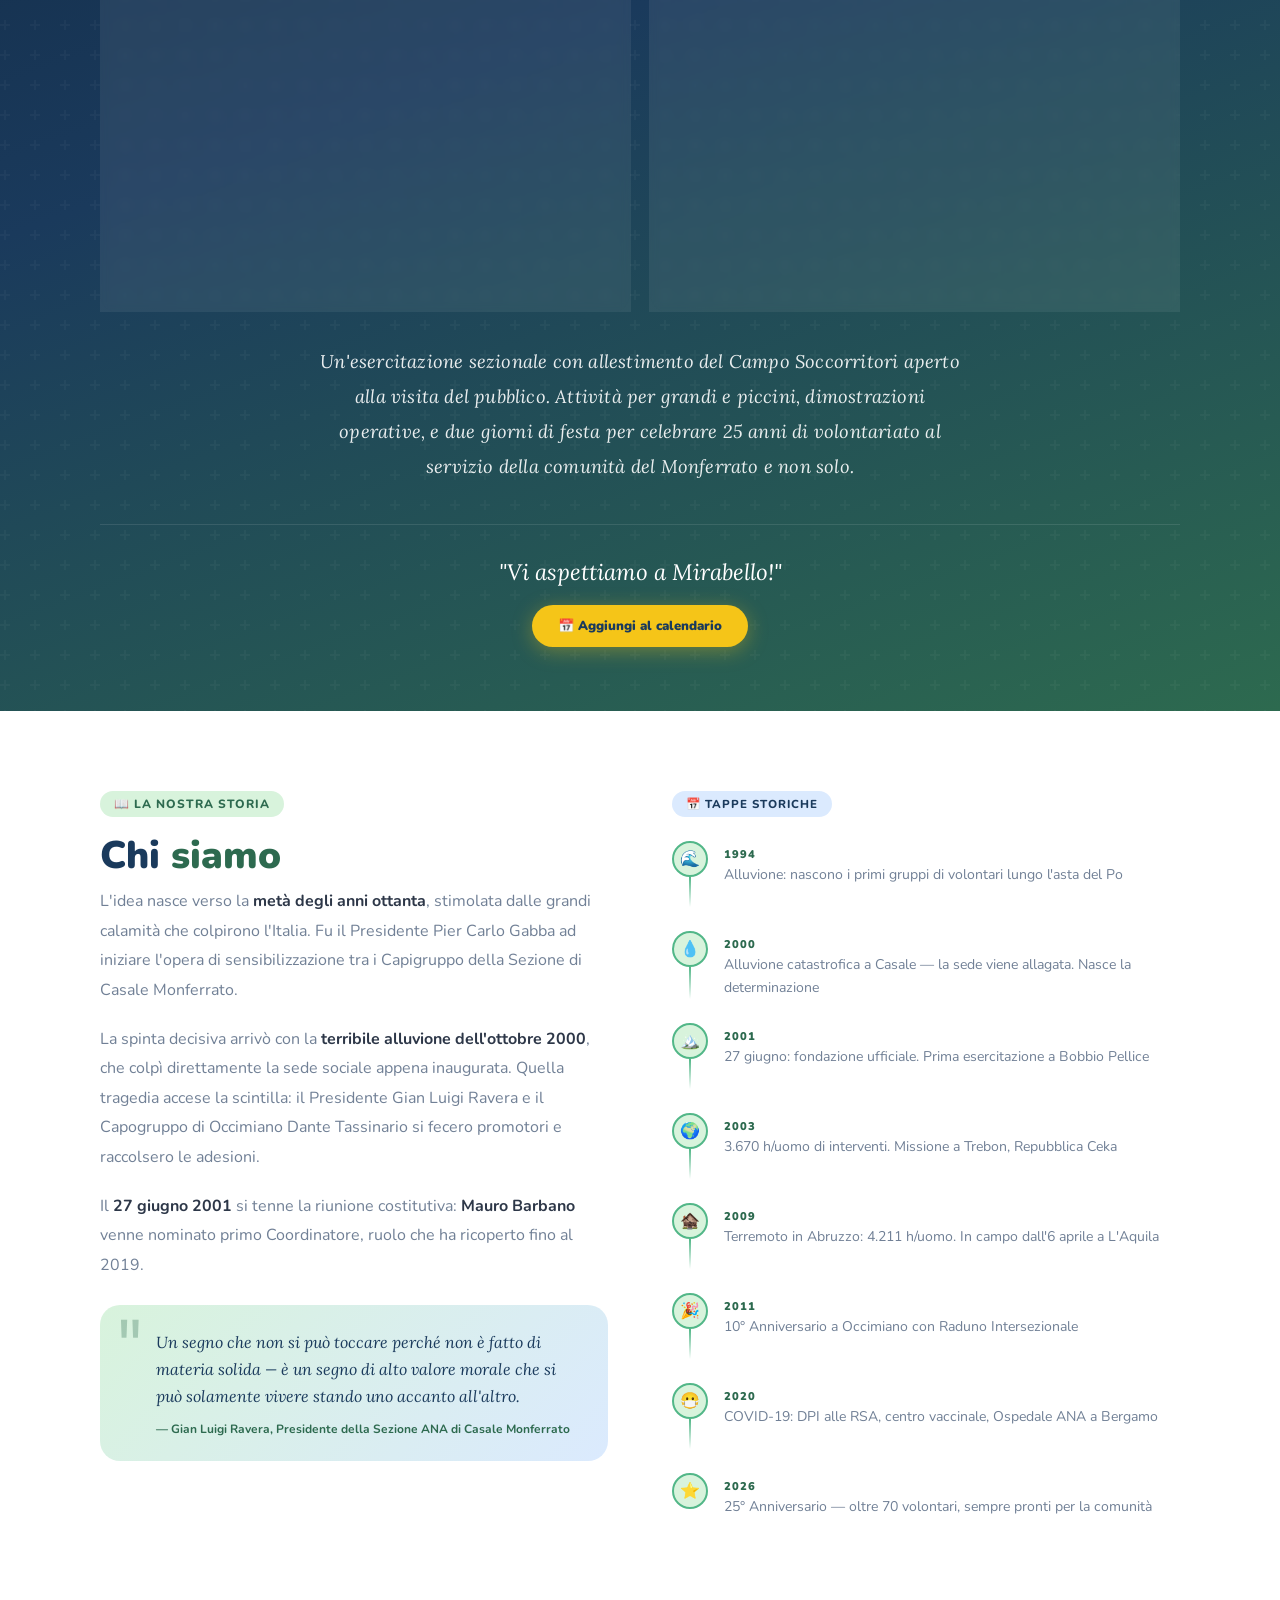
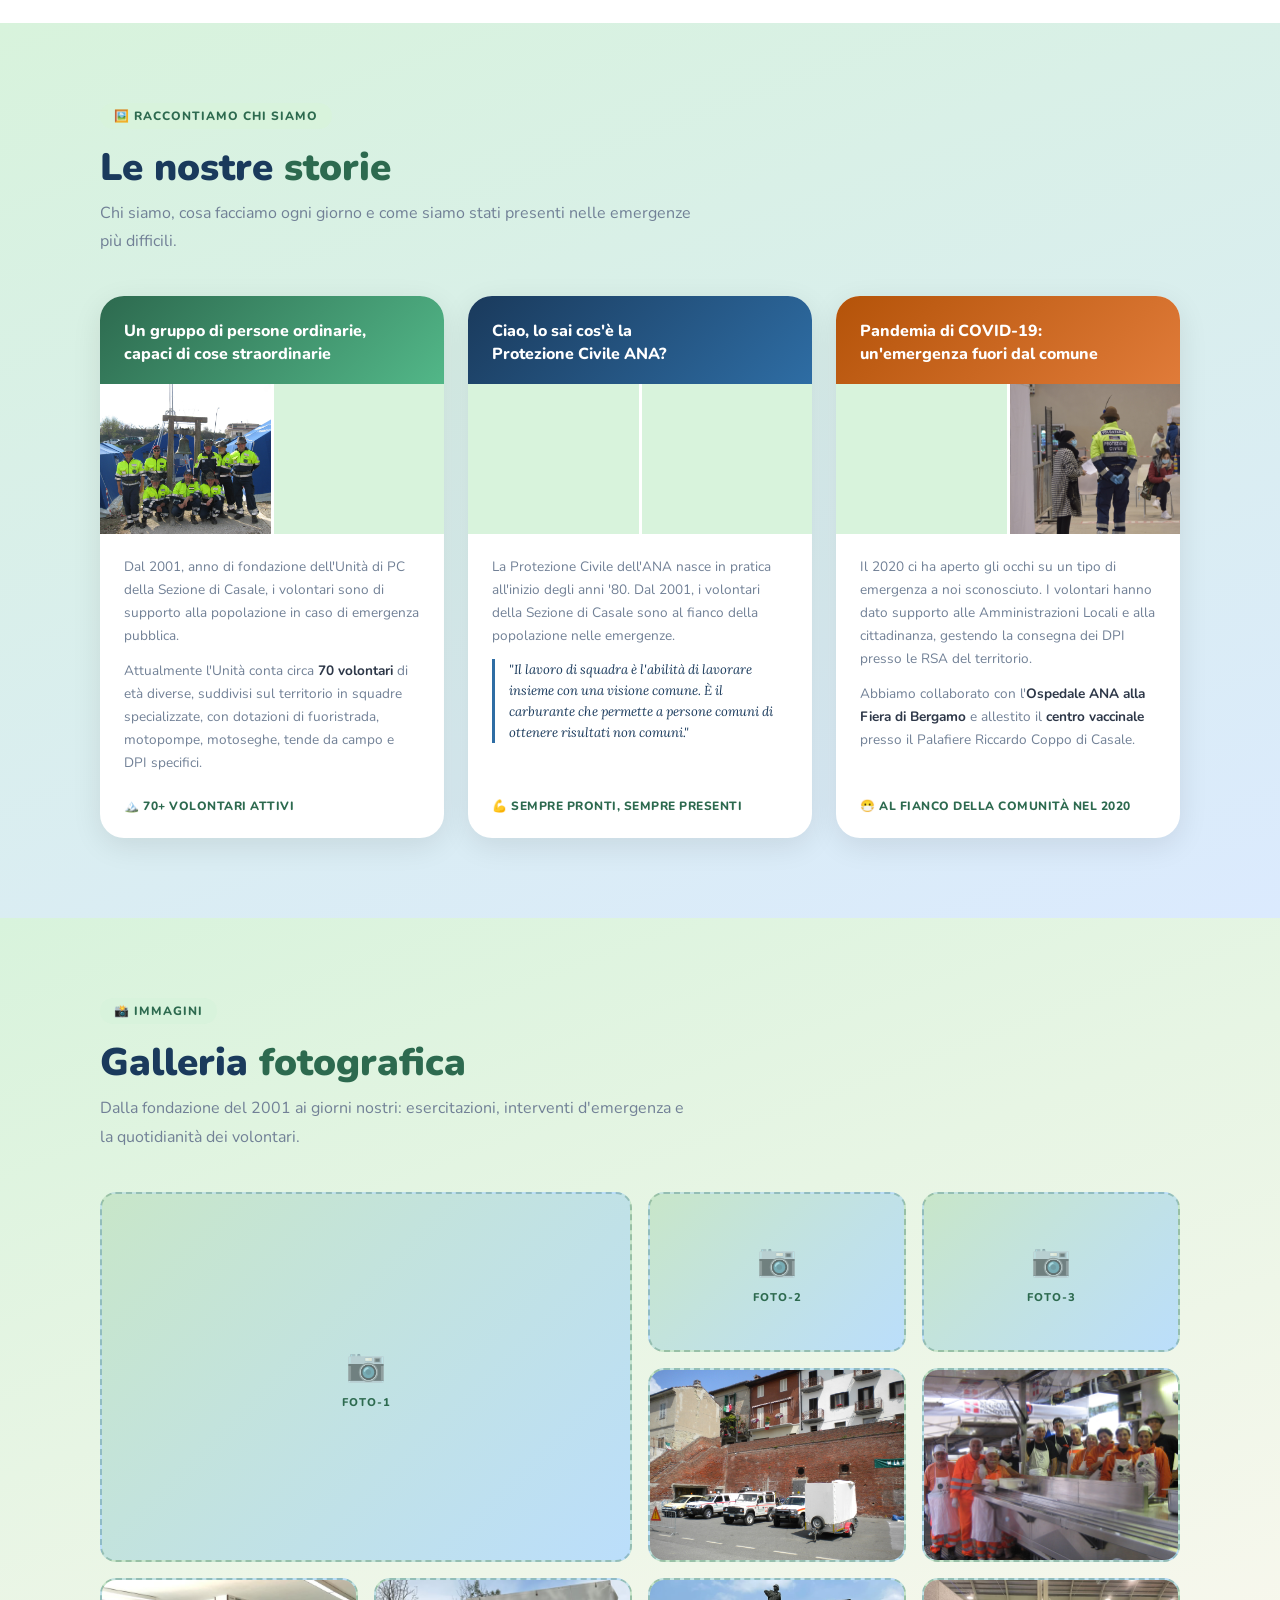
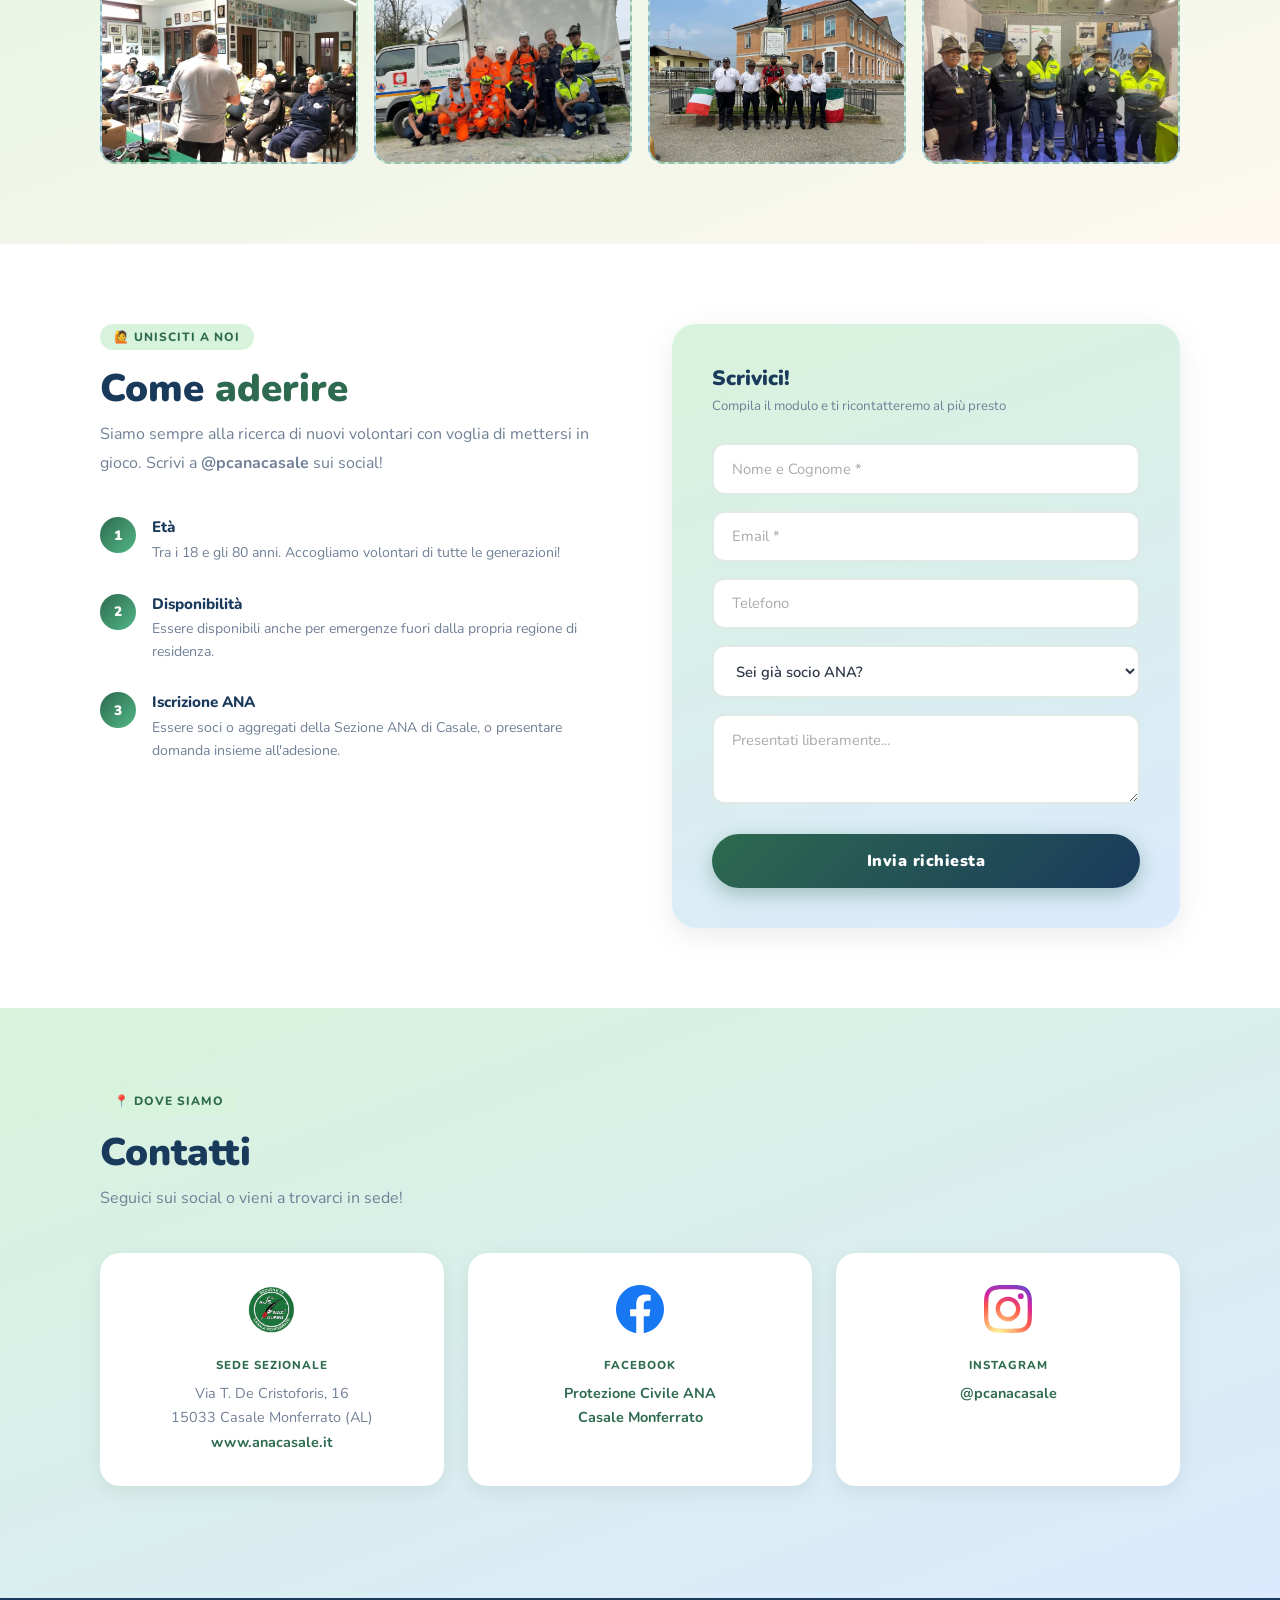
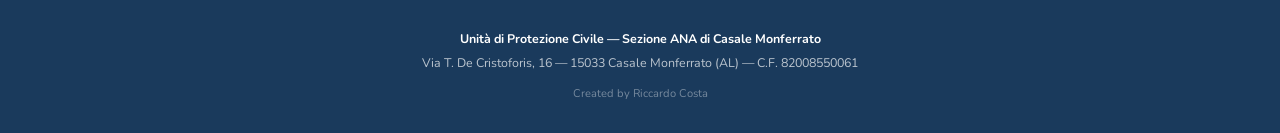
==== commit 11ae05cf: "Add files via upload" ====
--- a/index.html
+++ b/index.html
@@ -739,6 +739,8 @@
   display: flex;
   align-items: center;
   justify-content: center;
+  flex-wrap: wrap;
+  text-align: center;
   gap: 0.5rem;
   font-size: 0.85rem;
   color: rgba(255,255,255,0.6);
@@ -893,7 +895,7 @@
     </div>
 
 <div class="celeb-place">
-      <a href="https://maps.google.com/?q=Piazza+Libertà,+Mirabello+Monferrato+AL" target="_blank" style="display:flex;align-items:center;gap:0.5rem;color:inherit;text-decoration:none;opacity:0.85;transition:opacity 0.2s" onmouseover="this.style.opacity=1" onmouseout="this.style.opacity=0.85"><span>📍</span><span><strong>Piazza Libertà, Mirabello Monferrato (AL)</strong> — Campo Soccorritori <span style="font-size:0.72rem;margin-left:4px">↗</span></span></a>
+      <a href="https://maps.google.com/?q=Piazza+Libertà,+Mirabello+Monferrato+AL" target="_blank" style="display:flex;align-items:center;gap:0.5rem;color:inherit;text-decoration:none;opacity:0.85;transition:opacity 0.2s" onmouseover="this.style.opacity=1" onmouseout="this.style.opacity=0.85"><span>📍</span><span><strong>Piazza Libertà, Mirabello Monferrato (AL)</strong> — Campo Soccorritori</span></a>
     </div>
 
     <div class="celeb-days">
@@ -1194,31 +1196,15 @@
 <script>
 
 function scaricaCalendario() {
-  const ics = [
-    'BEGIN:VCALENDAR',
-    'VERSION:2.0',
-    'PRODID:-//PC ANA Casale//25 Anniversario//IT',
-    'BEGIN:VEVENT',
-    'DTSTART:20260606T080000Z',
-    'DTEND:20260606T200000Z',
-    'SUMMARY:25° Anniversario PC ANA Casale – Giorno 1',
-    'DESCRIPTION:Esercitazione Sezionale con Campo Soccorritori aperto al pubblico. Piazza Libertà\, Mirabello (AL)',
-    'LOCATION:Piazza Libertà\, Mirabello (AL)',
-    'END:VEVENT',
-    'BEGIN:VEVENT',
-    'DTSTART:20260607T070000Z',
-    'DTEND:20260607T160000Z',
-    'SUMMARY:25° Anniversario PC ANA Casale – Giorno 2',
-    'DESCRIPTION:Allocuzioni\, Santa Messa e pranzo ufficiale. Piazza Libertà\, Mirabello (AL)',
-    'LOCATION:Piazza Libertà\, Mirabello (AL)',
-    'END:VEVENT',
-    'END:VCALENDAR'
-  ].join('\r\n');
-  const blob = new Blob([ics], { type: 'text/calendar;charset=utf-8' });
-  const url = URL.createObjectURL(blob);
-  const a = document.createElement('a');
-  a.href = url; a.download = '25anni-pcana-casale.ics';
-  a.click(); URL.revokeObjectURL(url);
+  const base = 'https://calendar.google.com/calendar/render?action=TEMPLATE';
+  const loc = encodeURIComponent('Piazza Libertà, Mirabello Monferrato (AL)');
+  const desc = encodeURIComponent('Esercitazione Sezionale con Campo Soccorritori. Attività per grandi e piccini. 25° Anniversario PC ANA Casale Monferrato.');
+  const url = base
+    + '&text=' + encodeURIComponent('25° PC ANA Casale – Sabato 6 e Domenica 7 Giugno')
+    + '&dates=20260606%2F20260608'
+    + '&details=' + desc
+    + '&location=' + loc;
+  window.open(url, '_blank');
 }
 
 
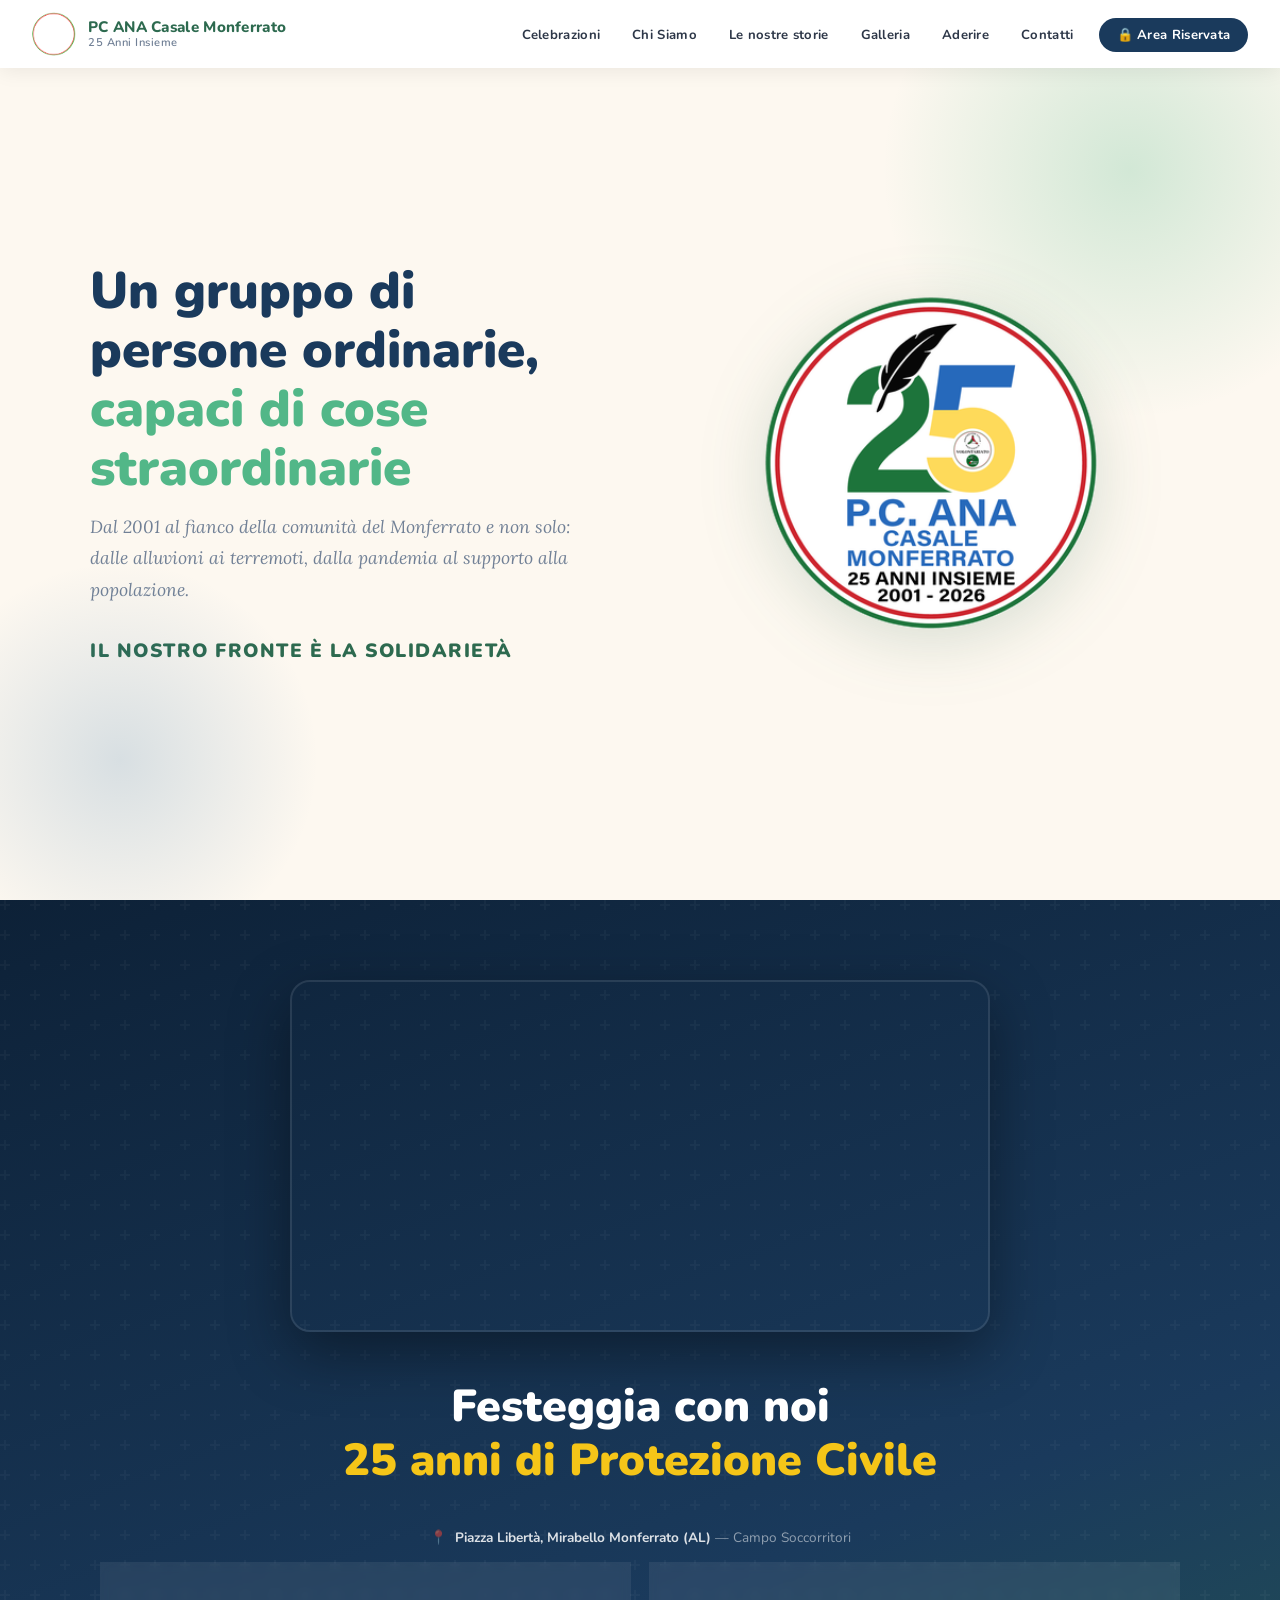
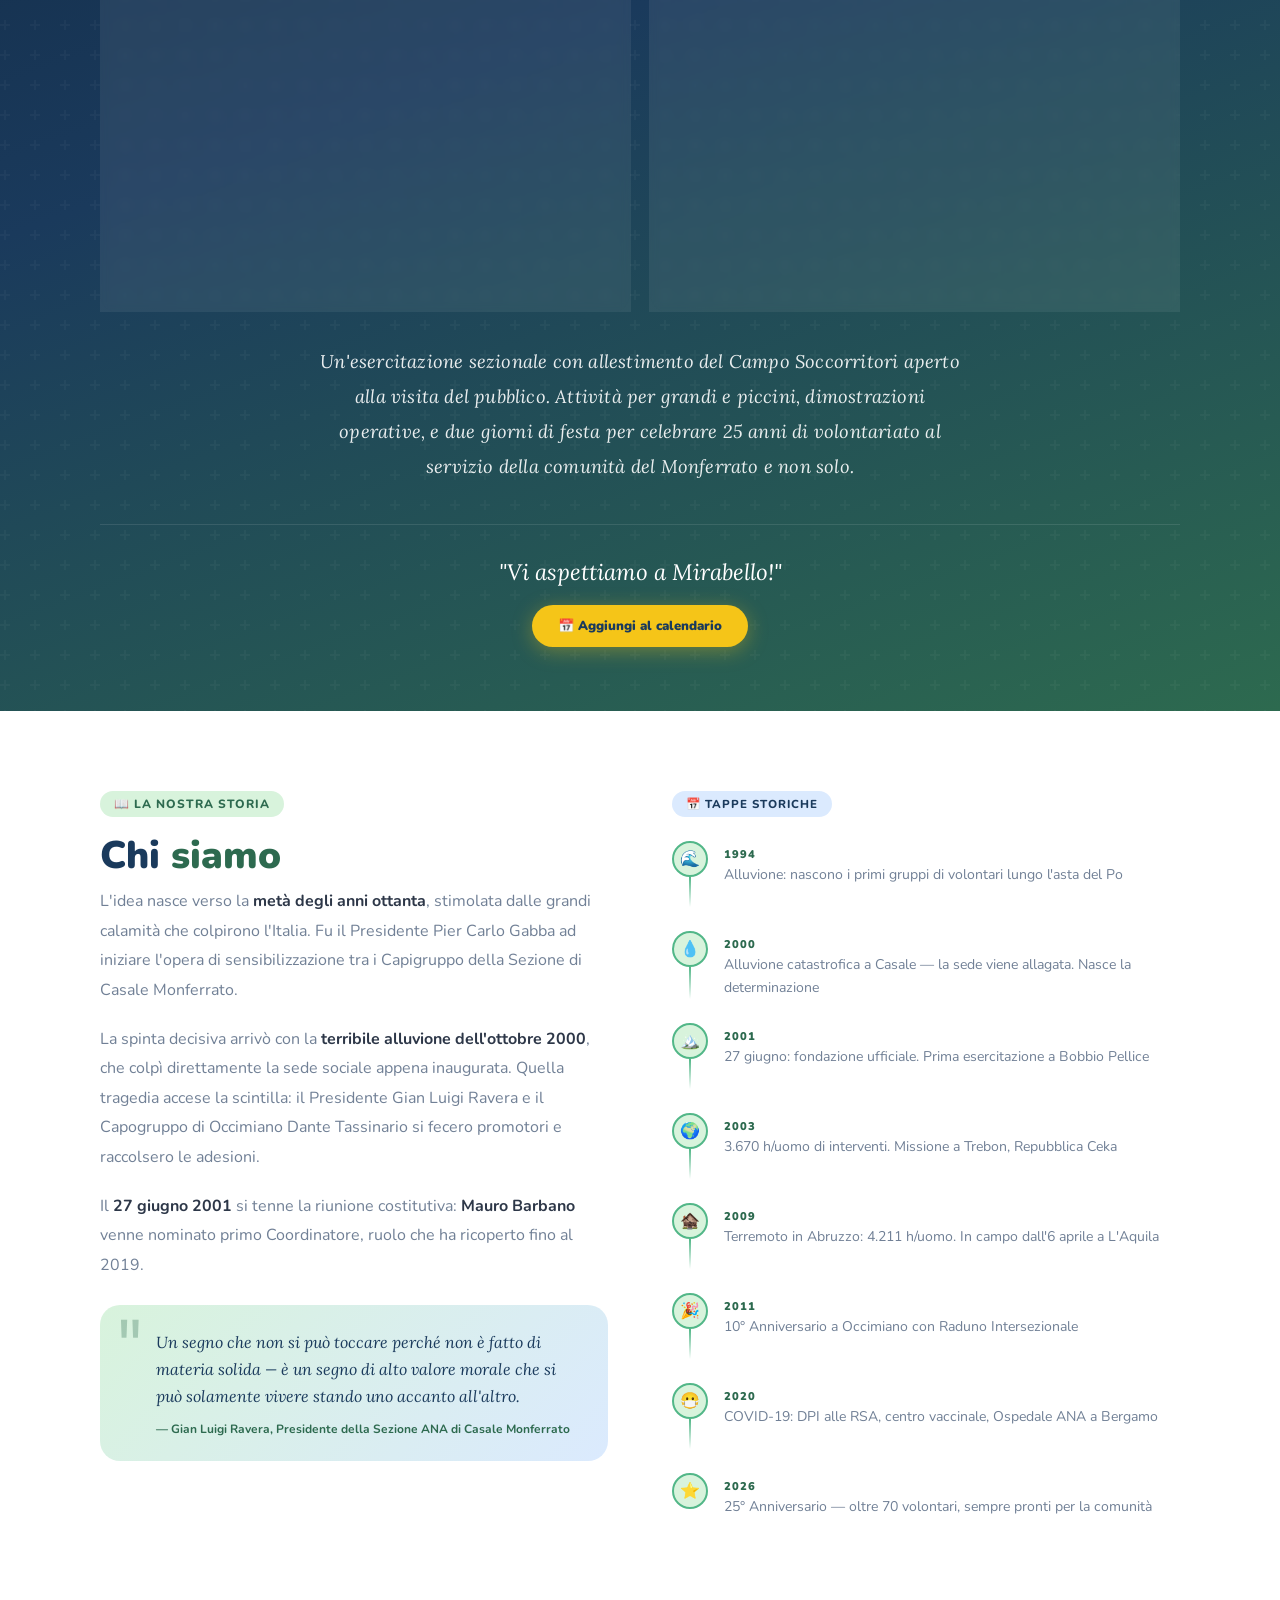
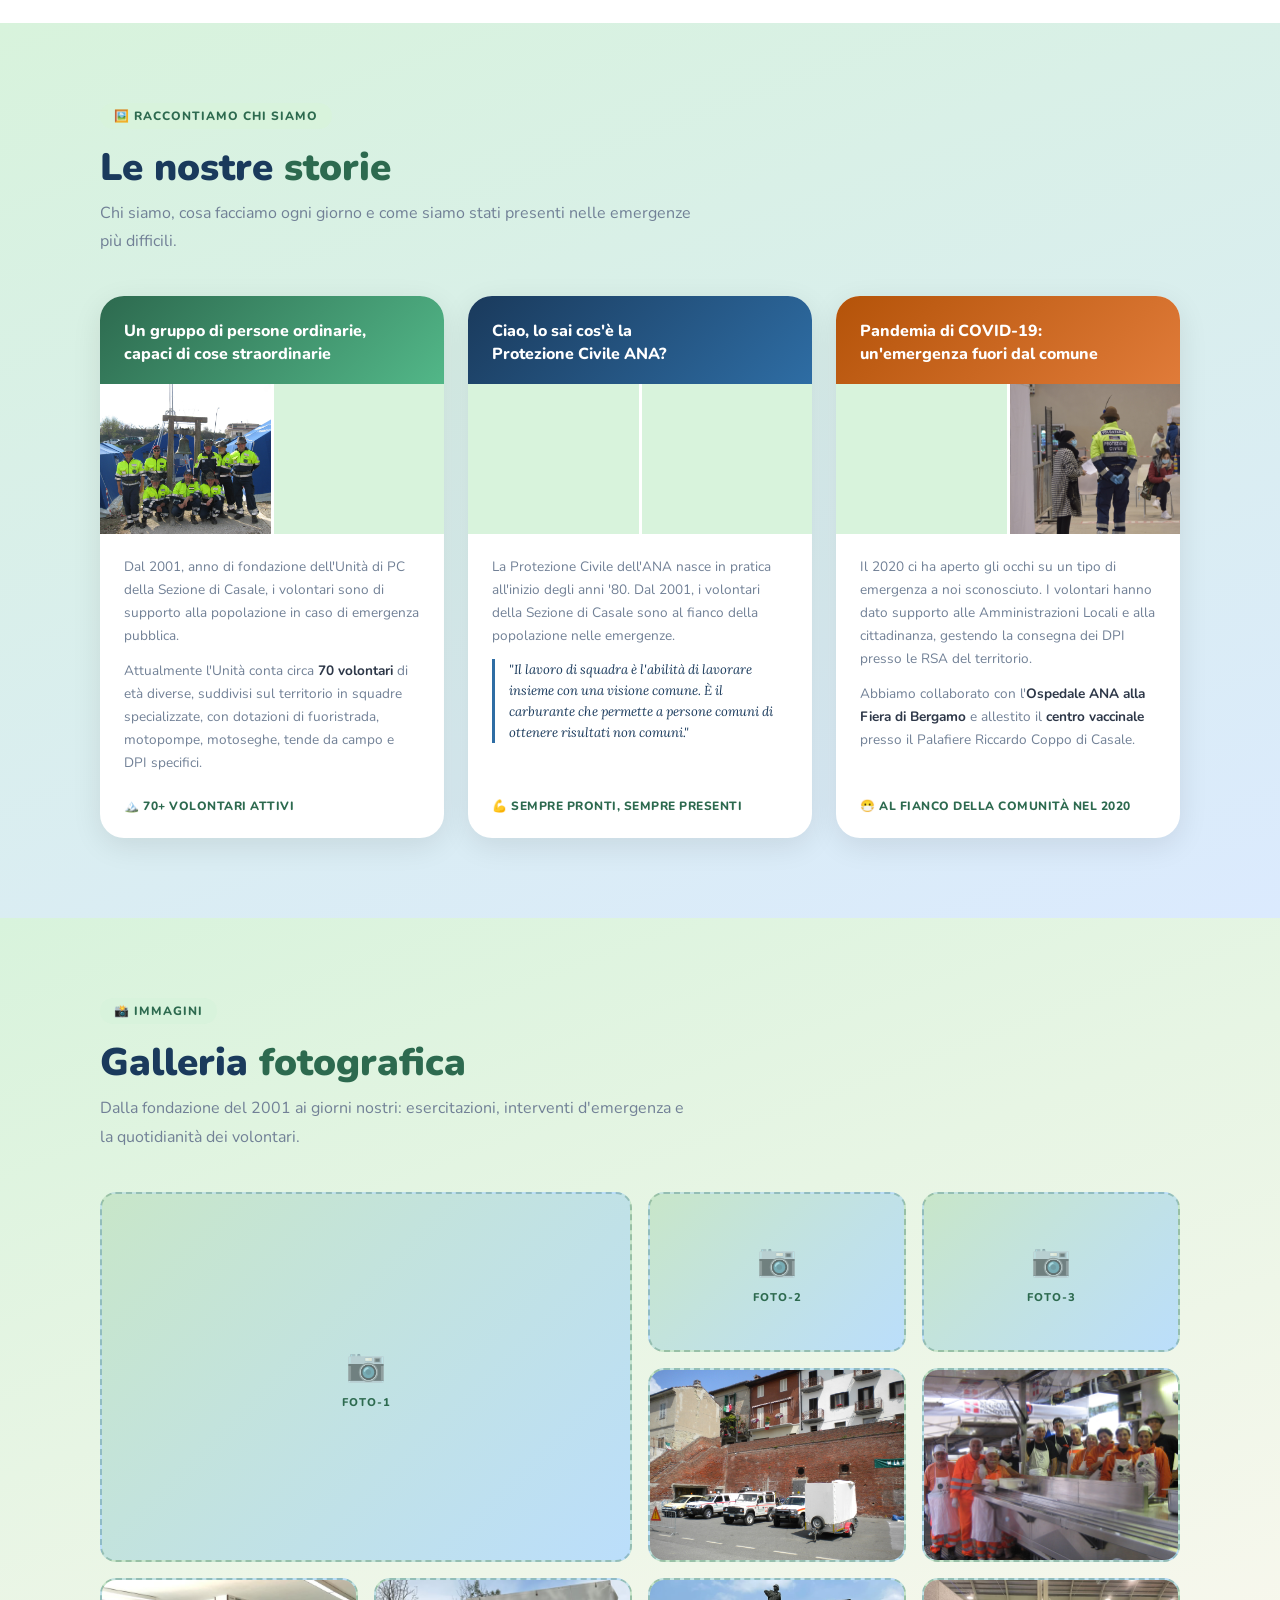
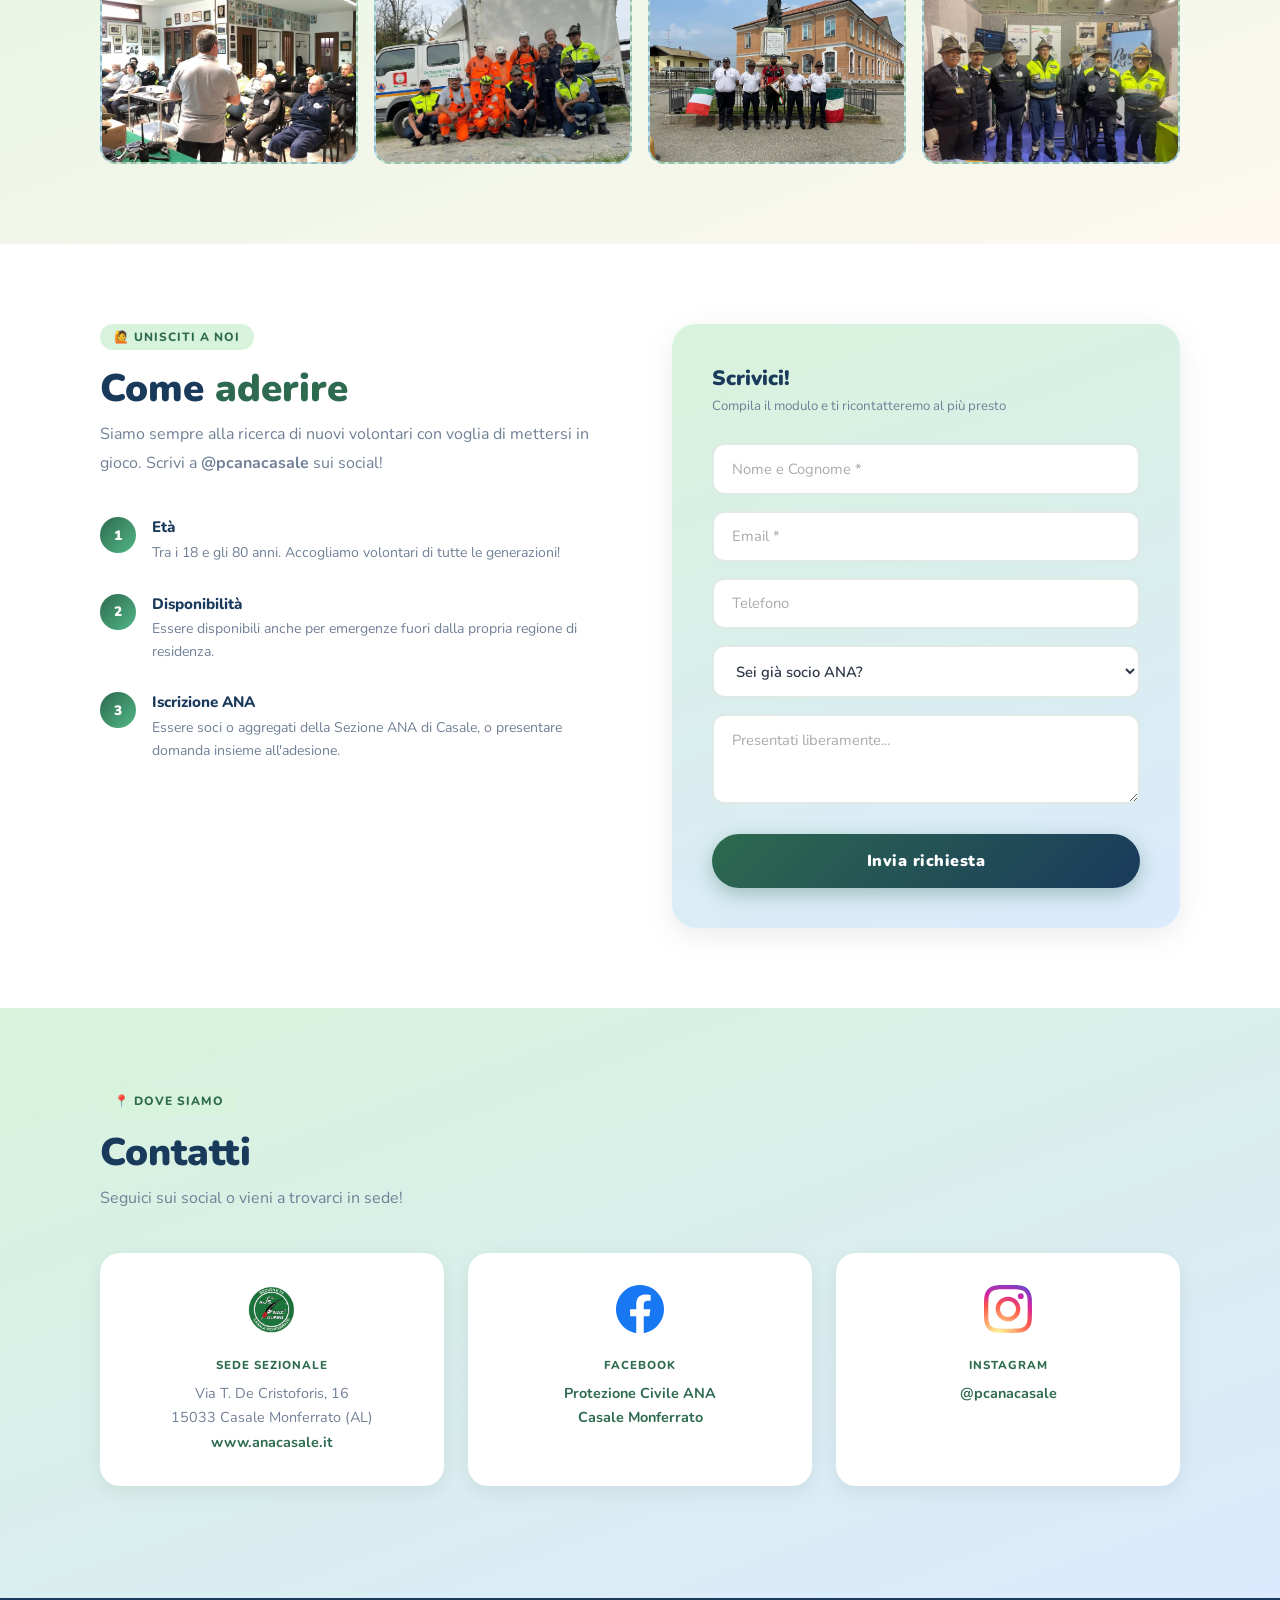
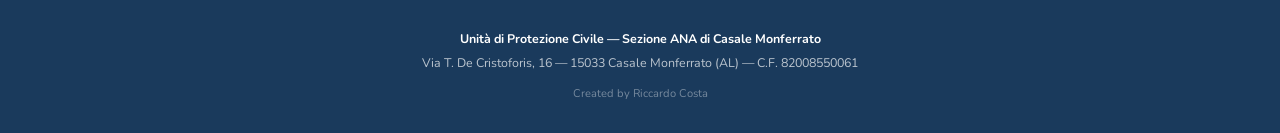
==== commit ddc68e04: "Add files via upload" ====
--- a/index.html
+++ b/index.html
@@ -73,7 +73,6 @@
 /* ───── HERO ───── */
 #hero {
   min-height:100vh;
-  background: linear-gradient(160deg, #e8f5e9 0%, #dbeafe 50%, #fef9e7 100%);
   display:flex; align-items:center; justify-content:center;
   padding: 90px 2rem 4rem;
   position:relative; overflow:hidden;
@@ -105,15 +104,15 @@
   display:inline-flex; align-items:center; gap:8px;
   background:var(--bianco); border:2px solid var(--verde-pale);
   border-radius:30px; padding:6px 16px; margin-bottom:1.5rem;
-  font-size:0.78rem; font-weight:700; color:var(--verde);
-  box-shadow:0 2px 12px var(--ombra);
+  font-size:0.78rem; font-weight:700; color:white;
+  box-shadow:0 2px 12px rgba(0,0,0,0.2);
 }
 .hero-pill span { font-size:1rem; }
 .hero-h1 {
   font-size:clamp(2rem, 4.5vw, 3.2rem); font-weight:900; line-height:1.15;
   color:var(--blu); margin-bottom:0.8rem;
 }
-.hero-h1 em { font-style:normal; color:var(--verde); }
+.hero-h1 em { font-style:normal; color:var(--verde-ch); }
 .hero-lead {
   font-family:'Lora', serif; font-style:italic;
   font-size:1.1rem; color:var(--testo-ch); line-height:1.8; margin-bottom:2rem;
@@ -836,6 +835,23 @@
   font-size: 0.8rem; font-weight: 700;
   letter-spacing: 1px;
 }
+
+.hero-video-bg {
+  position:absolute;
+  inset:0; width:100%; height:100%;
+  object-fit:cover;
+  z-index:0;
+}
+.hero-video-overlay {
+  position:absolute;
+  inset:0;
+  background: linear-gradient(rgba(10,25,47,0.6), rgba(10,25,47,0.5));
+  z-index:1;
+}
+#hero .hero-grid {
+  position:relative;
+  z-index:2;
+}
 </style>
 </head>
 <body>
@@ -886,7 +902,7 @@
 
     <div class="celeb-video-wrap">
       <video autoplay muted loop playsinline>
-        <source src="images/video-25anni.mp4" type="video/mp4">
+        <source src="images/video-hero.mp4" type="video/mp4">
       </video>
     </div>
 
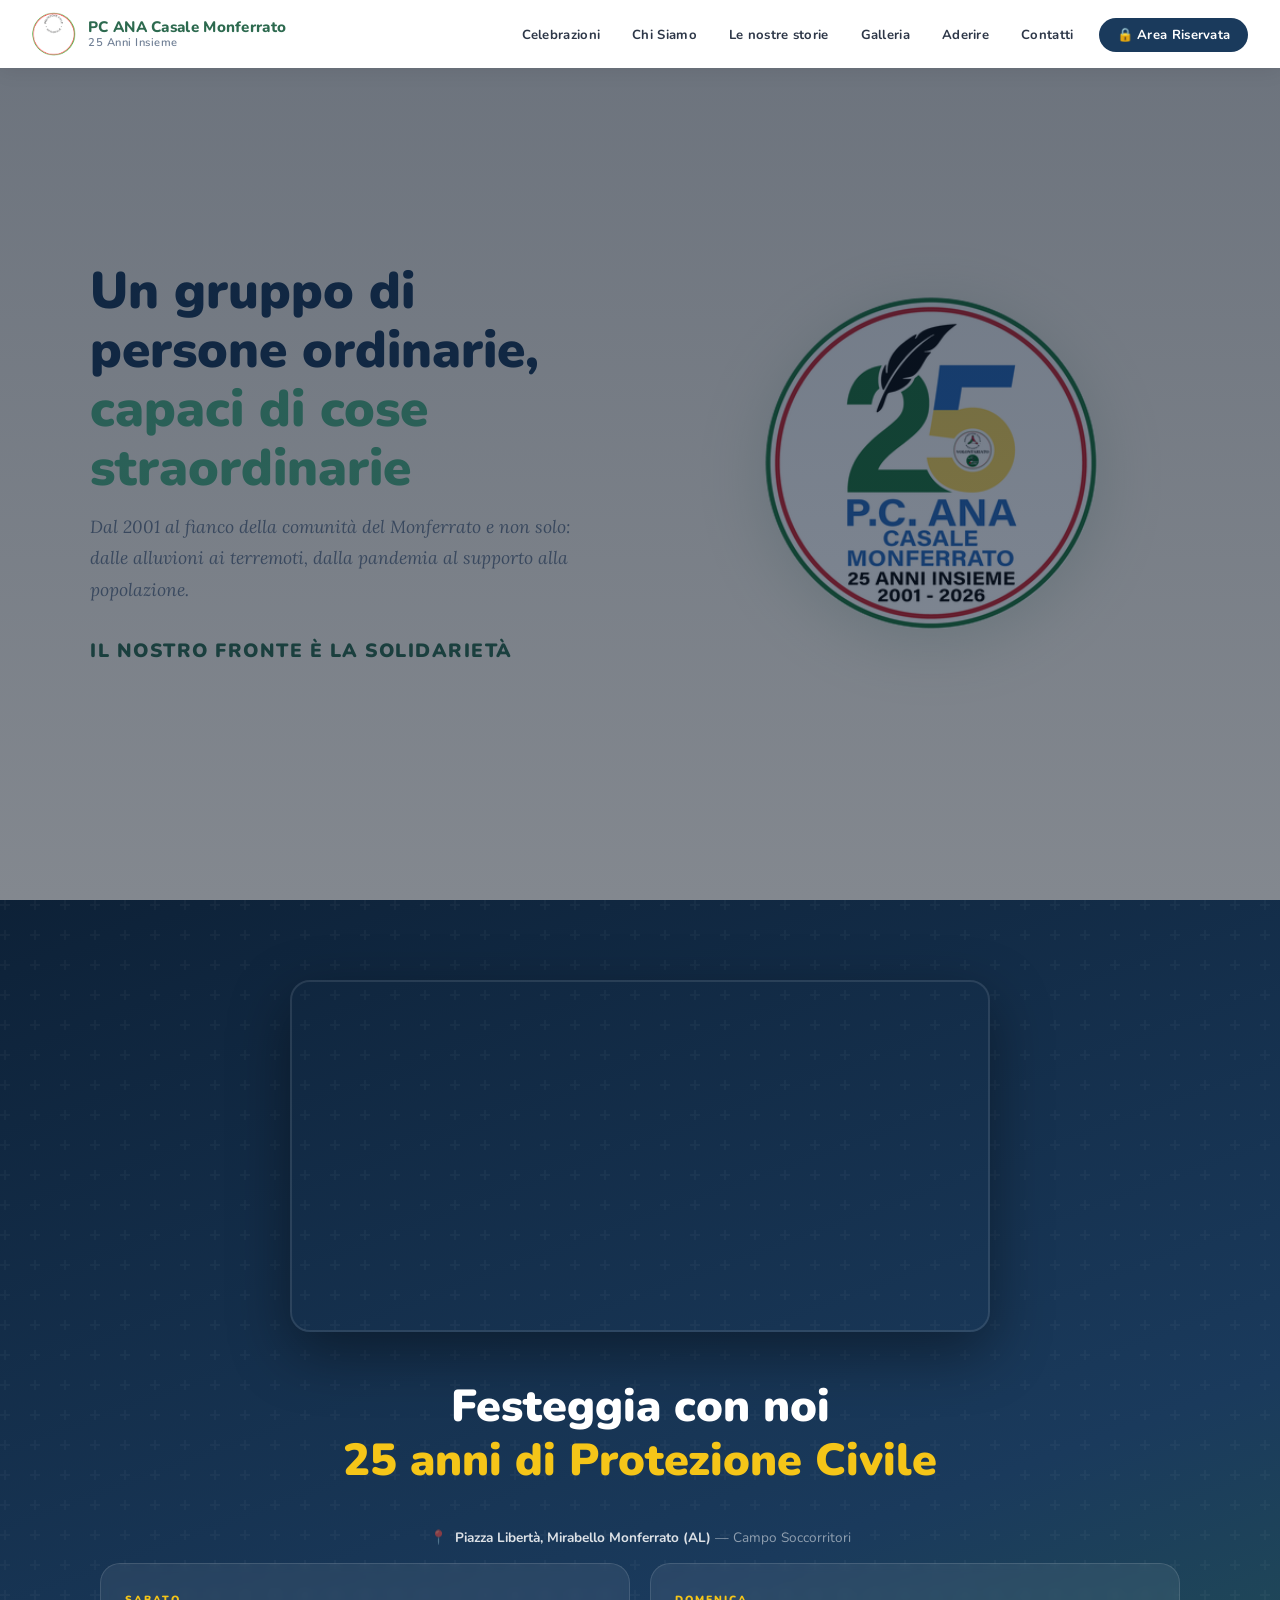
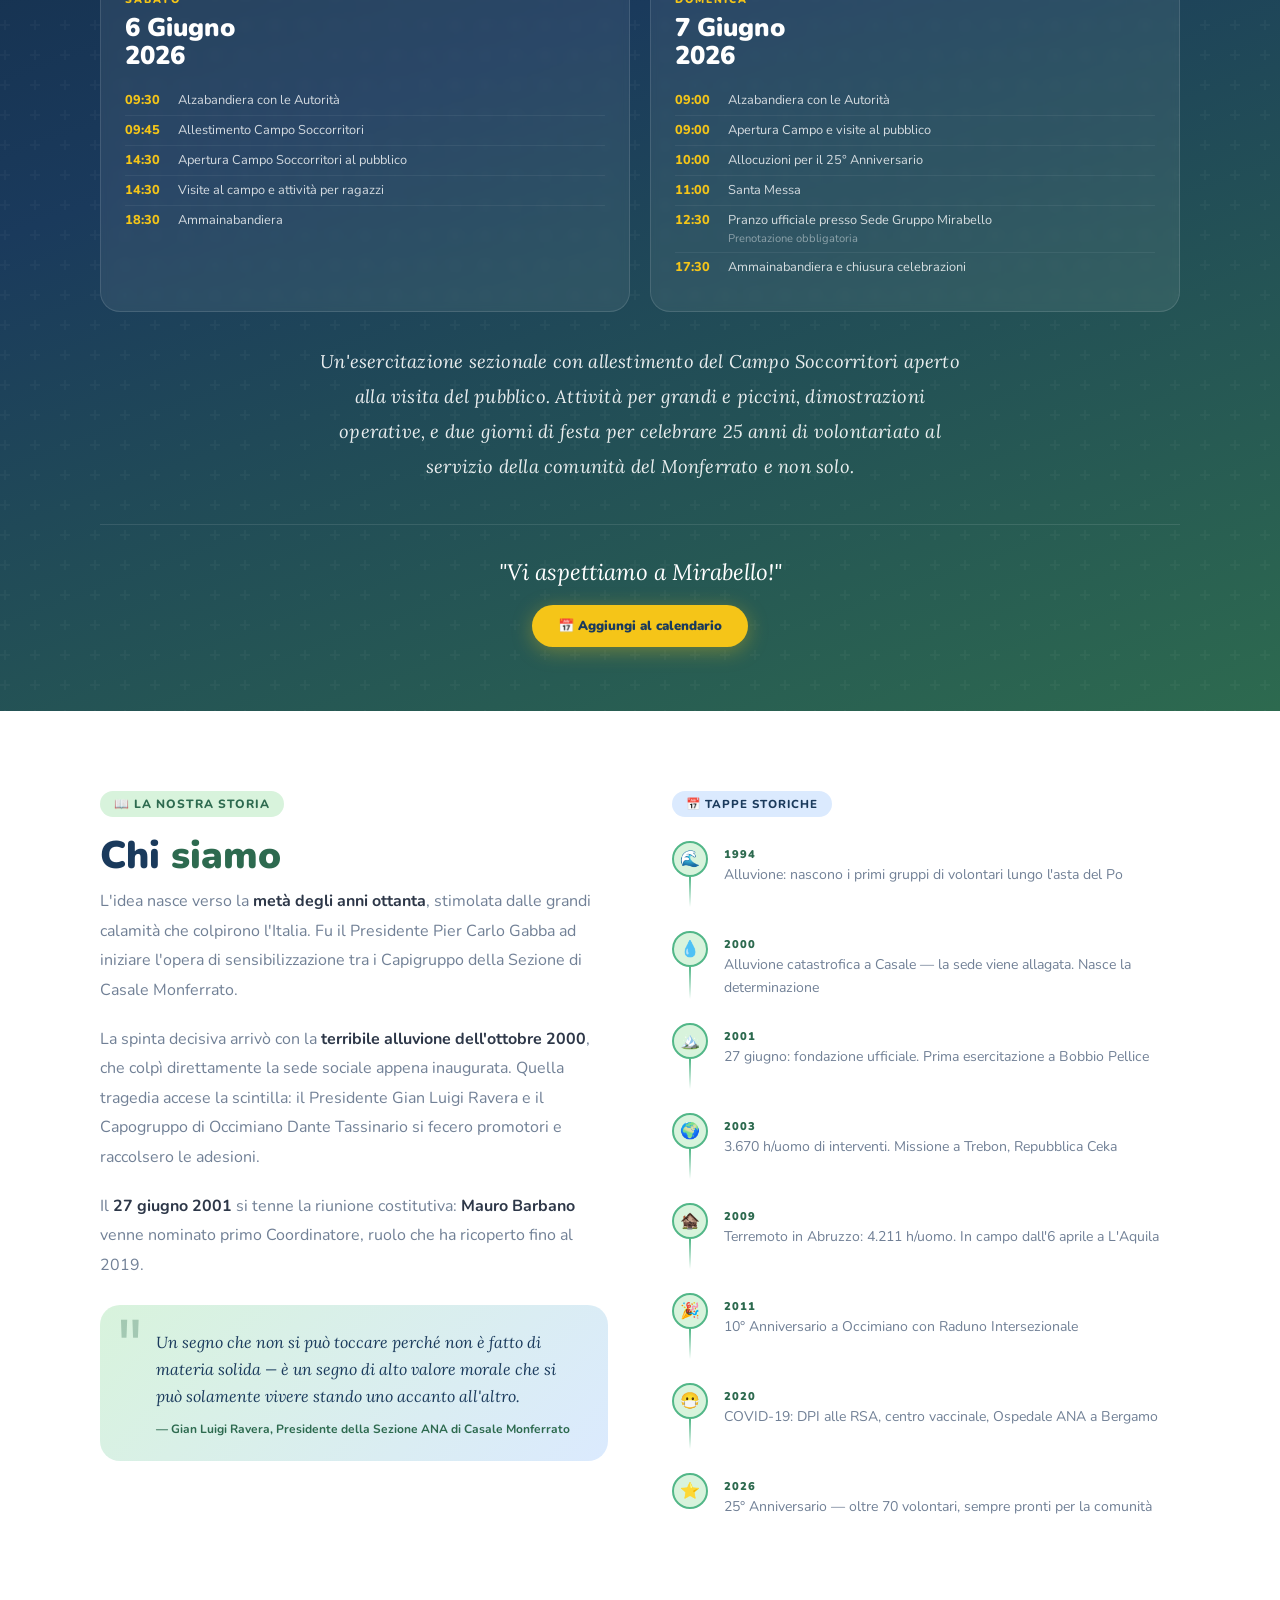
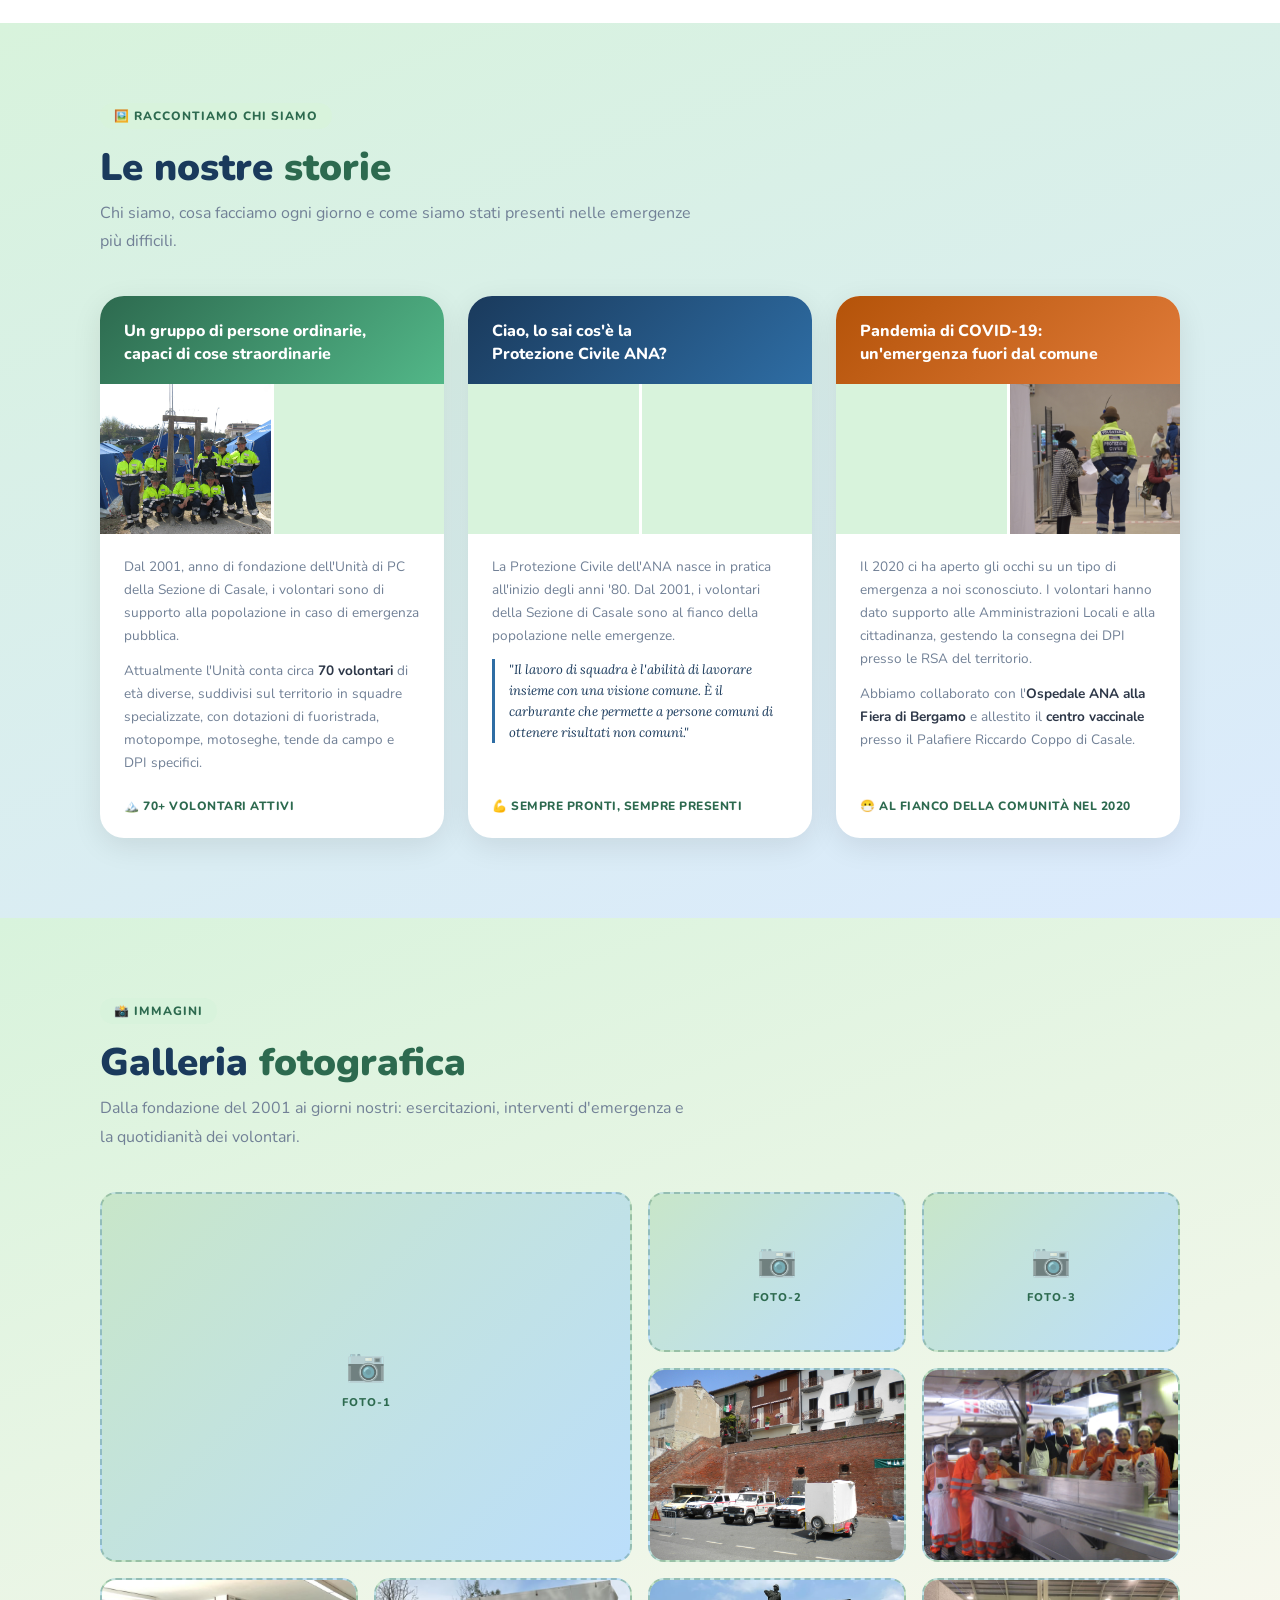
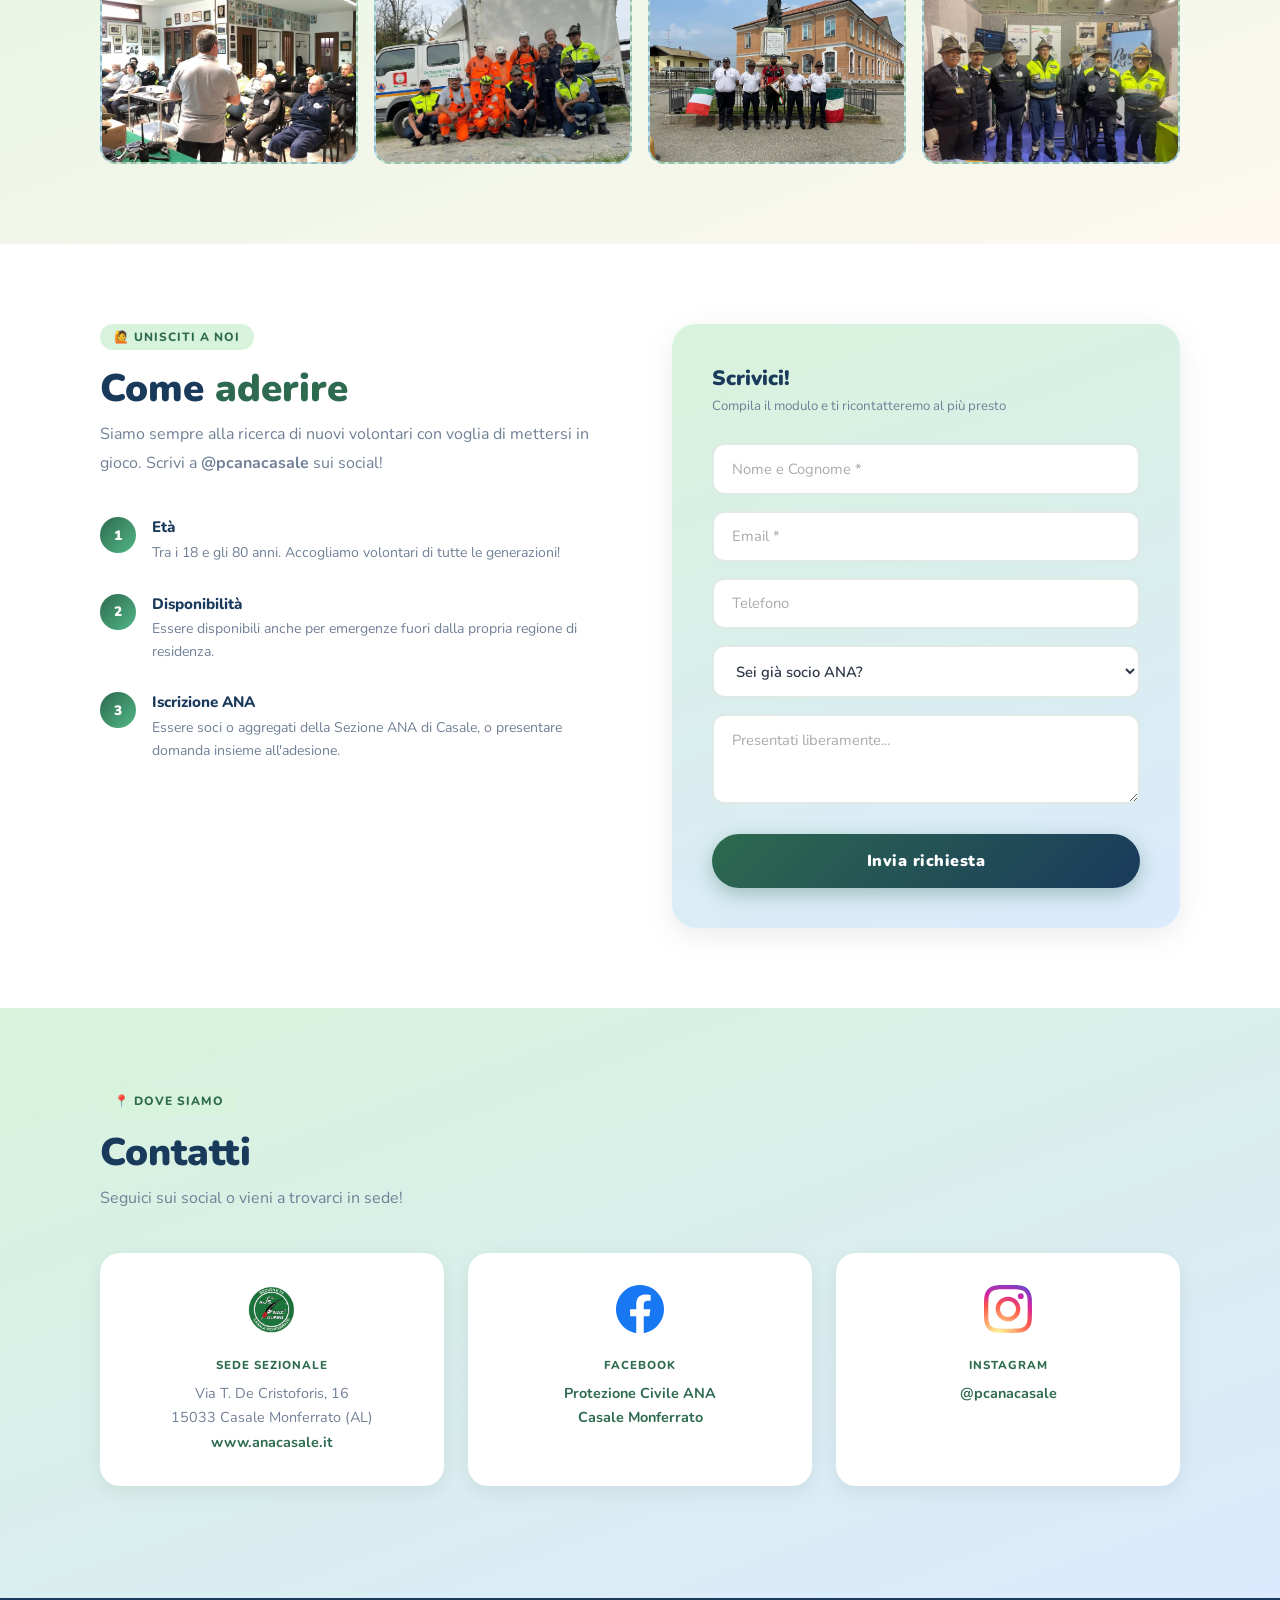
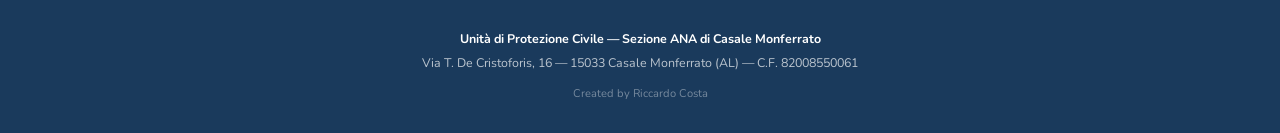
==== commit 2bdd2d0f: "Add files via upload" ====
--- a/index.html
+++ b/index.html
@@ -880,9 +880,10 @@
 
 <!-- HERO -->
 <section id="hero">
-  <div class="hero-blob1"></div>
-  <div class="hero-blob2"></div>
-  <div class="hero-blob3"></div>
+  <video class="hero-video-bg" autoplay muted loop playsinline>
+    <source src="images/video-hero.mp4" type="video/mp4">
+  </video>
+  <div class="hero-video-overlay"></div>
   <div class="hero-inner">
     <div class="hero-text">
       <h1 class="hero-h1">Un gruppo di persone ordinarie,<br><em>capaci di cose straordinarie</em></h1>
@@ -902,7 +903,7 @@
 
     <div class="celeb-video-wrap">
       <video autoplay muted loop playsinline>
-        <source src="images/video-hero.mp4" type="video/mp4">
+        <source src="images/video-25anni.mp4" type="video/mp4">
       </video>
     </div>
 
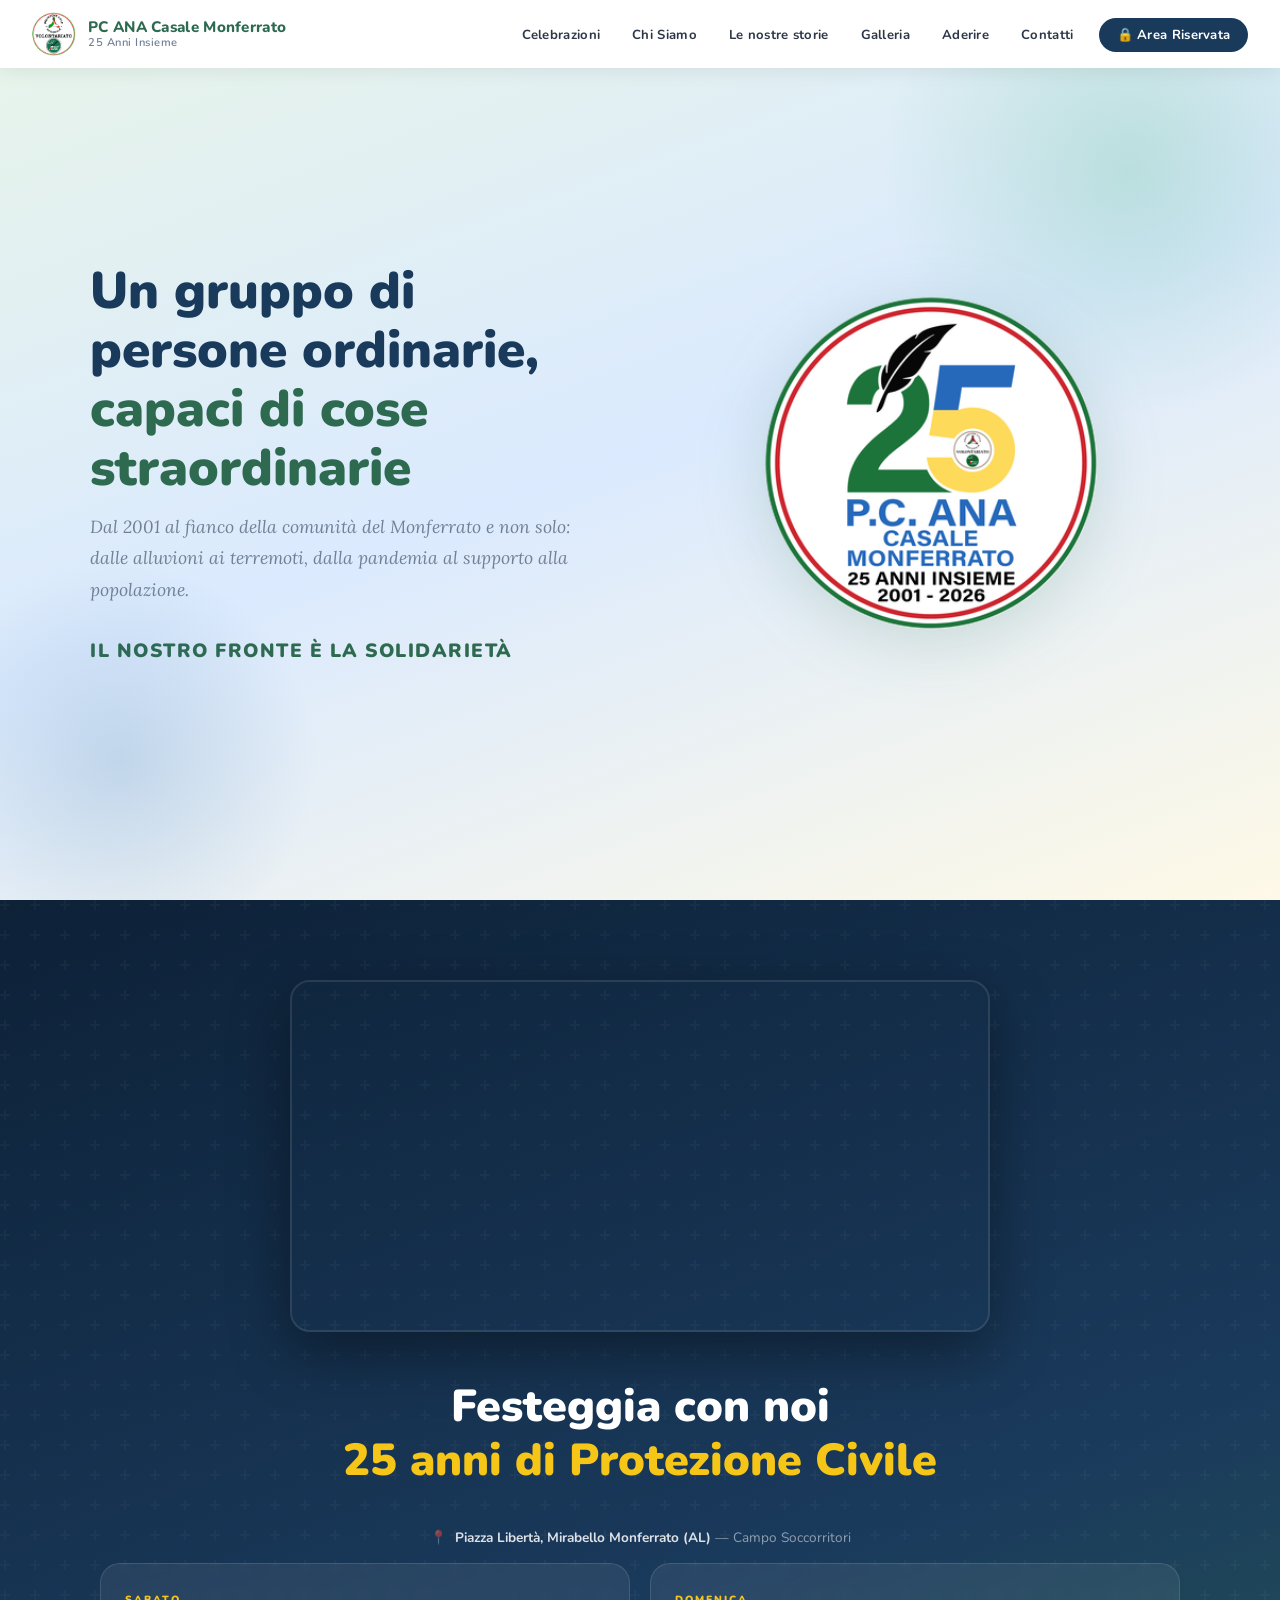
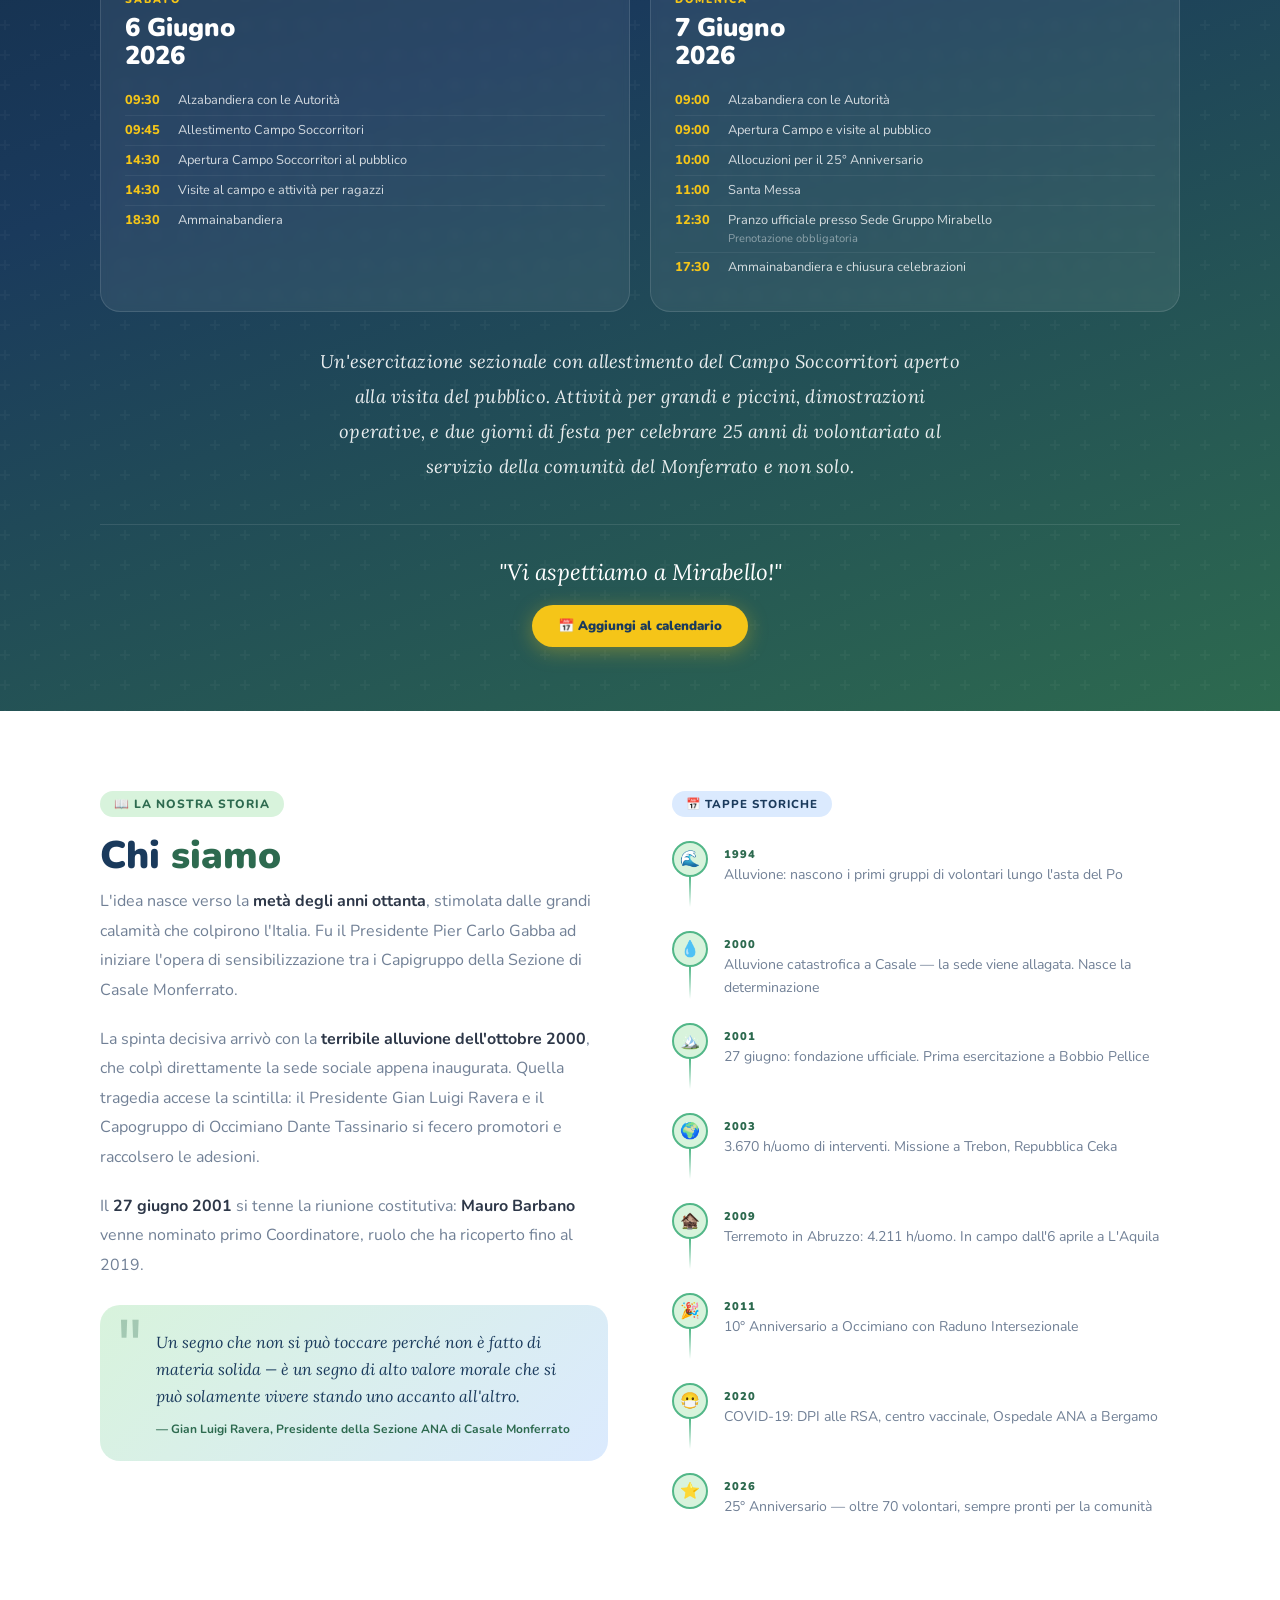
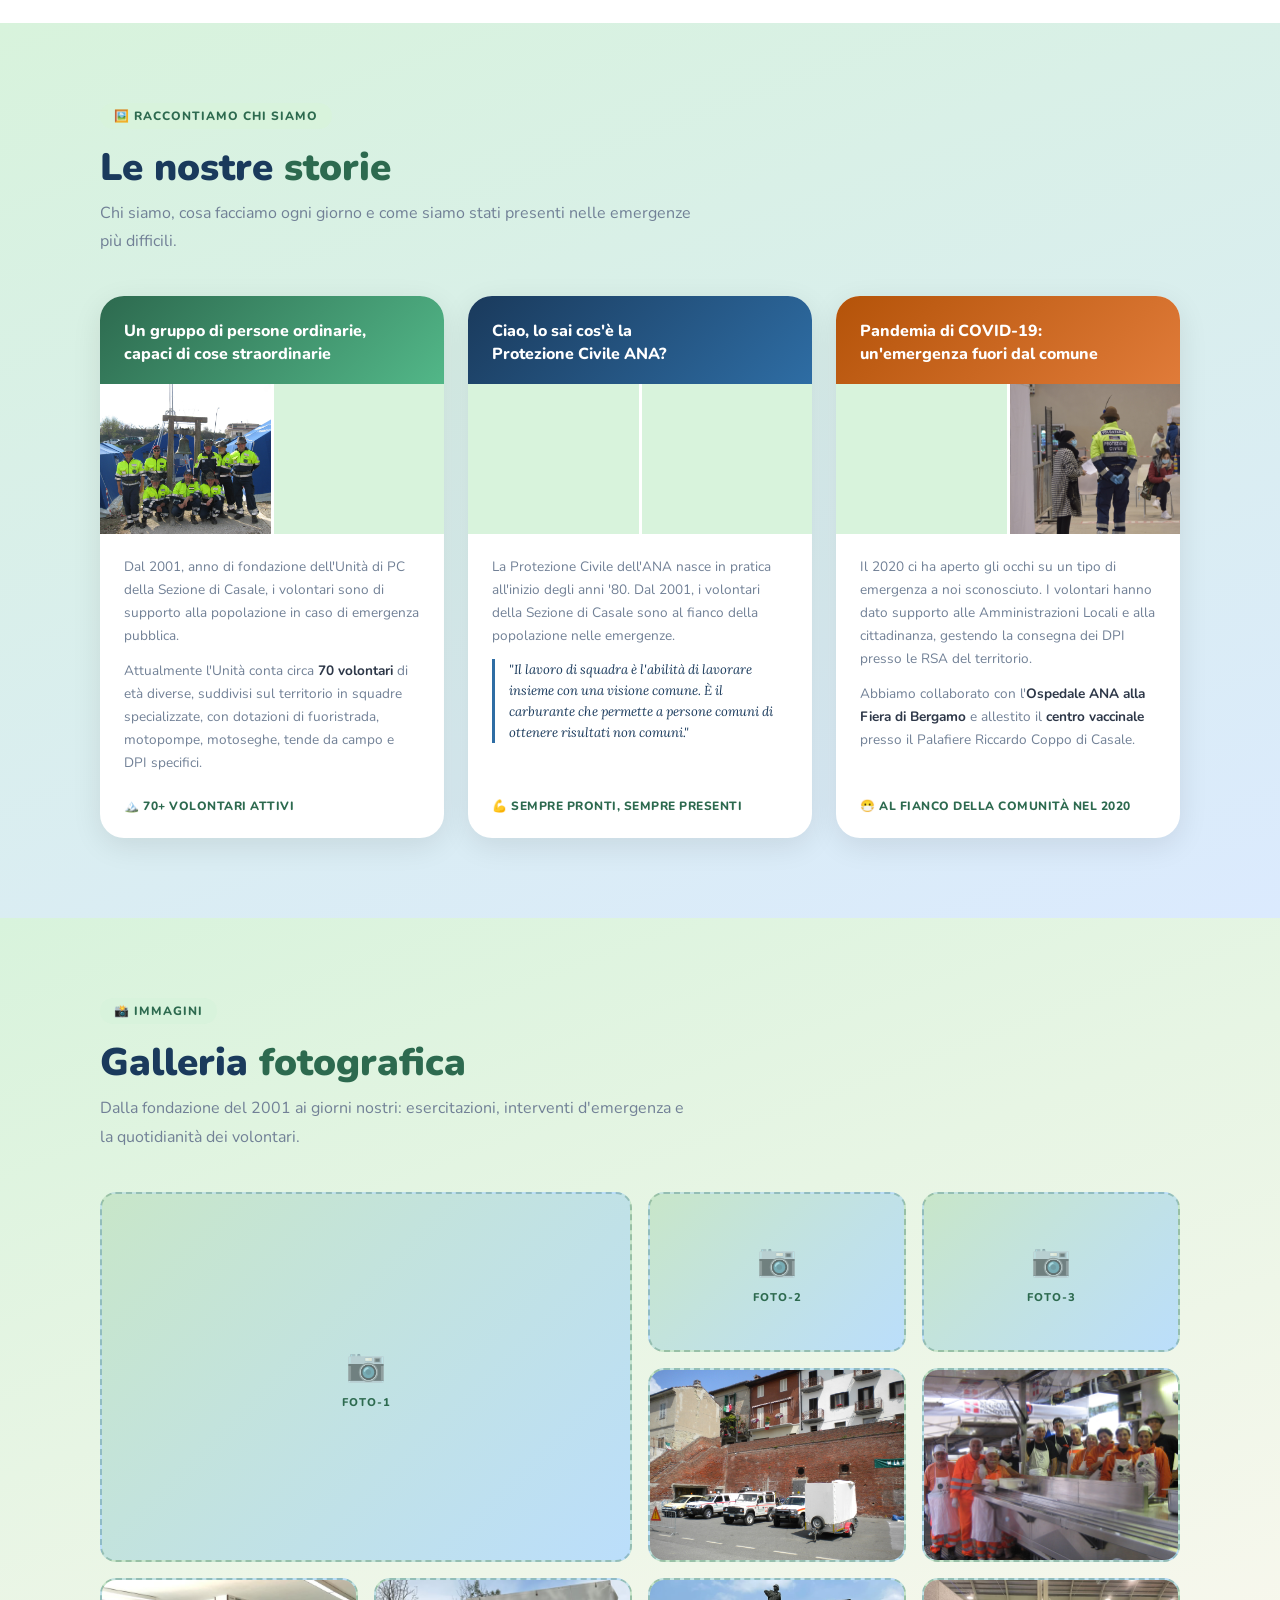
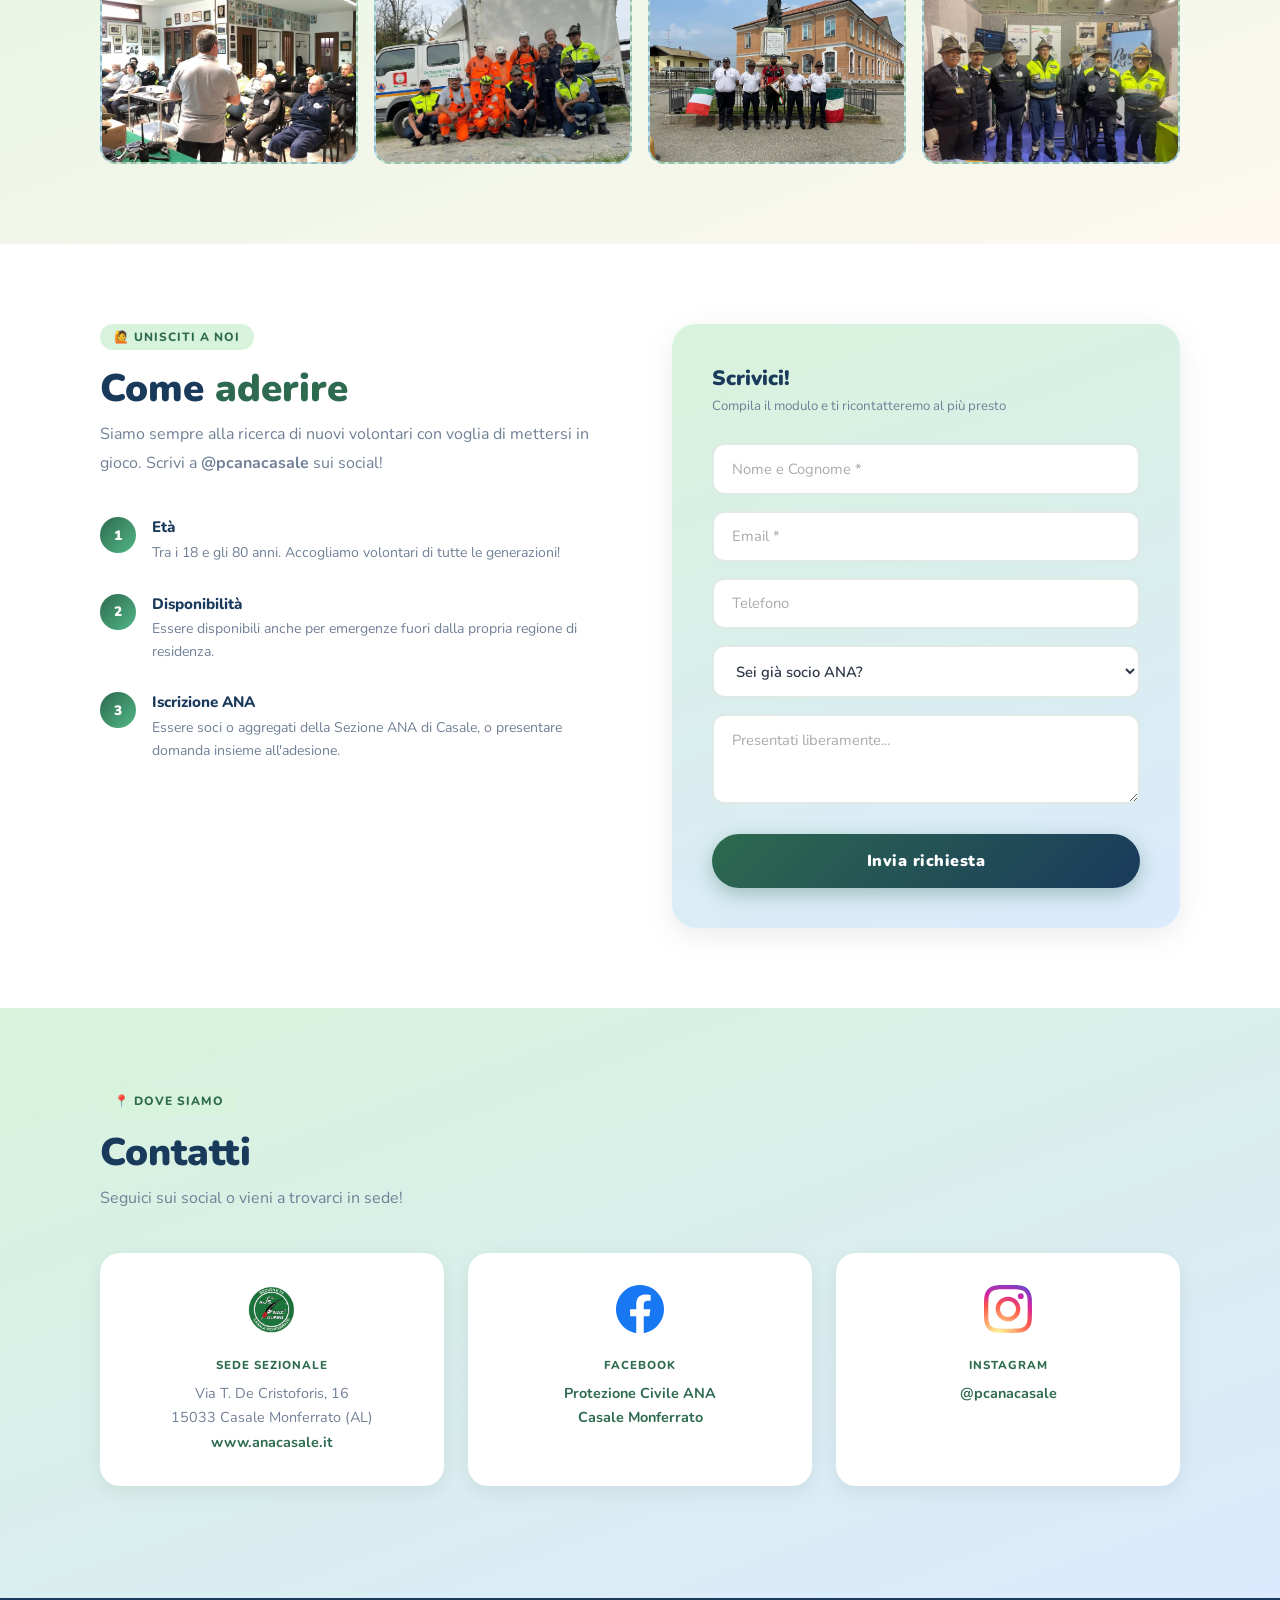
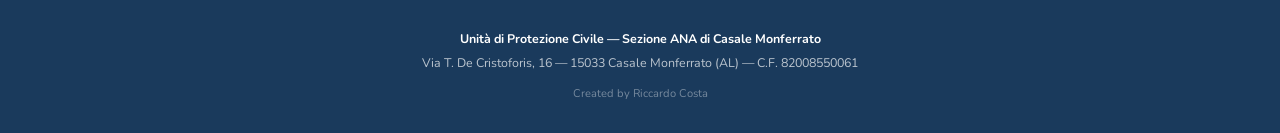
==== commit 148733e0: "Add files via upload" ====
--- a/index.html
+++ b/index.html
@@ -73,6 +73,7 @@
 /* ───── HERO ───── */
 #hero {
   min-height:100vh;
+  background: linear-gradient(160deg, #e8f5e9 0%, #dbeafe 50%, #fef9e7 100%);
   display:flex; align-items:center; justify-content:center;
   padding: 90px 2rem 4rem;
   position:relative; overflow:hidden;
@@ -104,15 +105,15 @@
   display:inline-flex; align-items:center; gap:8px;
   background:var(--bianco); border:2px solid var(--verde-pale);
   border-radius:30px; padding:6px 16px; margin-bottom:1.5rem;
-  font-size:0.78rem; font-weight:700; color:white;
-  box-shadow:0 2px 12px rgba(0,0,0,0.2);
+  font-size:0.78rem; font-weight:700; color:var(--verde);
+  box-shadow:0 2px 12px var(--ombra);
 }
 .hero-pill span { font-size:1rem; }
 .hero-h1 {
   font-size:clamp(2rem, 4.5vw, 3.2rem); font-weight:900; line-height:1.15;
   color:var(--blu); margin-bottom:0.8rem;
 }
-.hero-h1 em { font-style:normal; color:var(--verde-ch); }
+.hero-h1 em { font-style:normal; color:var(--verde); }
 .hero-lead {
   font-family:'Lora', serif; font-style:italic;
   font-size:1.1rem; color:var(--testo-ch); line-height:1.8; margin-bottom:2rem;
@@ -880,10 +881,9 @@
 
 <!-- HERO -->
 <section id="hero">
-  <video class="hero-video-bg" autoplay muted loop playsinline>
-    <source src="images/video-hero.mp4" type="video/mp4">
-  </video>
-  <div class="hero-video-overlay"></div>
+  <div class="hero-blob1"></div>
+  <div class="hero-blob2"></div>
+  <div class="hero-blob3"></div>
   <div class="hero-inner">
     <div class="hero-text">
       <h1 class="hero-h1">Un gruppo di persone ordinarie,<br><em>capaci di cose straordinarie</em></h1>
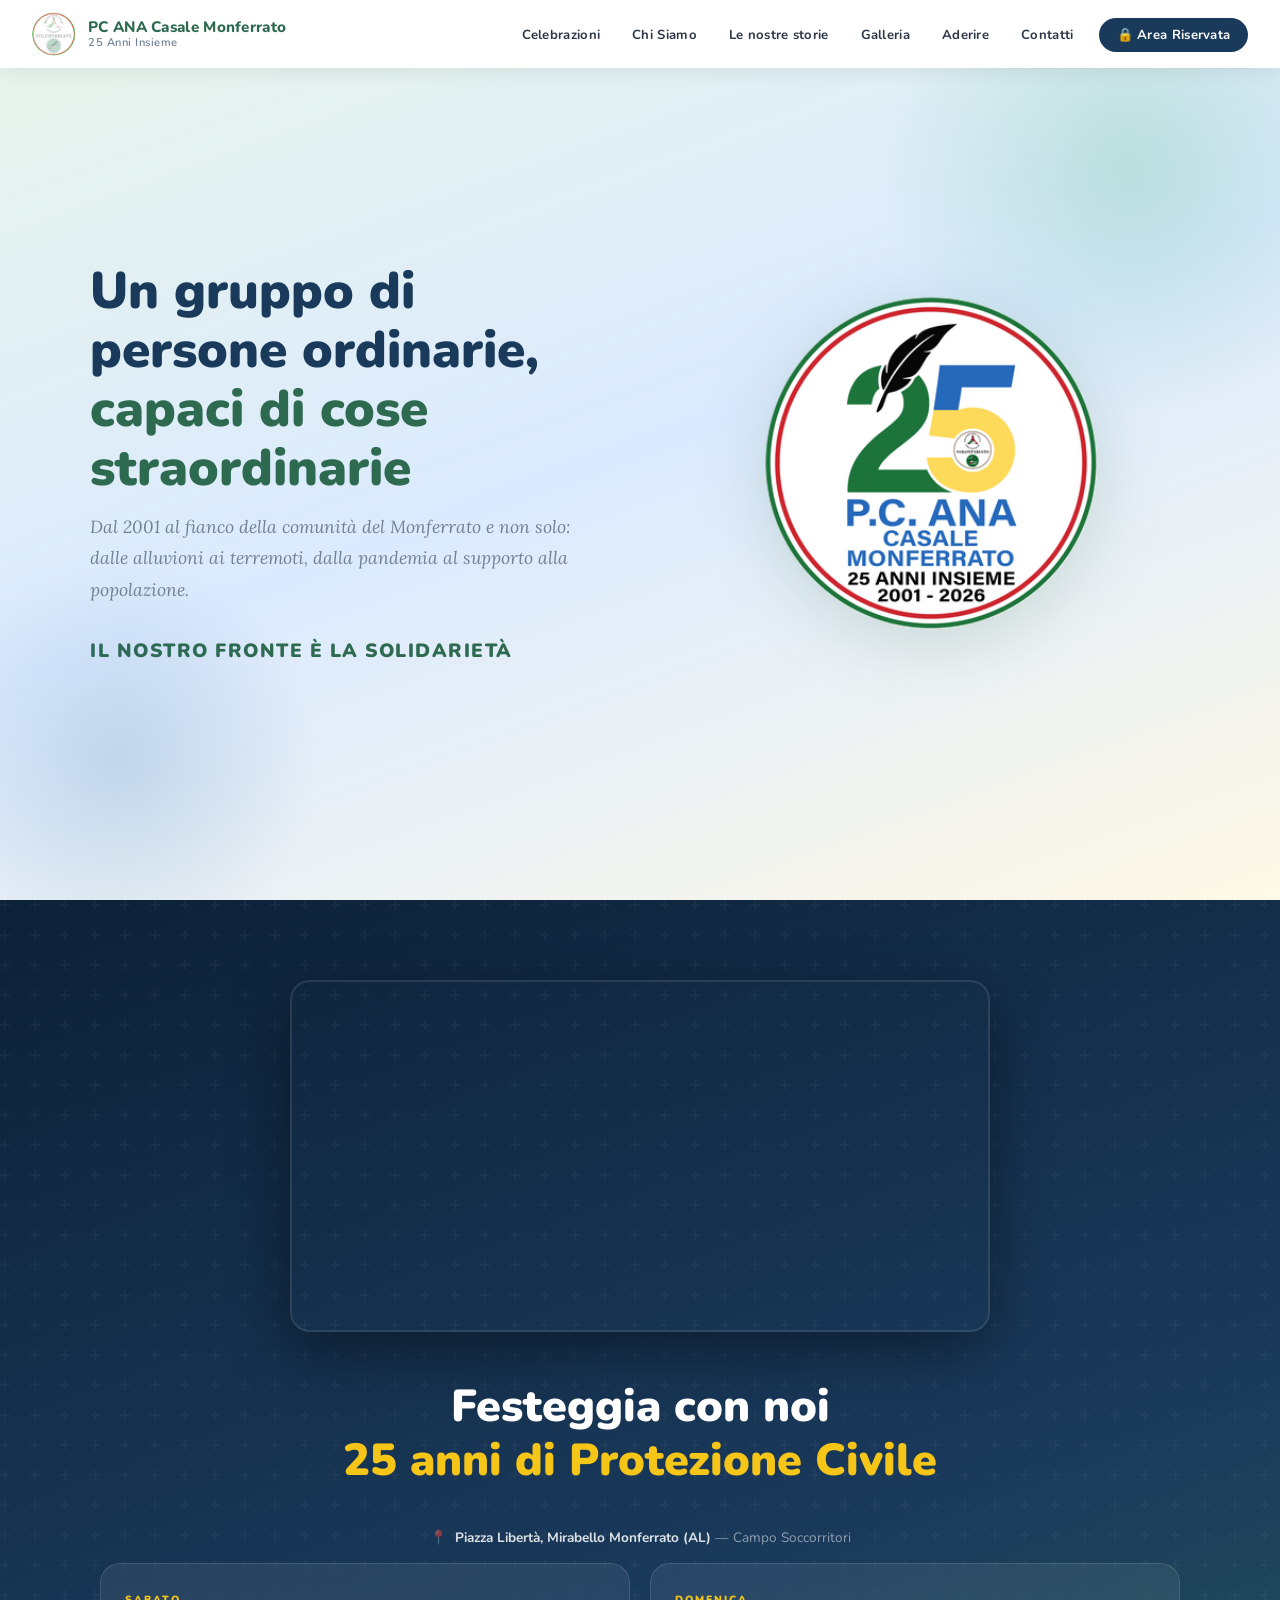
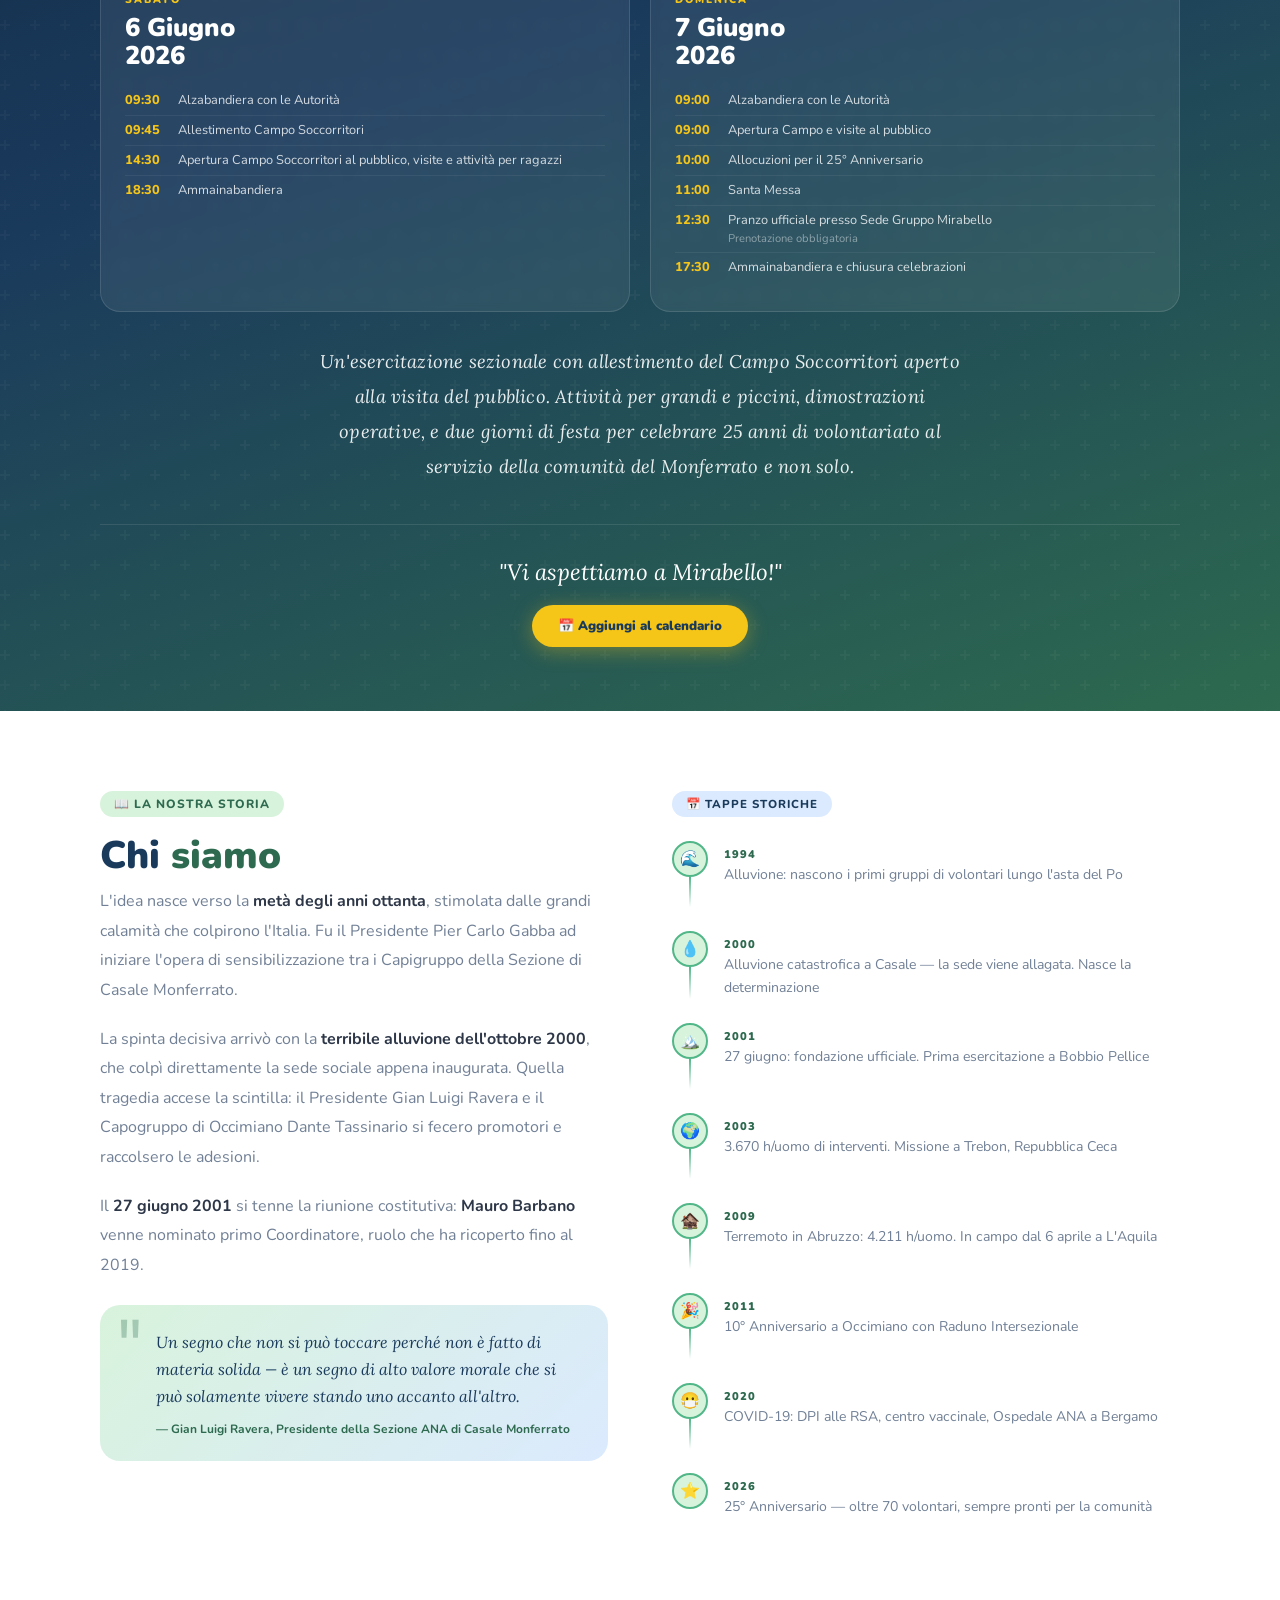
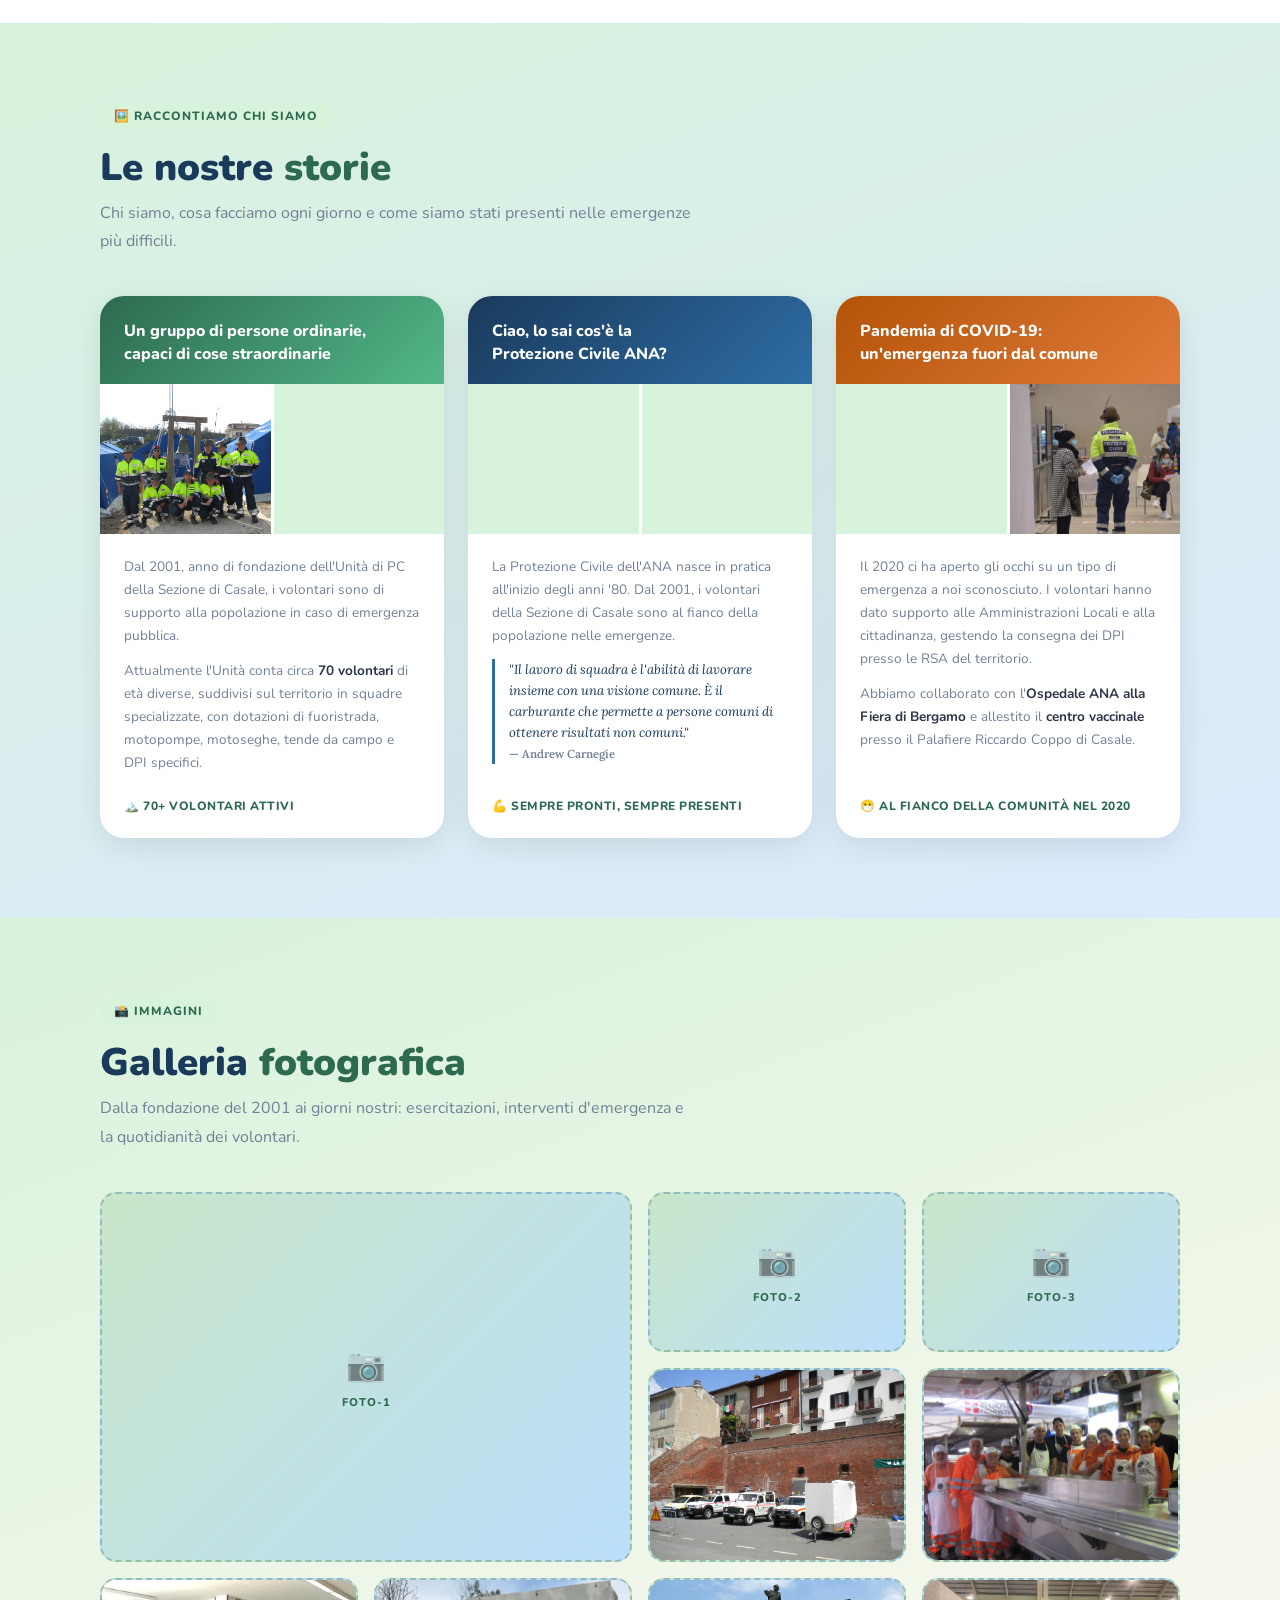
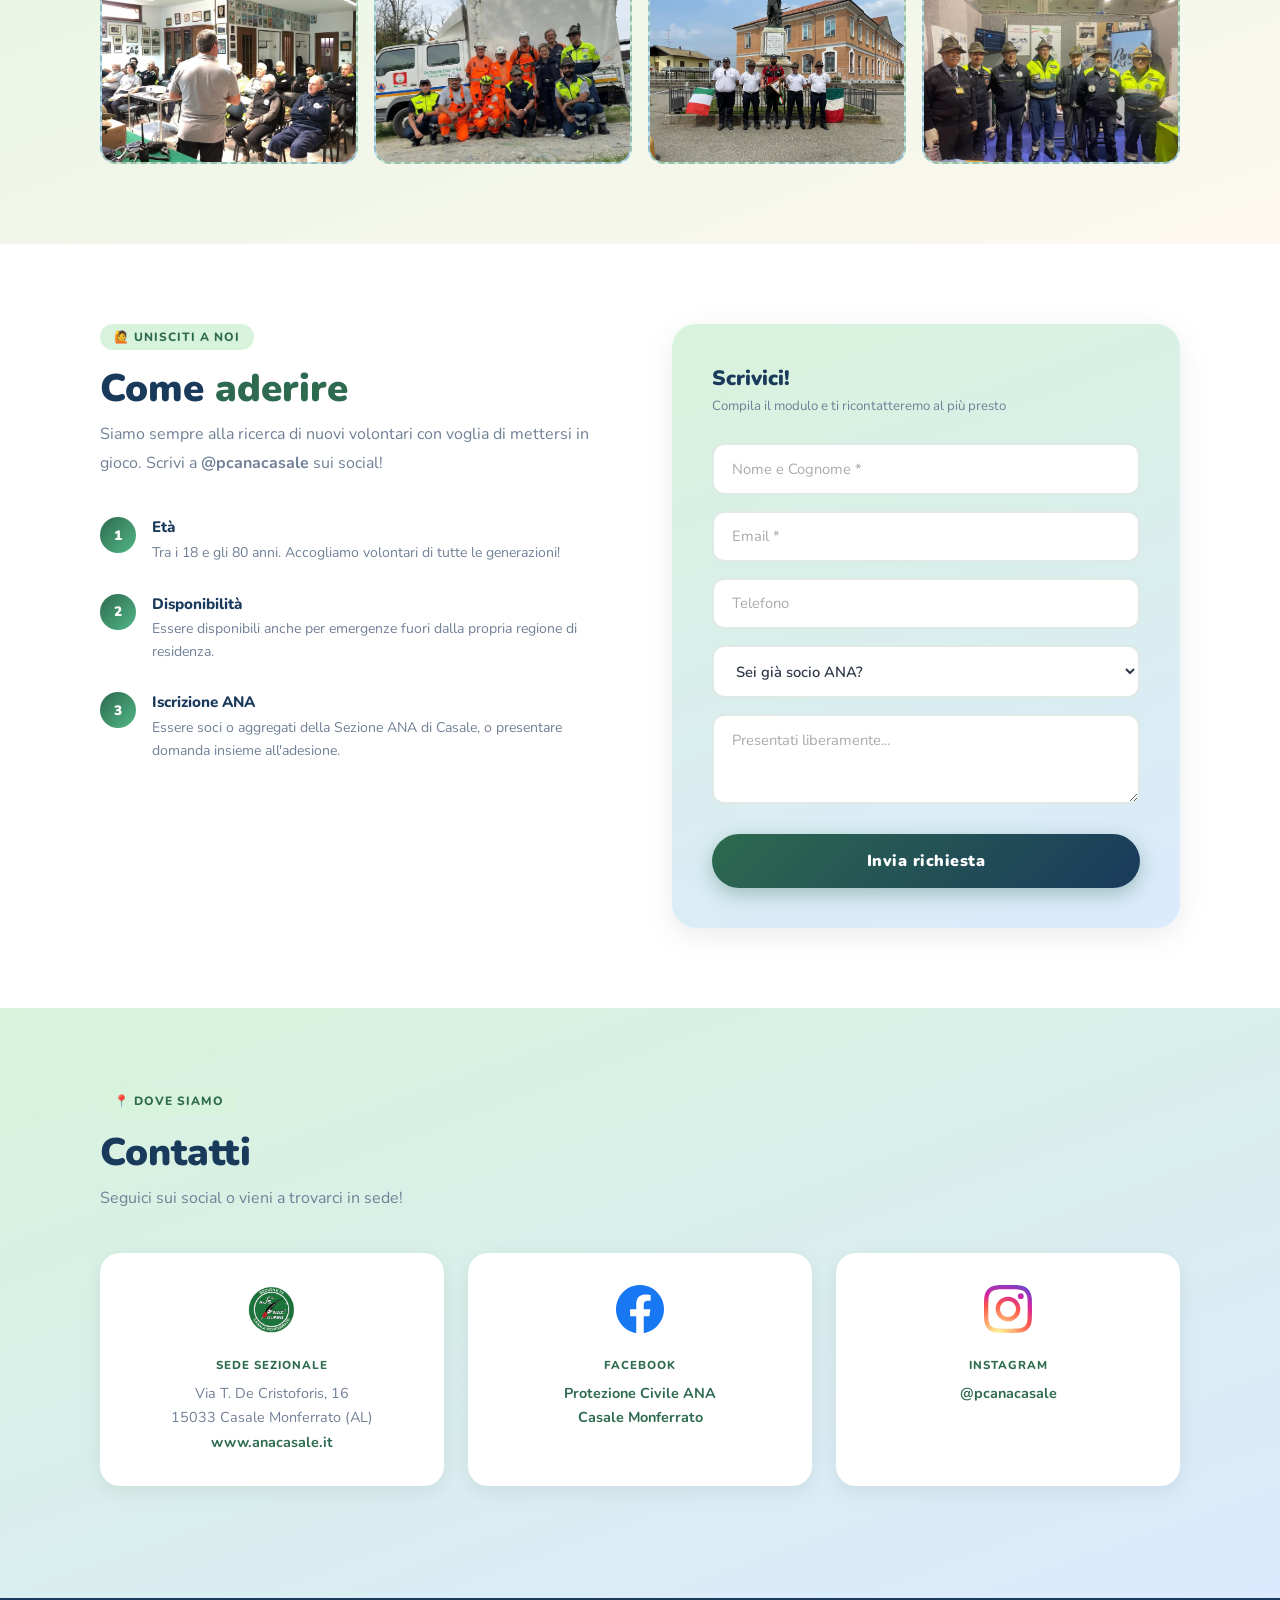
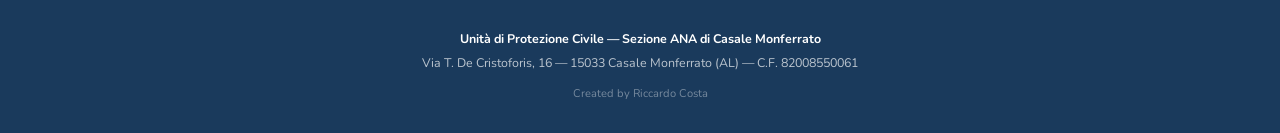
==== commit c82fb50d: "Add files via upload" ====
--- a/index.html
+++ b/index.html
@@ -922,8 +922,7 @@
         <ul class="day-program">
           <li><span class="ora">09:30</span><span>Alzabandiera con le Autorità</span></li>
           <li><span class="ora">09:45</span><span>Allestimento Campo Soccorritori</span></li>
-          <li><span class="ora">14:30</span><span>Apertura Campo Soccorritori al pubblico</span></li>
-          <li><span class="ora">14:30</span><span>Visite al campo e attività per ragazzi</span></li>
+          <li><span class="ora">14:30</span><span>Apertura Campo Soccorritori al pubblico, visite e attività per ragazzi</span></li>
           <li><span class="ora">18:30</span><span>Ammainabandiera</span></li>
         </ul>
       </div>
@@ -988,11 +987,11 @@
         </div>
         <div class="tl-item">
           <div class="tl-left"><div class="tl-icon">🌍</div><div class="tl-line"></div></div>
-          <div class="tl-body"><div class="tl-year">2003</div><div class="tl-desc">3.670 h/uomo di interventi. Missione a Trebon, Repubblica Ceka</div></div>
+          <div class="tl-body"><div class="tl-year">2003</div><div class="tl-desc">3.670 h/uomo di interventi. Missione a Trebon, Repubblica Ceca</div></div>
         </div>
         <div class="tl-item">
           <div class="tl-left"><div class="tl-icon">🏚️</div><div class="tl-line"></div></div>
-          <div class="tl-body"><div class="tl-year">2009</div><div class="tl-desc">Terremoto in Abruzzo: 4.211 h/uomo. In campo dall'6 aprile a L'Aquila</div></div>
+          <div class="tl-body"><div class="tl-year">2009</div><div class="tl-desc">Terremoto in Abruzzo: 4.211 h/uomo. In campo dal 6 aprile a L'Aquila</div></div>
         </div>
         <div class="tl-item">
           <div class="tl-left"><div class="tl-icon">🎉</div><div class="tl-line"></div></div>
@@ -1046,7 +1045,7 @@
         </div>
         <div class="story-body">
           <p>La Protezione Civile dell'ANA nasce in pratica all'inizio degli anni '80. Dal 2001, i volontari della Sezione di Casale sono al fianco della popolazione nelle emergenze.</p>
-          <blockquote class="story-quote">"Il lavoro di squadra è l'abilità di lavorare insieme con una visione comune. È il carburante che permette a persone comuni di ottenere risultati non comuni."</blockquote>
+          <blockquote class="story-quote">"Il lavoro di squadra è l'abilità di lavorare insieme con una visione comune. È il carburante che permette a persone comuni di ottenere risultati non comuni."<br><small style="font-size:0.72rem;color:var(--testo-ch);font-style:normal;font-weight:600">— Andrew Carnegie</small></blockquote>
           <div class="story-tag">💪 Sempre pronti, sempre presenti</div>
         </div>
       </div>
